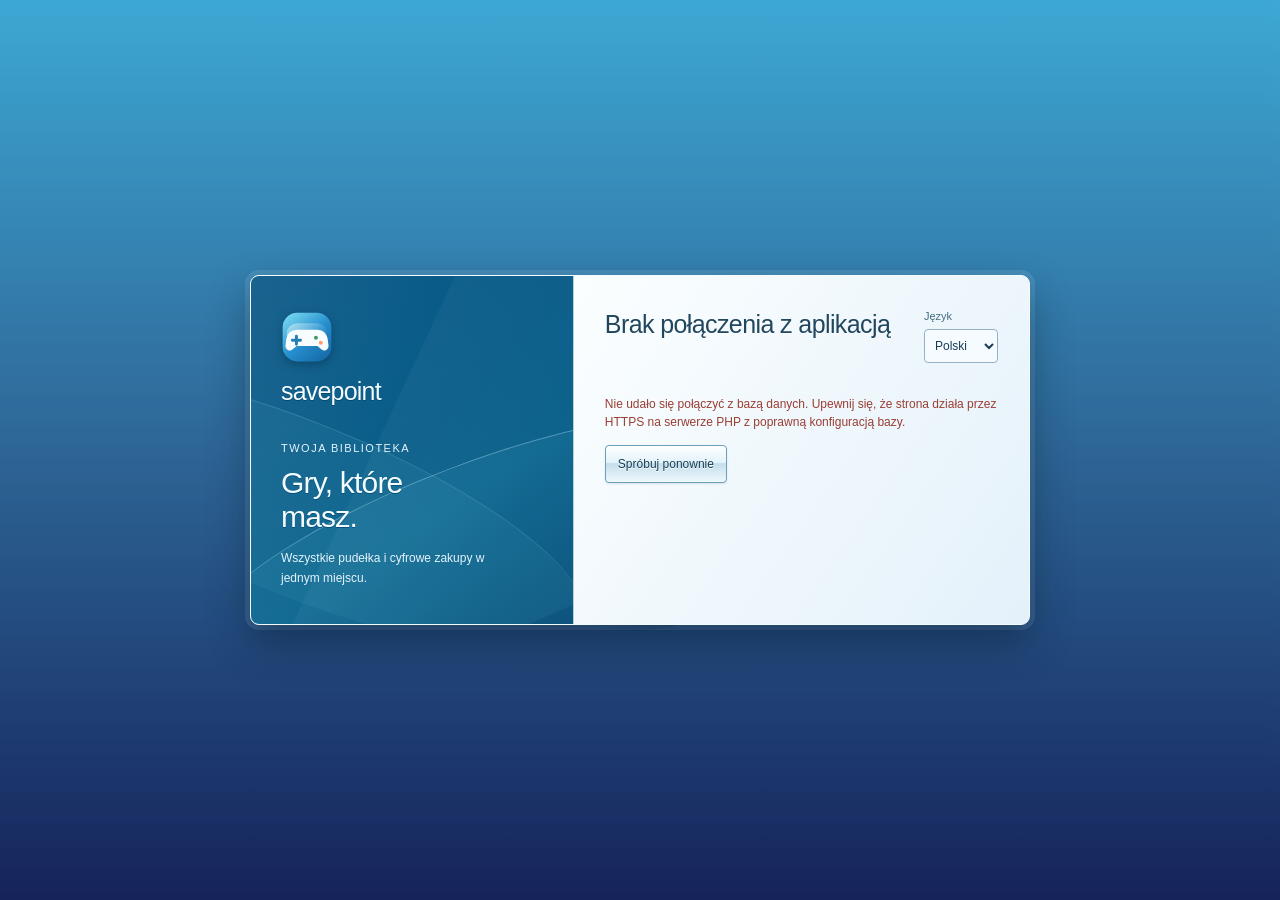
==== index.html @ fffef348 "Initial Savepoint publication" ====
<!doctype html>
<html lang="pl">
  <head>
    <meta charset="utf-8">
    <meta name="viewport" content="width=device-width,initial-scale=1">
    <meta name="theme-color" content="#0874bc">
    <link rel="shortcut icon" type="image/x-icon" href="/favicon.ico?v=20261030-2">
    <link rel="icon" type="image/png" href="/favicon.png?v=20261030-2" sizes="64x64">
    <link rel="icon" type="image/svg+xml" href="/favicon.svg?v=20261030-2" sizes="any">
    <!-- Put data-en on text-only elements. Keep icons and controls outside the translated text. -->
    <title data-en="Savepoint — game collection">Savepoint — kolekcja gier</title>
    <!-- Start the connection early. The script loads Turnstile only when
         the API supplies a challenge. -->
    <link rel="preconnect" href="https://challenges.cloudflare.com">
    <style>
      /* Shared Aero palette and geometry. Common panel, border and text tokens
         keep cards and dialogs consistent. */
      :root {
        color-scheme: light;
        --bg: #032436;
        --panel: #edf6fb;
        --panel2: #e0eff8;
        --line: #a8c4d6;
        --text: #173d54;
        --muted: #496b80;
        --lime: #177cb6;
        --orange: #a9662d;
        --radius: 7px;
      }

      * {
        box-sizing: border-box;
      }

      /* The script uses the native hidden attribute on components that also declare
         flex or grid display. Keep it authoritative for both visibility and layout. */
      [hidden] {
        display: none !important;
      }

      /* Session revalidation can leave private content mounted. Conceal the collection,
         its dialogs and its announcements until the server confirms the session. */
      html.privacy-suspended #appShell,
      html.privacy-suspended #modalBackdrop,
      html.privacy-suspended #deleteModalBackdrop,
      html.privacy-suspended #toast,
      html.privacy-suspended #sessionWarning {
        visibility: hidden !important;
        pointer-events: none !important;
      }

      body {
        margin: 0;
        min-height: 100vh;
        position: relative;
        isolation: isolate;
        background: var(--bg);
        color: var(--text);
        font: 14px/1.45 "Segoe UI",Tahoma,Arial,sans-serif;
      }

      button, input, select {
        font: inherit;
        color: inherit;
      }

      button {
        cursor: pointer;
      }

      button, input, select {
        touch-action: manipulation;
      }

      button:focus-visible, input:focus-visible, select:focus-visible, a:focus-visible {
        outline: 2px solid #197caf;
        outline-offset: 3px;
      }

      button:disabled {
        cursor: not-allowed;
      }

      /* The SVG symbol library stays out of layout. Icon instances inherit text color
         and leave pointer interaction to their surrounding controls. */
      .icon-defs {
        position: absolute;
        width: 0;
        height: 0;
        overflow: hidden;
        pointer-events: none;
      }

      .ui-icon {
        width: 16px;
        height: 16px;
        display: inline-block;
        flex: 0 0 auto;
        fill: none;
        stroke: currentColor;
        stroke-width: 2;
        stroke-linecap: round;
        stroke-linejoin: round;
        vertical-align: middle;
        pointer-events: none;
      }

      /* The background stage shows a static gradient before the canvas starts or when
         drawing fails. It stays behind the authentication and collection views. */
      #xmbBackground {
        position: fixed;
        inset: 0;
        width: 100%;
        height: 100%;
        z-index: -1;
        overflow: hidden;
        contain: paint;
        pointer-events: none;
        background: linear-gradient(155deg,#031c52,#0759a4 48%,#062352);
      }

      /* The collection shell sets a common width so its header, filters, summary
         tiles and cards line up. */
      .app {
        width: calc(100% - 48px);
        max-width: 1320px;
        margin: 28px auto 36px;
        padding: 0 22px 18px;
        position: relative;
        border: 1px solid #f5fcff;
        border-radius: 11px;
        background: linear-gradient(135deg,#e9f4fb,#d7eaf5);
        box-shadow: 0 16px 40px #00142655,0 0 0 5px #c1e8ff21,inset 0 1px #fff;
      }

      .topbar {
        display: flex;
        align-items: center;
        justify-content: space-between;
        gap: 16px;
        min-height: 72px;
        padding: 12px 0;
        border-bottom: 1px solid #a6c4d6;
        box-shadow: 0 1px #ffffffb3;
      }

      .brand {
        display: flex;
        align-items: center;
        gap: 10px;
        white-space: nowrap;
        font-size: 17px;
        font-weight: 500;
        letter-spacing: -.45px;
      }

      .brand-mark {
        display: block;
        width: 34px;
        height: 34px;
        flex: 0 0 auto;
        filter: drop-shadow(0 2px 3px #23617b40);
      }

      .brand em {
        font-size: 12px;
        font-style: normal;
        font-weight: 400;
        color: #56778c;
        letter-spacing: 0;
      }

      .top-right {
        display: flex;
        align-items: center;
        gap: 10px;
      }

      /* Position the disclosure relative to its toggle. The script keeps the hidden
         state and aria-expanded in sync and handles focus on close. */
      .app-menu-container {
        position: relative;
        flex: 0 0 auto;
      }

      .app-menu-toggle {
        display: inline-flex;
        align-items: center;
        justify-content: center;
        gap: 7px;
        min-height: 33px;
        padding: 6px 10px;
        border: 1px solid #729fba;
        border-radius: 4px;
        background: linear-gradient(#fff,#e5f5fc 45%,#c6e0ef 49%,#edf8fd);
        box-shadow: inset 0 1px #fff,0 1px 2px #34556c25;
        color: #2c607e;
        font-size: 12px;
        white-space: nowrap;
        text-shadow: 0 1px #fff;
      }

      .app-menu-toggle .ui-icon {
        width: 15px;
        height: 15px;
      }

      .app-menu-toggle .menu-chevron {
        width: 12px;
        height: 12px;
      }

      .app-menu-toggle[aria-expanded="true"] {
        border-color: #3883ad;
        background: linear-gradient(#d3eaf7,#e2f3fb);
        box-shadow: inset 0 1px 3px #426d8830,0 0 5px #6fc7ec35;
      }

      .app-menu-toggle:hover {
        border-color: #2b86b4;
      }

      .app-menu {
        position: absolute;
        top: calc(100% + 9px);
        right: 0;
        width: 258px;
        max-width: calc(100vw - 48px);
        z-index: 15;
        border: 1px solid #7fabc7;
        border-radius: 6px;
        background: #f3f9fd;
        box-shadow: 0 8px 22px #143c5c38,0 0 0 3px #e7f7ff70;
        overflow: hidden;
        color: #254c66;
      }

      .app-menu-title {
        padding: 8px 12px;
        border-bottom: 1px solid #aac9dc;
        box-shadow: inset 0 1px #fff;
        background: linear-gradient(#eaf7ff,#d4ebf9 46%,#bfdced 49%,#e1f1fb);
        font-size: 11px;
        color: #436f8b;
        text-shadow: 0 1px #fff;
      }

      .app-menu-items {
        padding: 5px;
      }

      .app-menu-item {
        width: 100%;
        display: flex;
        align-items: center;
        gap: 11px;
        min-height: 59px;
        padding: 10px;
        border: 1px solid transparent;
        border-radius: 3px;
        background: transparent;
        color: #2b5c7a;
        text-align: left;
        font-size: 13px;
        line-height: 1.35;
      }

      .app-menu-item:hover, .app-menu-item:focus-visible {
        border-color: #8abbd7;
        background: linear-gradient(#f3fbff,#d8edf9);
        box-shadow: inset 0 1px #fff;
      }

      .app-menu-icon {
        display: grid;
        place-items: center;
        flex: 0 0 auto;
        width: 29px;
        height: 30px;
        border-right: 1px solid #c3d9e6;
        padding-right: 10px;
        color: #5a92b3;
      }

      .app-menu-icon .ui-icon {
        width: 17px;
        height: 17px;
      }

      .app-menu-copy {
        display: grid;
        gap: 3px;
        min-width: 0;
      }

      .app-menu-copy>span {
        font-weight: 500;
      }

      .app-menu-copy small {
        font-size: 11px;
        color: #648297;
      }

      .app-menu-separator {
        height: 1px;
        margin: 5px 10px;
        background: #c1d7e5;
        box-shadow: 0 1px #fff;
      }

      .app-menu-logout {
        color: #795745;
      }

      .app-menu-logout .app-menu-icon {
        color: #9a7d65;
      }

      .app-menu-logout small {
        color: #856f62;
      }

      /* The color control changes the background preference. The script updates
         the adjacent badge with the current connection or storage state. */
      .theme-picker, .local-badge {
        display: flex;
        align-items: center;
        gap: 7px;
        font-size: 11px;
        border: 1px solid #b1c9d8;
        border-radius: 4px;
        min-height: 29px;
        padding: 5px 8px;
        background: linear-gradient(#fbfeff,#dbeaf4);
        box-shadow: inset 0 1px #fff;
        color: #496b80;
      }

      .theme-picker {
        cursor: pointer;
      }

      .theme-picker input {
        width: 20px;
        height: 20px;
        flex: 0 0 auto;
        border: 1px solid #fff;
        border-radius: 50%;
        padding: 0;
        background: transparent;
        cursor: pointer;
        overflow: hidden;
      }

      .theme-picker input::-webkit-color-swatch-wrapper {
        padding: 0;
      }

      .theme-picker input::-webkit-color-swatch {
        border: 1px solid #4b7993;
        border-radius: 50%;
      }

      .theme-picker input::-moz-color-swatch {
        border: 1px solid #4b7993;
        border-radius: 50%;
      }

      .dot {
        height: 6px;
        width: 6px;
        flex: 0 0 auto;
        border-radius: 50%;
        background: #4da277;
        box-shadow: 0 0 4px #70bf7666;
      }

      .hero {
        display: flex;
        justify-content: space-between;
        align-items: flex-end;
        gap: 20px;
        padding: 35px 0 26px;
      }

      .eyebrow {
        margin: 0 0 5px;
        font-size: 11px;
        letter-spacing: 1.6px;
        color: #476f87;
        text-transform: uppercase;
      }

      .hero h1 {
        margin: 0;
        font-size: 38px;
        line-height: 1.12;
        letter-spacing: -1.3px;
        font-weight: 400;
        text-shadow: 0 1px #fff;
      }

      .hero h1 .hero-heading-accent {
        color: #5085a4;
      }

      .hero p:not(.eyebrow) {
        font-size: 12px;
        margin: 10px 0 0;
        color: var(--muted);
      }

      .primary, .secondary, .danger {
        border: 1px solid #6c9fba;
        border-radius: 4px;
        min-height: 34px;
        padding: 7px 12px;
        background: linear-gradient(#fff 0%,#e3f3fb 46%,#c4deec 49%,#eff9fd 100%);
        box-shadow: inset 0 1px #fff,0 1px 2px #34556c25;
        display: inline-flex;
        align-items: center;
        justify-content: center;
        gap: 7px;
        white-space: nowrap;
        font-size: 12px;
        text-shadow: 0 1px #fff;
      }

      .primary {
        border-color: #3985ad;
        background: linear-gradient(#f7feff,#d1eefb 44%,#89c7e5 48%,#cfeefe);
        box-shadow: inset 0 1px #fff,0 1px 3px #28608338;
        font-weight: 500;
      }

      .primary:hover:not(:disabled), .secondary:hover:not(:disabled) {
        border-color: #2683b6;
        background: linear-gradient(#fff,#e0f7ff 44%,#9bd9f3 48%,#e1f7ff);
        box-shadow: 0 0 7px #48bbec42,inset 0 1px #fff;
      }

      .danger {
        border-color: #b36562;
        background: linear-gradient(#fff8f5,#f7d8d3 47%,#e8aaa3 50%,#f8e0db);
        color: #742b29;
      }

      .danger:hover {
        border-color: #943e37;
        background: linear-gradient(#fff9f7,#fbd9d1 47%,#e59b90 50%,#f7d2c8);
      }

      .primary:disabled, .secondary:disabled, .danger:disabled {
        opacity: .72;
      }

      /* These totals describe the entire collection. The live result count below
         reports how many entries match the current filters. */
      .stats {
        display: grid;
        grid-template-columns: repeat(3,minmax(0,1fr));
        gap: 12px;
        margin: 0 0 22px;
      }

      .stat {
        position: relative;
        padding: 14px 16px;
        border: 1px solid #aec8d9;
        border-radius: var(--radius);
        background: linear-gradient(145deg,#fcfeff,#e0eff7);
        box-shadow: inset 0 1px #fff,0 2px 4px #50718a12;
        overflow: hidden;
        min-width: 0;
      }

      .stat:after {
        content: "";
        position: absolute;
        pointer-events: none;
        right: -10px;
        top: -30px;
        transform: rotate(-20deg);
        width: 90px;
        height: 120px;
        background: linear-gradient(90deg,transparent,#fff8,transparent);
      }

      .stat-label {
        display: flex;
        align-items: center;
        gap: 6px;
        text-transform: uppercase;
        letter-spacing: .8px;
        font-size: 11px;
        color: #52758c;
      }

      .stat-label .ui-icon {
        width: 13px;
        height: 13px;
        color: #548eb1;
      }

      .stat-value {
        font-size: 27px;
        line-height: 1.2;
        font-weight: 400;
        margin-top: 6px;
        color: #204d69;
      }

      .stat-value small {
        font-size: 11px;
        color: #638096;
        margin-left: 4px;
        font-weight: 400;
      }

      /* Give search more room than individual filters on desktop. Shared input
         styles keep the toolbar, editor and sign-in controls consistent. */
      .toolbar {
        display: grid;
        grid-template-columns: minmax(150px,1.7fr) repeat(4,minmax(0,1fr)) minmax(90px,.7fr);
        align-items: end;
        gap: 8px;
        padding: 12px;
        border: 1px solid #aac7d9;
        border-radius: var(--radius);
        background: linear-gradient(#eaf6fd,#cfe3f0);
        box-shadow: inset 0 1px #fff;
        margin: 0 0 9px;
      }

      .filter-field {
        display: flex;
        flex-direction: column;
        gap: 4px;
        min-width: 0;
      }

      .filter-label {
        font-size: 11px;
        color: #446c84;
      }

      .search {
        position: relative;
        display: block;
        min-width: 0;
      }

      .search .ui-icon {
        position: absolute;
        left: 9px;
        top: 10px;
        width: 14px;
        height: 14px;
        color: #5588a6;
      }

      .toolbar input, .toolbar select, .field input, .field select, .auth-field input {
        border: 1px solid #94b2c7;
        border-top-color: #7199b3;
        border-radius: 4px;
        background: linear-gradient(#f1f7fa,#fff 12px);
        box-shadow: inset 0 1px 3px #35597115;
        padding: 8px 9px;
        width: 100%;
        min-width: 0;
        min-height: 34px;
        font-size: 12px;
      }

      .toolbar .search input {
        padding-left: 30px;
      }

      .toolbar select {
        padding-right: 3px;
      }

      .toolbar select option, .field select option {
        background: #f6fbff;
        color: var(--text);
      }

      .toolbar input:focus,
      .toolbar select:focus,
      .field input:focus,
      .field select:focus,
      .auth-field input:focus {
        border-color: #398fc0;
        box-shadow: 0 0 5px #56afe04d,inset 0 1px 3px #3a5c7018;
      }

      .count {
        font-size: 11px;
        color: #54778e;
        text-align: right;
        margin: 4px 1px 10px;
        min-height: 16px;
        text-transform: lowercase;
      }

      /* Keep covers fully visible, with a text fallback in the same media area.
         Flexible card bodies push the status and action buttons to the bottom. */
      .game-grid {
        display: grid;
        grid-template-columns: repeat(4,minmax(0,1fr));
        gap: 11px;
      }

      .game-card {
        display: flex;
        flex-direction: column;
        border: 1px solid #9cb9cd;
        background: linear-gradient(145deg,#f9fdff,#e0eff8);
        border-radius: var(--radius);
        box-shadow: 0 3px 6px #2b5d7b20,inset 0 1px #fff;
        min-width: 0;
        overflow: hidden;
        transition: border-color .16s,box-shadow .16s;
      }

      .game-card:hover, .game-card:focus-within {
        border-color: #238bbf;
        box-shadow: 0 0 0 1px #effcff,0 0 11px #31b8ed55,0 4px 8px #2b5d7b20;
      }

      .cover {
        position: relative;
        flex: 0 0 auto;
        height: 185px;
        padding: 8px;
        background: linear-gradient(140deg,#e6f1f8,#f9fcff);
        border-bottom: 1px solid #bdd3e1;
        display: flex;
        align-items: center;
        justify-content: center;
        overflow: hidden;
      }

      .cover-image {
        width: 100%;
        height: 100%;
        display: block;
        object-fit: contain;
        filter: drop-shadow(0 3px 4px #183f5745);
      }

      .cover:after {
        content: "";
        pointer-events: none;
        position: absolute;
        inset: 0;
        box-shadow: inset 0 1px #ffffffa6;
      }

      .cover-title {
        position: relative;
        color: #315773;
        font-size: 23px;
        font-weight: 500;
        text-transform: uppercase;
        text-align: center;
        letter-spacing: -.5px;
        line-height: 1.1;
        overflow-wrap: anywhere;
        max-width: 90%;
        text-shadow: 0 1px #fff;
      }

      .card-body {
        padding: 9px 10px 10px;
        display: flex;
        flex-direction: column;
        gap: 6px;
        flex: 1;
        min-height: 112px;
        min-width: 0;
      }

      .game-title {
        display: flex;
        align-items: center;
        min-height: 43px;
        min-width: 0;
        padding: 10px;
        border-bottom: 1px solid #a8c4d6;
        background: linear-gradient(#f4fcff,#e0f1fb 46%,#cbe3f1 49%,#e7f4fc);
        font-size: 14px;
        line-height: 1.3;
        font-weight: 500;
        color: #1d435b;
        overflow-wrap: anywhere;
        text-shadow: 0 1px #fff;
        margin: 0;
      }

      .edition-meta {
        display: flex;
        align-items: center;
        gap: 4px;
        font-size: 11px;
        color: #50758f;
        min-height: 16px;
        min-width: 0;
        overflow-wrap: anywhere;
      }

      .edition-meta .ui-icon {
        width: 12px;
        height: 12px;
      }

      .edition-meta .edition-icons {
        display: inline-flex;
        align-items: center;
        gap: 3px;
        flex: none;
      }

      .game-meta {
        display: flex;
        flex-wrap: wrap;
        gap: 4px;
        align-content: flex-start;
        min-height: 0;
      }

      .platform-chip {
        font-size: 11px;
        line-height: 1.4;
        color: #587b92;
        background: #e7f1f8;
        border: 1px solid #c5dce9;
        border-radius: 3px;
        padding: 2px 5px;
        overflow-wrap: anywhere;
        max-width: 100%;
      }

      .card-bottom {
        margin-top: auto;
        padding-top: 6px;
        display: flex;
        align-items: center;
        justify-content: space-between;
        gap: 6px;
        flex-wrap: wrap;
      }

      .status {
        display: inline-flex;
        align-items: center;
        gap: 4px;
        font-size: 11px;
        color: #526d80;
        background: #e6eef4;
        border: 1px solid #c1d4df;
        border-radius: 3px;
        padding: 3px 5px;
        line-height: 1.4;
        overflow-wrap: anywhere;
        max-width: 100%;
      }

      .status .ui-icon {
        width: 12px;
        height: 12px;
      }

      .status.ograna {
        color: #316e4e;
        background: #e2f1e8;
        border-color: #c0ddca;
      }

      .status.w-trakcie {
        color: #8d5a27;
        background: #fff0db;
        border-color: #e4d0ac;
      }

      .card-menu {
        display: flex;
        gap: 4px;
        margin-left: auto;
        position: relative;
        z-index: 1;
        opacity: 1;
      }

      .icon-btn {
        width: 28px;
        min-height: 28px;
        border: 1px solid #a1bdcf;
        border-radius: 4px;
        background: linear-gradient(#fff,#d8eaf5);
        display: grid;
        place-items: center;
        padding: 4px;
        box-shadow: inset 0 1px #fff;
      }

      .icon-btn .ui-icon {
        width: 14px;
        height: 14px;
        color: #3a6c89;
      }

      .icon-btn:hover, .card-menu:focus-within .icon-btn:focus-visible {
        border-color: #2c86b5;
        background: #e8f7ff;
      }

      .empty {
        grid-column: 1/-1;
        border: 1px dashed #a2bfd2;
        border-radius: var(--radius);
        padding: 45px 22px;
        background: linear-gradient(#f6fbff,#e2f0f8);
        text-align: center;
        min-height: 230px;
        display: flex;
        flex-direction: column;
        align-items: center;
        justify-content: center;
        gap: 12px;
      }

      .empty-icon {
        color: #6a9cba;
        display: flex;
        align-items: center;
        justify-content: center;
      }

      .empty-icon .ui-icon {
        width: 30px;
        height: 30px;
      }

      .empty h2 {
        font-size: 18px;
        font-weight: 400;
        margin: 0;
      }

      .empty p {
        font-size: 12px;
        color: var(--muted);
        max-width: 360px;
        margin: 0;
      }

      .footer {
        display: flex;
        flex-wrap: wrap;
        justify-content: space-between;
        align-items: center;
        gap: 12px;
        border-top: 1px solid #aac4d5;
        box-shadow: 0 -1px #fff8;
        margin-top: 26px;
        padding-top: 13px;
        color: #54778d;
      }

      .footer-title {
        font-size: 11px;
        letter-spacing: .5px;
      }

      .footer-actions {
        display: flex;
        flex-wrap: wrap;
        gap: 12px;
      }

      .text-btn, .cover-search {
        background: none;
        border: 0;
        padding: 0;
        display: inline-flex;
        align-items: center;
        gap: 5px;
        font-size: 11px;
        color: #356f91;
        text-decoration: none;
        min-height: 26px;
      }

      .text-btn .ui-icon, .cover-search .ui-icon {
        height: 13px;
        width: 13px;
      }

      .text-btn:hover, .cover-search:hover {
        text-decoration: underline;
        color: #154a6b;
      }

      /* Both dialogs use the same fixed backdrop and open-state class. The editor
         scrolls its form body so its header and action row stay reachable. */
      .modal-backdrop {
        position: fixed;
        z-index: 20;
        inset: 0;
        background: #173b5c70;
        backdrop-filter: blur(5px);
        display: none;
        align-items: center;
        justify-content: center;
        padding: 20px;
      }

      .modal-backdrop.open {
        display: flex;
      }

      .modal {
        width: min(100%,580px);
        max-height: calc(100dvh - 40px);
        display: flex;
        flex-direction: column;
        min-height: 0;
        background: linear-gradient(135deg,#f5fbff,#dfedf6);
        border: 1px solid #f5fdff;
        border-radius: 9px;
        box-shadow: 0 18px 45px #001d3b77,0 0 0 5px #a7cee655;
        overflow: hidden;
      }

      .modal-head {
        display: flex;
        align-items: flex-start;
        justify-content: space-between;
        gap: 14px;
        flex: 0 0 auto;
        padding: 13px 17px;
        border-bottom: 1px solid #9cb9cd;
        background: linear-gradient(#d8effc,#eaf7ff 46%,#bbd9ed 49%,#d9edfa);
        box-shadow: inset 0 1px #fff;
      }

      .modal-heading {
        display: flex;
        gap: 9px;
        align-items: flex-start;
        min-width: 0;
      }

      .modal-heading>.ui-icon {
        width: 20px;
        height: 20px;
        color: #368ab9;
        margin-top: 2px;
      }

      .modal h2 {
        font-size: 18px;
        line-height: 1.3;
        font-weight: 400;
        text-shadow: 0 1px #fff;
        margin: 0;
      }

      .modal-sub {
        font-size: 12px;
        color: #58788d;
        margin: 4px 0 0;
      }

      .close {
        align-self: flex-start;
        flex: 0 0 auto;
        border: 1px solid #a86c66;
        border-radius: 0 0 4px 4px;
        background: linear-gradient(#f6e2dc,#ca7c71 50%,#b46357);
        color: #fff;
        text-shadow: 0 1px #754139;
        padding: 2px 11px;
        min-height: 26px;
        box-shadow: inset 0 1px #fffb;
        display: grid;
        place-items: center;
      }

      .close .ui-icon {
        width: 14px;
        height: 14px;
      }

      .close:hover {
        background: linear-gradient(#fbe8e1,#d48b7d 50%,#bc5949);
      }

      #gameForm {
        display: flex;
        flex-direction: column;
        min-height: 0;
      }

      .form-grid {
        display: grid;
        grid-template-columns: 1fr 1fr;
        gap: 15px;
        padding: 18px;
        overflow-y: auto;
        overscroll-behavior: contain;
        min-height: 0;
      }

      .field {
        display: flex;
        flex-direction: column;
        gap: 6px;
        min-width: 0;
      }

      .field.full {
        grid-column: 1/-1;
      }

      .field>label, .platform-picker>legend {
        font-size: 12px;
        color: #3b6480;
        font-weight: 500;
      }

      .field-help, .platform-help {
        font-size: 11px;
        color: #5a7a8d;
        line-height: 1.45;
      }

      /* Manufacturer fieldsets and native checkboxes supply the initial layout.
         Keep label hit areas and checkbox styles intact when tabs are added. */
      .platform-picker {
        display: block;
        min-width: 0;
        margin: 0;
        padding: 0;
        border: 0;
      }

      .platform-picker>legend {
        padding: 0;
        margin-bottom: 8px;
      }

      .platform-options {
        display: flex;
        flex-direction: column;
        gap: 9px;
      }

      .platform-group {
        min-width: 0;
        border: 1px solid #bacfdd;
        border-radius: 4px;
        padding: 7px 9px 9px;
        margin: 0;
        background: #edf5fb;
      }

      .platform-group>legend {
        padding: 0 5px;
        color: #4e7893;
        font-size: 11px;
        font-weight: 500;
      }

      .platform-choice-grid {
        display: grid;
        grid-template-columns: repeat(3,minmax(0,1fr));
        gap: 5px;
      }

      .platform-option {
        display: flex;
        align-items: center;
        gap: 7px;
        font-size: 11px;
        line-height: 1.35;
        padding: 6px 5px;
        min-height: 30px;
        border-radius: 3px;
        min-width: 0;
        cursor: pointer;
      }

      .platform-option:has(input:checked) {
        background: linear-gradient(#f7fcff,#d1e9f9);
        box-shadow: inset 0 0 0 1px #8fb8d3;
      }

      .platform-option input {
        appearance: auto;
        accent-color: #227eae;
        flex: 0 0 auto;
        margin: 0;
        width: 16px;
        height: 16px;
        min-height: 0;
        padding: 0;
        border: initial;
        border-radius: initial;
        background: initial;
        box-shadow: none;
      }

      .platform-option span {
        min-width: 0;
        overflow-wrap: anywhere;
      }

      .platform-help {
        display: block;
        margin-top: 8px;
      }

      .form-actions {
        display: flex;
        justify-content: flex-end;
        gap: 9px;
        flex: 0 0 auto;
        padding: 13px 18px;
        background: linear-gradient(#ecf5fb,#d6e7f2);
        border-top: 1px solid #b3cbdc;
      }

      /* Aero game editor with a cover preview. */
      /* The preview reserves a stable media slot so a loaded image and its
         placeholder can share the layout without shifting the form fields. */
      .modal.game-modal {
        width: min(100%,680px);
      }

      .game-modal h2 {
        font-size: 19px;
        letter-spacing: -.35px;
      }

      .game-modal #gameForm {
        flex: 1;
      }

      .game-modal .form-grid {
        display: block;
        background: linear-gradient(130deg,#f8fcff,#e8f3fb);
      }

      .game-details {
        display: grid;
        grid-template-columns: 132px minmax(0,1fr);
        gap: 20px;
        align-items: start;
      }

      .game-fields {
        display: grid;
        grid-template-columns: repeat(2,minmax(0,1fr));
        gap: 14px;
        min-width: 0;
      }

      .game-modal .field input:not([type="checkbox"]), .game-modal .field select {
        min-height: 37px;
        font-size: 13px;
      }

      .game-modal .field input::placeholder {
        color: #7890a1;
        opacity: 1;
      }

      .field-optional {
        font-size: 11px;
        font-weight: 400;
        color: #698397;
        margin-left: 4px;
      }

      .cover-preview-frame {
        padding: 8px;
        border: 1px solid #b5cddb;
        border-radius: 7px;
        background: linear-gradient(145deg,#d2e3ee,#f6fbff 65%,#d6e7f3);
        box-shadow: inset 0 1px #fff;
        min-width: 0;
        text-align: center;
      }

      .cover-preview-media {
        height: 158px;
        display: flex;
        align-items: center;
        justify-content: center;
        min-width: 0;
      }

      #coverPreview {
        display: block;
        width: 100%;
        height: 100%;
        object-fit: contain;
        filter: drop-shadow(0 2px 3px #274a6130);
      }

      .cover-preview-placeholder {
        height: 100%;
        display: flex;
        align-items: center;
        justify-content: center;
        color: #7295ad;
      }

      .cover-preview-placeholder .ui-icon {
        width: 38px;
        height: 38px;
        stroke-width: 1.3;
      }

      .cover-preview-title {
        font-size: 12px;
        font-weight: 500;
        color: #365e79;
        margin: 8px 0 0;
        overflow-wrap: anywhere;
      }

      .cover-preview-status {
        font-size: 11px;
        color: #5b7d94;
        margin: 7px 0 0;
        line-height: 1.4;
        overflow-wrap: anywhere;
      }

      .game-modal .cover-search {
        font-size: 11px;
        line-height: 1.4;
        min-height: 20px;
        align-self: flex-start;
      }

      .cover-search-links {
        display: flex;
        flex-wrap: wrap;
        gap: 6px 16px;
      }

      /* The enhanced picker displays one manufacturer at a time. Counts and chips
         reflect selections across groups, including ones that are currently hidden. */
      .game-modal .platform-picker {
        margin-top: 23px;
      }

      .game-modal .platform-picker>legend {
        display: flex;
        align-items: center;
        justify-content: space-between;
        gap: 10px;
        width: 100%;
        margin-bottom: 10px;
        font-size: 13px;
        color: #365f7b;
      }

      .platform-picker-label {
        display: inline-flex;
        align-items: center;
        gap: 7px;
      }

      .platform-picker-label .ui-icon {
        width: 15px;
        height: 15px;
        color: #5e90ae;
      }

      .platform-selection-count {
        font-size: 11px;
        font-weight: 400;
        color: #617f93;
        white-space: nowrap;
      }

      .platform-console-box {
        border: 1px solid #aac7d9;
        border-radius: 7px;
        background: #f6fbff;
        box-shadow: inset 0 1px #fff;
        overflow: hidden;
      }

      .platform-tabs {
        display: flex;
        flex-wrap: wrap;
        gap: 3px;
        padding: 7px 8px 0;
        border-bottom: 1px solid #b6cede;
        background: #e6f0f8;
      }

      .platform-tab {
        display: inline-flex;
        align-items: center;
        justify-content: center;
        gap: 4px;
        min-height: 31px;
        margin-bottom: -1px;
        padding: 7px 10px;
        border: 1px solid transparent;
        border-radius: 5px 5px 0 0;
        background: transparent;
        color: #52758e;
        font-size: 12px;
        line-height: 1.35;
        max-width: 100%;
        overflow-wrap: anywhere;
      }

      .platform-tab[aria-selected="true"] {
        position: relative;
        border-color: #aac5d8;
        border-bottom-color: #f6fbff;
        background: linear-gradient(#fff,#f6fbff);
        color: #1f5477;
      }

      .platform-tab-count {
        font-size: 11px;
        opacity: .75;
      }

      .game-modal .platform-options {
        padding: 12px;
      }

      .game-modal .platform-options.platform-tabs-ready {
        display: block;
      }

      .game-modal .platform-tabs-ready>.platform-group {
        padding: 0;
        border: 0;
        border-radius: 0;
        background: transparent;
      }

      .game-modal .platform-tabs-ready>.platform-group>legend {
        position: absolute;
        width: 1px;
        height: 1px;
        padding: 0;
        margin: -1px;
        overflow: hidden;
        clip-path: inset(50%);
        white-space: nowrap;
        border: 0;
      }

      .game-modal .platform-option {
        min-height: 33px;
        padding: 6px;
        border: 1px solid transparent;
        border-radius: 4px;
        font-size: 12px;
        line-height: 1.35;
        user-select: none;
      }

      .game-modal .platform-option:has(input:checked) {
        border-color: #a5c9df;
        background: linear-gradient(#eff9ff,#d8ebf8);
        box-shadow: inset 0 1px #fff;
      }

      .game-modal .platform-option:hover {
        background: #e6f2fb;
      }

      .game-modal .platform-option input {
        width: 15px;
        height: 15px;
      }

      .game-modal .platform-help {
        margin: 0;
        padding: 10px 12px;
        background: #eef5fa;
        border-top: 1px solid #d0e0eb;
        font-size: 11px;
        color: #6c889b;
        line-height: 1.5;
      }

      .selected-platforms {
        display: flex;
        flex-wrap: wrap;
        align-items: center;
        gap: 6px;
        min-height: 31px;
        padding-top: 10px;
      }

      .selected-platforms-label {
        font-size: 11px;
        color: #658398;
        margin-right: 2px;
      }

      .selected-platform-chip {
        display: inline-flex;
        align-items: center;
        gap: 5px;
        padding: 4px 7px;
        border: 1px solid #b5cddd;
        border-radius: 4px;
        background: #edf5fb;
        color: #466d86;
        font-size: 11px;
        line-height: 1.3;
        max-width: 100%;
        overflow-wrap: anywhere;
      }

      .selected-platform-chip .ui-icon {
        width: 11px;
        height: 11px;
        color: #2a88a8;
      }

      .selected-platforms-empty {
        font-size: 11px;
        color: #70899b;
        padding: 4px 0;
      }

      .game-modal .form-actions {
        align-items: center;
        flex-wrap: wrap;
        gap: 8px;
      }

      .form-required-note {
        margin-right: auto;
        font-size: 11px;
        color: #688297;
        line-height: 1.4;
      }

      .game-modal .form-action-buttons {
        display: flex;
        align-items: center;
        justify-content: flex-end;
        gap: 8px;
        flex: none;
        margin-left: auto;
      }

      /* Narrow layouts reduce the preview first, then move it above the fields
         at the smallest width. The platform choices reduce to two columns. */
      @media (max-width: 700px) {
        .game-modal .form-grid {
          padding: 15px;
        }

        .game-modal .game-details {
          gap: 16px;
        }

        .game-modal .platform-choice-grid {
          grid-template-columns: repeat(3,minmax(0,1fr));
        }
      }

      @media (max-width: 560px) {
        .game-modal .game-details {
          grid-template-columns: 88px minmax(0,1fr);
          gap: 12px;
        }

        .game-modal .game-fields {
          grid-template-columns: minmax(0,1fr);
          gap: 12px;
        }

        .game-modal .field.full {
          grid-column: auto;
        }

        .game-modal .cover-preview-frame {
          padding: 6px;
        }

        .game-modal .cover-preview-media {
          height: 115px;
        }

        .game-modal .cover-preview-title {
          font-size: 11px;
        }

        .game-modal .platform-picker {
          margin-top: 21px;
        }

        .game-modal .platform-choice-grid {
          grid-template-columns: repeat(2,minmax(0,1fr));
        }

        .game-modal .platform-tabs {
          padding-left: 6px;
          padding-right: 6px;
        }

        .game-modal .platform-tab {
          padding: 8px 7px;
          font-size: 11px;
        }

        .game-modal .platform-help {
          padding: 10px;
        }

        .game-modal .form-actions {
          padding: 12px 14px;
        }
      }

      @media (max-width: 380px) {
        .game-modal .game-details {
          grid-template-columns: minmax(0,1fr);
        }

        .game-modal .cover-preview-frame {
          display: grid;
          grid-template-columns: 60px minmax(0,1fr);
          align-items: center;
          gap: 10px;
          text-align: left;
        }

        .game-modal .cover-preview-media {
          height: 80px;
        }

        .game-modal .cover-preview-title {
          margin-top: 0;
        }

        .game-modal .platform-picker>legend {
          font-size: 12px;
        }

        .game-modal .form-required-note {
          width: 100%;
          margin: 0 0 1px;
        }
      }

      @media (pointer: coarse) {
        .game-modal .cover-search {
          min-height: 44px;
        }

        .game-modal .platform-option, .game-modal .platform-tab {
          min-height: 44px;
        }

        .game-modal .field input:not([type="checkbox"]), .game-modal .field select {
          min-height: 44px;
          font-size: 16px;
        }
      }

      /* Authentication has its own full-screen layer and scrollable card. The
         brand panel and credential form sit side by side until space is limited. */
      .auth-screen {
        position: fixed;
        inset: 0;
        z-index: 30;
        display: grid;
        place-items: center;
        padding: 18px;
        background: #09253d33;
      }

      .auth-card {
        width: min(100%,780px);
        max-height: calc(100dvh - 36px);
        display: grid;
        grid-template-columns: minmax(220px,.83fr) minmax(0,1.17fr);
        overflow-y: auto;
        border: 1px solid #f3fcff;
        border-radius: 9px;
        background: #edf6fc;
        box-shadow: 0 18px 40px #00172466,0 0 0 5px #c0e7ff21,inset 0 1px #fff;
      }

      .auth-brand {
        position: relative;
        isolation: isolate;
        overflow: hidden;
        display: flex;
        flex-direction: column;
        justify-content: center;
        min-width: 0;
        padding: 35px 30px;
        border-right: 1px solid #b1cfe1;
        background: linear-gradient(145deg,#075585,#0d638c 65%,#064b76);
        color: #f1fbff;
      }

      .auth-brand:after {
        content: "";
        position: absolute;
        z-index: -1;
        inset: 0;
        background: linear-gradient(115deg,#ffffff14,transparent 42%,#e1f7ff0a 42.3%,transparent 79%);
        pointer-events: none;
      }

      .auth-brand-logo {
        display: block;
        width: 52px;
        height: 52px;
        flex: 0 0 auto;
        margin: 0 0 13px;
        filter: drop-shadow(0 3px 5px #002b4770);
      }

      .auth-brand-title {
        font-size: 25px;
        line-height: 1.2;
        font-weight: 500;
        letter-spacing: -.8px;
        color: #f4fcff;
        text-shadow: 0 1px #024b72;
      }

      .auth-brand-eyebrow {
        font-size: 11px;
        letter-spacing: 1.5px;
        line-height: 1.5;
        color: #e5f3fc;
        margin: 34px 0 9px;
      }

      .auth-brand h2 {
        font-size: 30px;
        font-weight: 400;
        line-height: 1.13;
        letter-spacing: -.8px;
        max-width: 220px;
        margin: 0;
        color: #f5fcff;
        text-shadow: 0 1px #07527d;
      }

      .auth-brand-description {
        font-size: 12px;
        line-height: 1.7;
        color: #e5f3fc;
        max-width: 235px;
        margin: 14px 0 0;
      }

      .auth-brand-wave {
        position: absolute;
        z-index: -1;
        pointer-events: none;
        width: 190%;
        height: 50%;
        left: -25%;
        bottom: -4%;
        border-top: 1px solid #c2ecff55;
        border-radius: 50%;
        transform: rotate(-21deg);
        background: #53b5d319;
      }

      .auth-brand-wave:nth-child(2) {
        bottom: 8%;
        left: -80%;
        transform: rotate(22deg);
        background: #75cbdf12;
        border-top-color: #d2f6ff24;
      }

      .auth-body {
        min-width: 0;
        padding: 33px 31px 30px;
        background: linear-gradient(125deg,#fbfeff,#e4f1fa);
      }

      .auth-heading {
        display: flex;
        align-items: flex-start;
        justify-content: space-between;
        gap: 12px;
      }

      .auth-language {
        flex: 0 0 auto;
        margin-bottom: 9px;
      }

      .auth-language select {
        border: 1px solid #94b2c7;
        border-radius: 4px;
        background: #f6fbff;
        min-height: 34px;
        padding: 4px 6px;
        font-size: 12px;
      }

      .auth-card h1 {
        font-size: 25px;
        line-height: 1.2;
        font-weight: 400;
        letter-spacing: -.6px;
        margin: 0 0 9px;
        color: #21475f;
        text-shadow: 0 1px #fff;
        overflow-wrap: anywhere;
      }

      .auth-intro, .auth-help {
        font-size: 13px;
        color: #4f7088;
        line-height: 1.6;
        margin: 0 0 23px;
      }

      .auth-field {
        display: flex;
        flex-direction: column;
        gap: 7px;
        margin: 15px 0;
        min-width: 0;
      }

      .auth-field label {
        font-size: 12px;
        color: #456c86;
        font-weight: 500;
      }

      .auth-field input {
        min-height: 43px;
        padding: 10px 11px;
        font-size: 14px;
        line-height: 1.4;
      }

      .auth-field input::placeholder {
        color: #597286;
        opacity: 1;
      }

      .auth-field input:focus {
        border-color: #2b8cbe;
        box-shadow: 0 0 6px #37a8d947,inset 0 1px 2px #36607912;
      }

      .auth-password {
        position: relative;
        min-width: 0;
      }

      .auth-password input {
        padding-right: 46px;
      }

      .auth-password-toggle {
        position: absolute;
        top: 3px;
        right: 3px;
        width: 36px;
        height: 37px;
        display: grid;
        place-items: center;
        padding: 0;
        border: 0;
        border-radius: 3px;
        background: transparent;
        color: #668ba3;
        font-size: 11px;
      }

      .auth-password-toggle:hover {
        background: #e6f3fb;
        color: #266f98;
      }

      .auth-password-toggle .ui-icon {
        width: 16px;
        height: 16px;
      }

      .auth-card .primary {
        width: 100%;
        min-height: 43px;
        margin-top: 20px;
        padding: 10px 16px;
        border-color: #478aaf;
        background: linear-gradient(#f9feff,#d3eefb 43%,#91cce8 48%,#d3effb);
        box-shadow: inset 0 1px #fff,0 2px 4px #35678324;
        color: #1d5272;
        font-size: 13px;
        line-height: 1.35;
      }

      /* The widget container takes space once a challenge is rendered. Empty
         messages collapse so transient connection or validation states leave no gaps. */
      .captcha-widget {
        display: flex;
        justify-content: center;
        margin: 23px 0 0;
        max-width: 100%;
        overflow: visible;
      }

      .captcha-widget:empty {
        display: none;
      }

      .captcha-status {
        font-size: 11px;
        color: #3f7055;
        text-align: center;
        margin: 10px 0 0;
        line-height: 1.5;
        overflow-wrap: anywhere;
      }

      .auth-message {
        margin: 13px 0 0;
        color: #993e33;
        font-size: 12px;
        line-height: 1.5;
        overflow-wrap: anywhere;
      }

      .auth-message:empty, .captcha-status:empty {
        display: none;
      }

      #retryConnection {
        max-width: 100%;
        min-height: 38px;
        margin-top: 14px;
        white-space: normal;
      }

      /* Keep the honeypot outside the visible layout. Its markup also keeps it
         out of keyboard navigation and the accessibility tree. */
      .captcha-trap {
        position: absolute !important;
        left: -10000px !important;
        top: auto !important;
        width: 1px !important;
        height: 1px !important;
        overflow: hidden !important;
      }

      .captcha-trap input {
        position: absolute;
        left: -10000px;
      }

      /* The narrow sign-in card uses a compact brand header and gives the form
         more width for credentials and the embedded verification widget. */
      @media (max-width: 700px) {
        .auth-card {
          width: min(100%,440px);
          grid-template-columns: minmax(0,1fr);
        }

        .auth-brand {
          display: grid;
          grid-template-columns: 44px minmax(0,1fr);
          align-items: center;
          column-gap: 12px;
          padding: 22px 26px;
          border-right: 0;
          border-bottom: 1px solid #b1cfe1;
        }

        .auth-brand-logo {
          width: 44px;
          height: 44px;
          grid-row: 1/3;
          margin: 0;
        }

        .auth-brand-title {
          font-size: 22px;
        }

        .auth-brand-eyebrow {
          margin: 2px 0 0;
          font-size: 11px;
          letter-spacing: .7px;
        }

        .auth-brand h2, .auth-brand-description {
          display: none;
        }

        .auth-body {
          padding: 24px 26px;
        }
      }

      @media (max-width: 430px) {
        .top-right .theme-picker span {
          display: none;
        }

        .auth-screen {
          padding: 13px;
        }

        .auth-card {
          max-height: calc(100dvh - 26px);
        }

        .auth-body {
          padding: 22px 16px;
        }

        .auth-brand {
          padding: 20px 16px;
        }
      }

      @media (max-width: 375px) {
        .auth-screen {
          padding: 4px;
        }

        .auth-card {
          max-height: calc(100dvh - 8px);
        }

        .auth-body {
          padding: 22px 4px;
        }

        .auth-brand {
          padding: 20px 13px;
        }
      }

      @media (max-width: 340px) {
        .auth-screen {
          padding: 0;
        }

        .auth-card {
          max-height: 100dvh;
        }

        .auth-body {
          padding: 20px 1px;
        }

        .auth-brand {
          padding: 20px 10px;
        }
      }

      @media (pointer: coarse) {
        .app-menu-toggle {
          min-height: 44px;
        }

        .auth-field input {
          min-height: 46px;
        }

        .auth-card .primary {
          min-height: 46px;
          font-size: 14px;
        }

        .auth-password-toggle {
          top: 2px;
          right: 2px;
          width: 42px;
          height: 42px;
        }
      }

      /* The separate destructive confirmation uses a compact layout that still
         wraps long game titles and platform lists. */
      .delete-modal {
        width: min(100%,460px);
      }

      .delete-body {
        padding: 22px 18px;
        display: flex;
        gap: 14px;
        overflow-y: auto;
      }

      .delete-body>div {
        min-width: 0;
      }

      .delete-body>.ui-icon {
        width: 32px;
        height: 32px;
        color: #b58237;
        flex-shrink: 0;
      }

      .delete-body p {
        margin: 0;
        font-size: 13px;
        overflow-wrap: anywhere;
      }

      .delete-body strong {
        font-weight: 500;
      }

      .delete-platforms {
        display: block;
        font-size: 11px;
        color: #57778b;
        margin-top: 8px;
        overflow-wrap: anywhere;
      }

      .delete-note {
        font-size: 11px;
        color: #6b7d88;
        margin-top: 12px !important;
      }

      /* Status announcements occupy separate screen edges. The session warning
         stays above dialogs while the non-interactive toast reports actions. */
      .toast {
        position: fixed;
        z-index: 40;
        bottom: 22px;
        left: 50%;
        transform: translate(-50%,20px);
        opacity: 0;
        pointer-events: none;
        background: linear-gradient(#f5fdff,#c6e6f5);
        border: 1px solid #4d99bd;
        color: #173b52;
        box-shadow: 0 3px 12px #21465c55;
        padding: 11px 16px;
        border-radius: 6px;
        font-size: 12px;
        font-weight: 500;
        max-width: calc(100% - 32px);
        overflow-wrap: anywhere;
        transition: opacity .2s,transform .2s;
      }

      .toast.show {
        opacity: 1;
        transform: translate(-50%,0);
      }

      .session-warning {
        position: fixed;
        z-index: 45;
        top: 18px;
        left: 50%;
        transform: translateX(-50%);
        display: flex;
        align-items: flex-start;
        gap: 9px;
        width: max-content;
        max-width: min(560px,calc(100% - 28px));
        padding: 11px 14px;
        border: 1px solid #c3a464;
        border-radius: 6px;
        background: linear-gradient(#fffdf3,#f6e7bc);
        box-shadow: inset 0 1px #fff,0 4px 14px #31455038;
        color: #665023;
        font-size: 12px;
        line-height: 1.45;
        pointer-events: none;
      }

      .session-warning .ui-icon {
        width: 17px;
        height: 17px;
        margin-top: 1px;
      }

      /* Collection breakpoints reduce the grid from four columns to two, then one.
         Move search above the selects as the filter controls run out of room. */
      @media (max-width: 900px) {
        .game-grid {
          grid-template-columns: repeat(2,minmax(0,1fr));
        }
      }

      @media (max-width: 940px) {
        .app {
          width: calc(100% - 36px);
          padding-left: 16px;
          padding-right: 16px;
        }

        .toolbar {
          grid-template-columns: repeat(4,minmax(0,1fr)) minmax(90px,.7fr);
        }

        .filter-search {
          grid-column: 1/-1;
        }

        .local-badge {
          display: none;
        }
      }

      @media (max-width: 700px) {
        .app {
          width: calc(100% - 24px);
          margin: 16px auto 24px;
          padding: 0 13px 15px;
        }

        .topbar {
          gap: 10px;
          min-height: 63px;
          padding: 10px 0;
        }

        .brand {
          font-size: 15px;
          gap: 7px;
        }

        .brand em {
          display: none;
        }

        .brand-mark {
          width: 30px;
          height: 30px;
        }

        .theme-picker {
          font-size: 11px;
          gap: 5px;
          padding: 4px 6px;
        }

        .hero {
          display: block;
          padding: 25px 0 20px;
        }

        .hero h1 {
          font-size: 29px;
          letter-spacing: -.8px;
        }

        .hero>.primary {
          margin-top: 15px;
        }

        .stats {
          gap: 7px;
        }

        .stat {
          padding: 12px 9px;
        }

        .stat-label {
          font-size: 11px;
          letter-spacing: .2px;
          gap: 4px;
        }

        .stat-label .ui-icon {
          display: none;
        }

        .stat-value {
          font-size: 24px;
        }

        .stat-value small {
          font-size: 11px;
          margin-left: 2px;
        }

        .toolbar {
          grid-template-columns: repeat(2,minmax(0,1fr));
          padding: 10px;
          gap: 9px;
        }

        .filter-search {
          grid-column: 1/-1;
        }

        .filter-language {
          grid-column: 2;
          justify-self: end;
          width: min(100%, 120px);
        }

        .cover-title {
          font-size: 18px;
        }

        .footer {
          display: block;
          margin-top: 20px;
        }

        .footer-actions {
          margin-top: 12px;
          gap: 16px;
        }

        .modal-backdrop {
          padding: 12px;
        }

        .modal {
          max-height: calc(100dvh - 24px);
        }

        .modal-head {
          padding: 12px;
        }

        .modal-sub {
          font-size: 11px;
        }

        .form-grid {
          gap: 12px;
          padding: 14px;
        }

        .platform-choice-grid {
          grid-template-columns: repeat(2,minmax(0,1fr));
        }

        .platform-option {
          font-size: 12px;
          padding: 7px 4px;
        }
      }

      @media (max-width: 430px) {
        .game-grid {
          grid-template-columns: minmax(0,1fr);
        }

        .form-grid {
          grid-template-columns: minmax(0,1fr);
        }

        .field.full {
          grid-column: auto;
        }

        .stat {
          padding: 10px 7px;
        }

        .stat-label {
          font-size: 10px;
          letter-spacing: 0;
        }

        .stat-value small {
          font-size: 10px;
        }

        .form-actions {
          padding: 12px 14px;
        }
      }

      @media (max-width: 360px) {
        .app {
          width: calc(100% - 16px);
          padding-left: 10px;
          padding-right: 10px;
        }

        .theme-picker span {
          display: none;
        }

        .stat-value small {
          display: none;
        }

        .stat-label {
          font-size: 10px;
        }
      }

      /* Larger controls help touch users. Keep the checkbox itself small because
         its surrounding label supplies the larger hit area. */
      @media (pointer: coarse) {
        .primary, .secondary, .danger, .text-btn, .icon-btn, .platform-option, .close {
          min-height: 44px;
        }

        .icon-btn {
          width: 34px;
        }

        .toolbar input,
        .toolbar select,
        .field input:not([type="checkbox"]),
        .field select,
        .auth-field input,
        .auth-language select {
          min-height: 44px;
          font-size: 16px;
        }

        .platform-option input {
          min-height: 0;
        }
      }

      /* Match the canvas controller's reduced-motion handling by removing the
         remaining CSS transitions from cards and status messages. */
      @media (prefers-reduced-motion: reduce) {
        .game-card, .toast {
          transition: none;
        }

        #xmbBackground {
          opacity: .9;
        }
      }
    </style>
  </head>
  <body>
    <!-- Canvas rendering mounts here when available. This decorative layer
         stays outside both the authentication and collection views. -->
    <div id="xmbBackground" aria-hidden="true"></div>
    <!-- Lucide 0.468.0, https://lucide.dev/license
ISC License

Copyright (c) for portions of Lucide are held by Cole Bemis 2013-2022 as part of Feather (MIT). All other copyright (c) for Lucide are held by Lucide Contributors 2022.

Permission to use, copy, modify, and/or distribute this software for any
purpose with or without fee is hereby granted, provided that the above
copyright notice and this permission notice appear in all copies.

THE SOFTWARE IS PROVIDED "AS IS" AND THE AUTHOR DISCLAIMS ALL WARRANTIES
WITH REGARD TO THIS SOFTWARE INCLUDING ALL IMPLIED WARRANTIES OF
MERCHANTABILITY AND FITNESS. IN NO EVENT SHALL THE AUTHOR BE LIABLE FOR
ANY SPECIAL, DIRECT, INDIRECT, OR CONSEQUENTIAL DAMAGES OR ANY DAMAGES
WHATSOEVER RESULTING FROM LOSS OF USE, DATA OR PROFITS, WHETHER IN AN
ACTION OF CONTRACT, NEGLIGENCE OR OTHER TORTIOUS ACTION, ARISING OUT OF
OR IN CONNECTION WITH THE USE OR PERFORMANCE OF THIS SOFTWARE.

Feather icons (MIT License)
Copyright (c) 2013-present Cole Bemis

Permission is hereby granted, free of charge, to any person obtaining a copy
of this software and associated documentation files (the "Software"), to deal
in the Software without restriction, including without limitation the rights
to use, copy, modify, merge, publish, distribute, sublicense, and/or sell
copies of the Software, and to permit persons to whom the Software is
furnished to do so, subject to the following conditions:

The above copyright notice and this permission notice shall be included in all
copies or substantial portions of the Software.

THE SOFTWARE IS PROVIDED "AS IS", WITHOUT WARRANTY OF ANY KIND, EXPRESS OR
IMPLIED, INCLUDING BUT NOT LIMITED TO THE WARRANTIES OF MERCHANTABILITY,
FITNESS FOR A PARTICULAR PURPOSE AND NONINFRINGEMENT. IN NO EVENT SHALL THE
AUTHORS OR COPYRIGHT HOLDERS BE LIABLE FOR ANY CLAIM, DAMAGES OR OTHER
LIABILITY, WHETHER IN AN ACTION OF CONTRACT, TORT OR OTHERWISE, ARISING FROM,
OUT OF OR IN CONNECTION WITH THE SOFTWARE OR THE USE OR OTHER DEALINGS IN THE
SOFTWARE.
-->
    <!-- Static controls and the script's card renderer share these local symbol
         IDs. Keep them in sync with their use references and icon allowlist. -->
    <svg class="icon-defs" aria-hidden="true" focusable="false" width="0" height="0">
      <defs>
        <symbol id="ui-icon-library-big" viewBox="0 0 24 24">
          <rect width="8" height="18" x="3" y="3" rx="1" />
          <path d="M7 3v18" />
          <path d="M20.4 18.9c.2.5-.1 1.1-.6 1.3l-1.9.7c-.5.2-1.1-.1-1.3-.6L11.1 5.1c-.2-.5.1-1.1.6-1.3l1.9-.7c.5-.2 1.1.1 1.3.6Z" />
        </symbol>
        <symbol id="ui-icon-menu" viewBox="0 0 24 24">
          <path d="M4 6h16M4 12h16M4 18h16" />
        </symbol>
        <symbol id="ui-icon-chevron-down" viewBox="0 0 24 24">
          <path d="m6 9 6 6 6-6" />
        </symbol>
        <symbol id="ui-icon-gamepad-2" viewBox="0 0 24 24">
          <line x1="6" x2="10" y1="11" y2="11" />
          <line x1="8" x2="8" y1="9" y2="13" />
          <line x1="15" x2="15.01" y1="12" y2="12" />
          <line x1="18" x2="18.01" y1="10" y2="10" />
          <path d="M17.32 5H6.68a4 4 0 0 0-3.978 3.59c-.006.052-.01.101-.017.152C2.604 9.416 2 14.456 2 16a3 3 0 0 0 3 3c1 0 1.5-.5 2-1l1.414-1.414A2 2 0 0 1 9.828 16h4.344a2 2 0 0 1 1.414.586L17 18c.5.5 1 1 2 1a3 3 0 0 0 3-3c0-1.545-.604-6.584-.685-7.258-.007-.05-.011-.1-.017-.151A4 4 0 0 0 17.32 5z" />
        </symbol>
        <symbol id="ui-icon-circle-check" viewBox="0 0 24 24">
          <circle cx="12" cy="12" r="10" />
          <path d="m9 12 2 2 4-4" />
        </symbol>
        <symbol id="ui-icon-plus" viewBox="0 0 24 24">
          <path d="M5 12h14" />
          <path d="M12 5v14" />
        </symbol>
        <symbol id="ui-icon-search" viewBox="0 0 24 24">
          <circle cx="11" cy="11" r="8" />
          <path d="m21 21-4.3-4.3" />
        </symbol>
        <symbol id="ui-icon-pencil" viewBox="0 0 24 24">
          <path d="M21.174 6.812a1 1 0 0 0-3.986-3.987L3.842 16.174a2 2 0 0 0-.5.83l-1.321 4.352a.5.5 0 0 0 .623.622l4.353-1.32a2 2 0 0 0 .83-.497z" />
          <path d="m15 5 4 4" />
        </symbol>
        <symbol id="ui-icon-trash-2" viewBox="0 0 24 24">
          <path d="M3 6h18" />
          <path d="M19 6v14c0 1-1 2-2 2H7c-1 0-2-1-2-2V6" />
          <path d="M8 6V4c0-1 1-2 2-2h4c1 0 2 1 2 2v2" />
          <line x1="10" x2="10" y1="11" y2="17" />
          <line x1="14" x2="14" y1="11" y2="17" />
        </symbol>
        <symbol id="ui-icon-disc-3" viewBox="0 0 24 24">
          <circle cx="12" cy="12" r="10" />
          <path d="M6 12c0-1.7.7-3.2 1.8-4.2" />
          <circle cx="12" cy="12" r="2" />
          <path d="M18 12c0 1.7-.7 3.2-1.8 4.2" />
        </symbol>
        <symbol id="ui-icon-download" viewBox="0 0 24 24">
          <path d="M21 15v4a2 2 0 0 1-2 2H5a2 2 0 0 1-2-2v-4" />
          <polyline points="7 10 12 15 17 10" />
          <line x1="12" x2="12" y1="15" y2="3" />
        </symbol>
        <symbol id="ui-icon-upload" viewBox="0 0 24 24">
          <path d="M21 15v4a2 2 0 0 1-2 2H5a2 2 0 0 1-2-2v-4" />
          <polyline points="17 8 12 3 7 8" />
          <line x1="12" x2="12" y1="3" y2="15" />
        </symbol>
        <symbol id="ui-icon-log-out" viewBox="0 0 24 24">
          <path d="M9 21H5a2 2 0 0 1-2-2V5a2 2 0 0 1 2-2h4" />
          <polyline points="16 17 21 12 16 7" />
          <line x1="21" x2="9" y1="12" y2="12" />
        </symbol>
        <symbol id="ui-icon-external-link" viewBox="0 0 24 24">
          <path d="M15 3h6v6" />
          <path d="M10 14 21 3" />
          <path d="M18 13v6a2 2 0 0 1-2 2H5a2 2 0 0 1-2-2V8a2 2 0 0 1 2-2h6" />
        </symbol>
        <symbol id="ui-icon-x" viewBox="0 0 24 24">
          <path d="M18 6 6 18" />
          <path d="m6 6 12 12" />
        </symbol>
        <symbol id="ui-icon-check" viewBox="0 0 24 24">
          <path d="M20 6 9 17l-5-5" />
        </symbol>
        <symbol id="ui-icon-shield-check" viewBox="0 0 24 24">
          <path d="M20 13c0 5-3.5 7.5-7.66 8.95a1 1 0 0 1-.67-.01C7.5 20.5 4 18 4 13V6a1 1 0 0 1 1-1c2 0 4.5-1.2 6.24-2.72a1.17 1.17 0 0 1 1.52 0C14.51 3.81 17 5 19 5a1 1 0 0 1 1 1z" />
          <path d="m9 12 2 2 4-4" />
        </symbol>
        <symbol id="ui-icon-triangle-alert" viewBox="0 0 24 24">
          <path d="m21.73 18-8-14a2 2 0 0 0-3.48 0l-8 14A2 2 0 0 0 4 21h16a2 2 0 0 0 1.73-3" />
          <path d="M12 9v4" />
          <path d="M12 17h.01" />
        </symbol>
        <symbol id="ui-icon-search-x" viewBox="0 0 24 24">
          <path d="m13.5 8.5-5 5" />
          <path d="m8.5 8.5 5 5" />
          <circle cx="11" cy="11" r="8" />
          <path d="m21 21-4.3-4.3" />
        </symbol>
        <symbol id="ui-icon-circle" viewBox="0 0 24 24">
          <circle cx="12" cy="12" r="10" />
        </symbol>
        <symbol id="ui-icon-play" viewBox="0 0 24 24">
          <polygon points="6 3 20 12 6 21 6 3" />
        </symbol>
        <symbol id="ui-icon-eye" viewBox="0 0 24 24">
          <path d="M2.062 12.348a1 1 0 0 1 0-.696 10.75 10.75 0 0 1 19.876 0 1 1 0 0 1 0 .696 10.75 10.75 0 0 1-19.876 0" />
          <circle cx="12" cy="12" r="3" />
        </symbol>
        <symbol id="ui-icon-eye-off" viewBox="0 0 24 24">
          <path d="M10.733 5.076a10.744 10.744 0 0 1 11.205 6.575 1 1 0 0 1 0 .696 10.747 10.747 0 0 1-1.444 2.49" />
          <path d="M14.084 14.158a3 3 0 0 1-4.242-4.242" />
          <path d="M17.479 17.499a10.75 10.75 0 0 1-15.417-5.151 1 1 0 0 1 0-.696 10.75 10.75 0 0 1 4.446-5.143" />
          <path d="m2 2 20 20" />
        </symbol>
      </defs>
    </svg>
    <!-- The authentication view is visible before session state is known.
         The same view also presents session checks and connection retries. -->
    <div class="auth-screen" id="authScreen">
      <section class="auth-card" aria-labelledby="authTitle">
        <div class="auth-brand">
          <span class="auth-brand-wave" aria-hidden="true"></span>
          <span class="auth-brand-wave" aria-hidden="true"></span>
          <img class="auth-brand-logo" src="/favicon.svg?v=20261030-2" width="52" height="52" alt="">
          <div class="auth-brand-title">savepoint</div>
          <p class="auth-brand-eyebrow" data-en="YOUR LIBRARY">TWOJA BIBLIOTEKA</p>
          <h2><span data-en="Games you">Gry, które</span><br><span data-en="own.">masz.</span></h2>
          <p class="auth-brand-description" data-en="All your boxed games and digital purchases in one place.">Wszystkie pudełka i cyfrowe zakupy w jednym miejscu.</p>
        </div>
        <div class="auth-body">
          <div class="auth-heading">
            <h1 id="authTitle" data-en="Sign in">Zaloguj się</h1>
            <label class="filter-field auth-language">
              <span class="filter-label" data-en="Language">Język</span>
              <select data-ui-language aria-label="Język interfejsu" data-en-aria-label="Interface language">
                <option value="pl" lang="pl">Polski</option>
                <option value="en" lang="en">English</option>
              </select>
            </label>
          </div>
          <p class="auth-intro" id="authIntro" data-en="Enter your account details. The automatic bot check runs in the background.">Wpisz dane konta. Automatyczna kontrola antybotowa działa w tle.</p>
          <!-- The script submits credentials to the API. The submit button stays
               disabled until the current Turnstile challenge returns a token. -->
          <form id="loginForm">
            <div class="auth-field">
              <label for="loginUsername" data-en="Username">Nazwa użytkownika</label>
              <input
                id="loginUsername"
                type="text"
                autocomplete="username"
                placeholder="Wpisz nazwę użytkownika" data-en-placeholder="Enter your username"
                required>
            </div>
            <div class="auth-field">
              <label for="loginPassword" data-en="Password">Hasło</label>
              <div class="auth-password">
                <input
                  id="loginPassword"
                  type="password"
                  autocomplete="current-password"
                  placeholder="Wpisz hasło" data-en-placeholder="Enter your password"
                  required>
                <button
                  class="auth-password-toggle"
                  id="toggleLoginPassword"
                  type="button"
                  aria-label="Pokaż hasło"
                  data-en-aria-label="Show password"
                  aria-pressed="false">
                  <svg class="ui-icon" aria-hidden="true" focusable="false"><use href="#ui-icon-eye"></use></svg>
                </button>
              </div>
            </div>
            <div id="captchaWidget" class="captcha-widget" aria-label="Weryfikacja CAPTCHA" data-en-aria-label="CAPTCHA verification"></div>
            <p id="captchaStatus" class="captcha-status" role="status" aria-live="polite" data-en="Preparing automatic verification…">Przygotowuję automatyczną weryfikację…</p>
            <button class="primary" id="loginButton" type="submit" disabled data-en="Checking security…">Sprawdzam zabezpieczenie…</button>
          </form>
          <label class="captcha-trap" aria-hidden="true"><span data-en="Leave this field blank">Pozostaw to pole puste</span><input id="websiteField" name="website" tabindex="-1" autocomplete="off"></label>
          <p class="auth-message" id="authMessage" role="status" aria-live="polite"></p>
          <button class="secondary" id="retryConnection" type="button" hidden data-en="Try again">Spróbuj ponownie</button>
        </div>
      </section>
    </div>
    <!-- Keep the private collection shell hidden until authentication succeeds.
         Stable IDs let the script update controls and rendered content in place. -->
    <div class="app" id="appShell" hidden>
      <header class="topbar">
        <div class="brand"><img class="brand-mark" src="/favicon.svg?v=20261030-2" width="34" height="34" alt="">savepoint <em data-en="/ your collection">/ twoja kolekcja</em></div>
        <div class="top-right">
          <label class="theme-picker" for="backgroundColor">
            <span data-en="Background color">Kolor tła</span>
            <input id="backgroundColor" type="color" value="#0874bc" aria-label="Wybierz kolor tła" data-en-aria-label="Choose a background color">
          </label>
          <span class="local-badge" id="connectionStatus"><i class="dot"></i> zapis w bazie danych</span>
          <!-- The menu is a disclosure with native buttons. The script updates the
               toggle's expanded state and handles keyboard navigation. -->
          <div class="app-menu-container" id="appMenuContainer">
            <button
              type="button"
              class="app-menu-toggle"
              id="appMenuToggle"
              aria-expanded="false"
              aria-controls="appMenu">
              <svg class="ui-icon" aria-hidden="true" focusable="false"><use href="#ui-icon-menu"></use></svg>
              <span>Menu</span>
              <svg class="ui-icon menu-chevron" aria-hidden="true" focusable="false"><use href="#ui-icon-chevron-down"></use></svg>
            </button>
            <section class="app-menu" id="appMenu" aria-label="Menu aplikacji" data-en-aria-label="Application menu" hidden>
              <div class="app-menu-title" data-en="Application menu">Menu aplikacji</div>
              <div class="app-menu-items">
                <button type="button" class="app-menu-item" id="importBtn">
                  <span class="app-menu-icon">
                    <svg class="ui-icon" aria-hidden="true" focusable="false"><use href="#ui-icon-upload"></use></svg>
                  </span>
                  <span class="app-menu-copy">
                    <span data-en="Import data">Importuj dane</span>
                    <small data-en="Load a JSON file">Wczytaj plik JSON</small>
                  </span>
                </button>
                <button type="button" class="app-menu-item" id="exportBtn">
                  <span class="app-menu-icon">
                    <svg class="ui-icon" aria-hidden="true" focusable="false"><use href="#ui-icon-download"></use></svg>
                  </span>
                  <span class="app-menu-copy">
                    <span data-en="Export data">Eksportuj dane</span>
                    <small data-en="Download a JSON file">Pobierz plik JSON</small>
                  </span>
                </button>
                <div class="app-menu-separator"></div>
                <button type="button" class="app-menu-item app-menu-logout" id="logoutBtn">
                  <span class="app-menu-icon">
                    <svg class="ui-icon" aria-hidden="true" focusable="false"><use href="#ui-icon-log-out"></use></svg>
                  </span>
                  <span class="app-menu-copy">
                    <span data-en="Log out">Wyloguj</span>
                    <small data-en="End the session">Zakończ sesję</small>
                  </span>
                </button>
              </div>
            </section>
          </div>
        </div>
      </header>
      <main>
        <section class="hero">
          <div>
            <p class="eyebrow" data-en="Your library">Twoja biblioteka</p>
            <h1><span data-en="Games you">Gry, które</span> <span class="hero-heading-accent" data-en="own.">masz.</span></h1>
            <p data-en="All your boxed games and digital purchases in one place.">Wszystkie pudełka i cyfrowe zakupy w jednym miejscu.</p>
          </div>
          <button class="primary" id="addBtn"><svg class="ui-icon" aria-hidden="true" focusable="false"><use href="#ui-icon-plus"></use></svg><span data-en="Add a game">Dodaj grę</span></button>
        </section>
        <section class="stats" aria-label="Statystyki kolekcji" data-en-aria-label="Collection statistics">
          <div class="stat">
            <div class="stat-label"><svg class="ui-icon" aria-hidden="true" focusable="false"><use href="#ui-icon-library-big"></use></svg><span data-en="In collection">W kolekcji</span></div>
            <div class="stat-value" id="statTotal">0 <small>gier</small></div>
          </div>
          <div class="stat">
            <div class="stat-label"><svg class="ui-icon" aria-hidden="true" focusable="false"><use href="#ui-icon-gamepad-2"></use></svg><span data-en="Consoles">Konsole</span></div>
            <div class="stat-value" id="statPlatforms">0</div>
          </div>
          <div class="stat">
            <div class="stat-label"><svg class="ui-icon" aria-hidden="true" focusable="false"><use href="#ui-icon-circle-check"></use></svg><span data-en="Completed">Ukończone</span></div>
            <div class="stat-value" id="statDone">0 <small>gier</small></div>
          </div>
        </section>
        <!-- Filters feed the client-side renderer. The script fills the grid
             and updates the live count with the matching results. -->
        <section aria-label="Kolekcja gier" data-en-aria-label="Game collection">
          <div class="toolbar">
            <label class="filter-field filter-search" for="search">
              <span class="filter-label" data-en="Search your collection">Szukaj w kolekcji</span>
              <span class="search">
                <svg class="ui-icon" aria-hidden="true" focusable="false"><use href="#ui-icon-search"></use></svg>
                <input
                  id="search"
                  type="search"
                  placeholder="Szukaj tytułu, konsoli…" data-en-placeholder="Search by title or console…"
                  aria-label="Szukaj gier" data-en-aria-label="Search games">
              </span>
            </label>
            <label class="filter-field" for="platformFilter">
              <span class="filter-label" data-en="Console">Konsola</span>
              <select id="platformFilter" aria-label="Filtruj po konsoli" data-en-aria-label="Filter by console">
                <option value="" data-en="All consoles">Wszystkie konsole</option>
              </select>
            </label>
            <label class="filter-field" for="editionFilter">
              <span class="filter-label" data-en="Edition">Wydanie</span>
              <select id="editionFilter" aria-label="Filtruj po wydaniu" data-en-aria-label="Filter by edition">
                <option value="" data-en="All editions">Wszystkie wydania</option>
                <option value="Fizyczne" data-en="Physical">Fizyczne</option>
                <option value="Cyfrowe" data-en="Digital">Cyfrowe</option>
              </select>
            </label>
            <label class="filter-field" for="statusFilter">
              <span class="filter-label" data-en="Status">Status</span>
              <select id="statusFilter" aria-label="Filtruj po statusie" data-en-aria-label="Filter by status">
                <option value="" data-en="All statuses">Każdy status</option>
                <option value="Do ogrania" data-en="To play">Do ogrania</option>
                <option value="W trakcie" data-en="In progress">W trakcie</option>
                <option value="Ograna" data-en="Completed">Ograna</option>
              </select>
            </label>
            <label class="filter-field" for="sort">
              <span class="filter-label" data-en="Sort by">Sortowanie</span>
              <select id="sort" aria-label="Sortowanie" data-en-aria-label="Sort by">
                <option value="newest" data-en="Recently added">Ostatnio dodane</option>
                <option value="title" data-en="Title A–Z">Tytuł A–Z</option>
              </select>
            </label>
            <label class="filter-field filter-language">
              <span class="filter-label" data-en="Language">Język</span>
              <select data-ui-language aria-label="Język interfejsu" data-en-aria-label="Interface language">
                <option value="pl" lang="pl">Polski</option>
                <option value="en" lang="en">English</option>
              </select>
            </label>
          </div>
          <div class="count" id="count" aria-live="polite"></div>
          <div class="game-grid" id="grid"></div>
        </section>
      </main>
      <!-- Keep the hidden JSON input mounted so Import can open its native
           file picker directly from the user's menu action. -->
      <footer class="footer">
        <span class="footer-title" data-en="SAVEPOINT · YOUR GAME COLLECTION">SAVEPOINT · TWOJA KOLEKCJA GIER</span>
        <input id="importFile" type="file" accept="application/json" hidden>
      </footer>
    </div>
    <!-- Add and edit reuse this dialog. The hidden game ID distinguishes an
         existing record from a new entry when the script saves the form. -->
    <div class="modal-backdrop" id="modalBackdrop">
      <section class="modal game-modal" role="dialog" aria-modal="true" aria-labelledby="modalTitle">
        <div class="modal-head">
          <div class="modal-heading">
            <svg class="ui-icon" aria-hidden="true" focusable="false"><use href="#ui-icon-gamepad-2"></use></svg>
            <div>
              <h2 id="modalTitle">Dodaj grę do kolekcji</h2>
              <p class="modal-sub">Nowy tytuł, kolejny zapis w Twojej bibliotece.</p>
            </div>
          </div>
          <button class="close" id="closeModal" aria-label="Zamknij" data-en-aria-label="Close" type="button">
            <svg class="ui-icon" aria-hidden="true" focusable="false"><use href="#ui-icon-x"></use></svg>
          </button>
        </div>
        <form id="gameForm">
          <input type="hidden" id="gameId">
          <div class="form-grid">
            <div class="game-details">
              <!-- The image starts without a source. The script validates the URL,
                   updates the placeholder and announces preview loading or failure. -->
              <aside class="cover-preview-frame" aria-label="Podgląd okładki" data-en-aria-label="Cover preview">
                <div class="cover-preview-media">
                  <img
                    id="coverPreview"
                    alt="Podgląd okładki gry"
                    decoding="async"
                    referrerpolicy="no-referrer"
                    hidden>
                  <div class="cover-preview-placeholder" id="coverPreviewPlaceholder">
                    <svg class="ui-icon" aria-hidden="true" focusable="false"><use href="#ui-icon-gamepad-2"></use></svg>
                  </div>
                </div>
                <div>
                  <p class="cover-preview-title" id="coverPreviewTitle">Twoja okładka</p>
                  <p class="cover-preview-status" id="coverPreviewStatus" role="status" aria-live="polite">Wklej adres okładki</p>
                </div>
              </aside>
              <div class="game-fields">
                <div class="field full">
                  <label for="title" data-en="Game title *">Tytuł gry *</label>
                  <input
                    id="title"
                    list="gameTitleSuggestions"
                    required
                    maxlength="80"
                    placeholder="np. The Legend of Zelda: TOTK" data-en-placeholder="e.g. The Legend of Zelda: TOTK">
                  <datalist id="gameTitleSuggestions"></datalist>
                </div>
                <div class="field full">
                  <label for="coverUrl"><span data-en="Cover">Okładka</span> <span class="field-optional" data-en="optional">opcjonalnie</span></label>
                  <input id="coverUrl" type="url" placeholder="Wklej bezpośredni adres obrazu okładki" data-en-placeholder="Paste the direct cover image URL">
                  <div class="cover-search-links">
                    <a
                      id="googleCoverSearch"
                      class="cover-search"
                      href="https://www.google.com/search?udm=2&amp;q=video%20game%20cover"
                      target="_blank"
                      rel="noopener noreferrer"
                      aria-label="Szukaj okładki w Grafice Google (otwiera nową kartę)" data-en-aria-label="Find a cover in Google Images (opens in a new tab)"><svg class="ui-icon" aria-hidden="true" focusable="false"><use href="#ui-icon-external-link"></use></svg><span data-en="Search Google Images">Szukaj w Grafice Google</span></a>
                    <a
                      id="coverSearch"
                      class="cover-search"
                      href="https://www.thecoverproject.net/"
                      target="_blank"
                      rel="noopener noreferrer"><svg class="ui-icon" aria-hidden="true" focusable="false"><use href="#ui-icon-external-link"></use></svg><span data-en="Search The Cover Project">Szukaj w The Cover Project</span></a>
                  </div>
                  <small class="field-help" data-en="Copy the image URL for your chosen cover and paste it above.">Po wybraniu okładki skopiuj adres obrazu i wklej go powyżej.</small>
                </div>
                <div class="field">
                  <label for="edition" data-en="Edition">Wydanie</label>
                  <select id="edition">
                    <option value="Fizyczne" data-en="Physical">Fizyczne</option>
                    <option value="Cyfrowe" data-en="Digital">Cyfrowe</option>
                    <option value="Fizyczne i cyfrowe" data-en="Physical and digital">Fizyczne i cyfrowe</option>
                  </select>
                </div>
                <div class="field">
                  <label for="status" data-en="Status">Status</label>
                  <select id="status">
                    <option value="Do ogrania" data-en="To play">Do ogrania</option>
                    <option value="W trakcie" data-en="In progress">W trakcie</option>
                    <option value="Ograna" data-en="Completed">Ograna</option>
                  </select>
                </div>
              </div>
            </div>
            <!-- Manufacturer groups are the source for tabs built by the script.
                 Checkboxes retain their selection when another group is displayed. -->
            <fieldset class="field full platform-picker" id="platform" aria-describedby="platformHelp">
              <legend>
                <span class="platform-picker-label"><svg class="ui-icon" aria-hidden="true" focusable="false"><use href="#ui-icon-gamepad-2"></use></svg><span data-en="Consoles *">Konsole *</span></span>
                <span class="platform-selection-count" id="platformSelectionCount">Wybrano 0</span>
              </legend>
              <div class="platform-console-box">
                <div
                  class="platform-tabs"
                  id="platformTabs"
                  role="tablist"
                  aria-label="Producent konsoli" data-en-aria-label="Console manufacturer"
                  hidden></div>
                <div class="platform-options" id="platformOptions">
                  <fieldset class="platform-group" data-platform-group="Microsoft">
                    <legend>Microsoft</legend>
                    <div class="platform-choice-grid">
                      <label class="platform-option">
                        <input type="checkbox" name="platform" value="Xbox">
                        <span>Xbox</span>
                      </label>
                      <label class="platform-option">
                        <input type="checkbox" name="platform" value="Xbox 360">
                        <span>Xbox 360</span>
                      </label>
                      <label class="platform-option">
                        <input type="checkbox" name="platform" value="Xbox One">
                        <span>Xbox One</span>
                      </label>
                      <label class="platform-option">
                        <input type="checkbox" name="platform" value="Xbox Series">
                        <span>Xbox Series</span>
                      </label>
                    </div>
                  </fieldset>
                  <fieldset class="platform-group" data-platform-group="Sony">
                    <legend>Sony</legend>
                    <div class="platform-choice-grid">
                      <label class="platform-option">
                        <input type="checkbox" name="platform" value="PlayStation">
                        <span>PlayStation</span>
                      </label>
                      <label class="platform-option">
                        <input type="checkbox" name="platform" value="PlayStation 2">
                        <span>PlayStation 2</span>
                      </label>
                      <label class="platform-option">
                        <input type="checkbox" name="platform" value="PlayStation 3">
                        <span>PlayStation 3</span>
                      </label>
                      <label class="platform-option">
                        <input type="checkbox" name="platform" value="PlayStation 4">
                        <span>PlayStation 4</span>
                      </label>
                      <label class="platform-option">
                        <input type="checkbox" name="platform" value="PlayStation 5">
                        <span>PlayStation 5</span>
                      </label>
                      <label class="platform-option">
                        <input type="checkbox" name="platform" value="PSP">
                        <span>PSP</span>
                      </label>
                      <label class="platform-option">
                        <input type="checkbox" name="platform" value="PlayStation Vita">
                        <span>PlayStation Vita</span>
                      </label>
                    </div>
                  </fieldset>
                  <fieldset class="platform-group" data-platform-group="Nintendo">
                    <legend>Nintendo</legend>
                    <div class="platform-choice-grid">
                      <label class="platform-option">
                        <input type="checkbox" name="platform" value="NES">
                        <span>NES</span>
                      </label>
                      <label class="platform-option">
                        <input type="checkbox" name="platform" value="Game Boy">
                        <span>Game Boy</span>
                      </label>
                      <label class="platform-option">
                        <input type="checkbox" name="platform" value="Game Boy Color">
                        <span>Game Boy Color</span>
                      </label>
                      <label class="platform-option">
                        <input type="checkbox" name="platform" value="Game Boy Advance">
                        <span>Game Boy Advance</span>
                      </label>
                      <label class="platform-option">
                        <input type="checkbox" name="platform" value="SNES">
                        <span>SNES</span>
                      </label>
                      <label class="platform-option">
                        <input type="checkbox" name="platform" value="Nintendo 64">
                        <span>Nintendo 64</span>
                      </label>
                      <label class="platform-option">
                        <input type="checkbox" name="platform" value="GameCube">
                        <span>GameCube</span>
                      </label>
                      <label class="platform-option">
                        <input type="checkbox" name="platform" value="Nintendo DS">
                        <span>Nintendo DS</span>
                      </label>
                      <label class="platform-option">
                        <input type="checkbox" name="platform" value="Nintendo 3DS">
                        <span>Nintendo 3DS</span>
                      </label>
                      <label class="platform-option">
                        <input type="checkbox" name="platform" value="Wii">
                        <span>Wii</span>
                      </label>
                      <label class="platform-option">
                        <input type="checkbox" name="platform" value="Wii U">
                        <span>Wii U</span>
                      </label>
                      <label class="platform-option">
                        <input type="checkbox" name="platform" value="Nintendo Switch">
                        <span>Nintendo Switch</span>
                      </label>
                      <label class="platform-option">
                        <input type="checkbox" name="platform" value="Nintendo Switch 2">
                        <span>Nintendo Switch 2</span>
                      </label>
                    </div>
                  </fieldset>
                  <fieldset class="platform-group" data-platform-group="Sega">
                    <legend>Sega</legend>
                    <div class="platform-choice-grid">
                      <label class="platform-option">
                        <input type="checkbox" name="platform" value="SG-1000">
                        <span>SG-1000</span>
                      </label>
                      <label class="platform-option">
                        <input type="checkbox" name="platform" value="Master System">
                        <span>Master System</span>
                      </label>
                      <label class="platform-option">
                        <input type="checkbox" name="platform" value="Mega Drive / Genesis">
                        <span>Mega Drive / Genesis</span>
                      </label>
                      <label class="platform-option">
                        <input type="checkbox" name="platform" value="Game Gear">
                        <span>Game Gear</span>
                      </label>
                      <label class="platform-option">
                        <input type="checkbox" name="platform" value="Sega CD / Mega-CD">
                        <span>Sega CD / Mega-CD</span>
                      </label>
                      <label class="platform-option">
                        <input type="checkbox" name="platform" value="32X">
                        <span>32X</span>
                      </label>
                      <label class="platform-option">
                        <input type="checkbox" name="platform" value="Sega Saturn">
                        <span>Sega Saturn</span>
                      </label>
                      <label class="platform-option">
                        <input type="checkbox" name="platform" value="Dreamcast">
                        <span>Dreamcast</span>
                      </label>
                      <label class="platform-option">
                        <input type="checkbox" name="platform" value="Sega Pico">
                        <span>Sega Pico</span>
                      </label>
                    </div>
                  </fieldset>
                  <fieldset class="platform-group" data-platform-group="Pozostałe">
                    <legend data-en="Other">Pozostałe</legend>
                    <div class="platform-choice-grid">
                      <label class="platform-option">
                        <input type="checkbox" name="platform" value="PC">
                        <span>PC</span>
                      </label>
                      <label class="platform-option">
                        <input type="checkbox" name="platform" value="Inna">
                        <span data-en="Other">Inna</span>
                      </label>
                    </div>
                  </fieldset>
                </div>
                <small id="platformHelp" class="platform-help" data-en="You can select consoles from multiple groups. Select at least one.">Możesz zaznaczyć konsole z kilku grup. Wymagana jest przynajmniej jedna.</small>
              </div>
              <div class="selected-platforms" id="selectedPlatforms" aria-live="polite"></div>
            </fieldset>
          </div>
          <div class="form-actions">
            <span class="form-required-note" data-en="* Required fields: title and console">* Pola wymagane: tytuł i konsola</span>
            <div class="form-action-buttons">
              <button type="button" class="secondary" id="cancelBtn" data-en="Cancel">Anuluj</button>
              <button class="primary" type="submit"><svg class="ui-icon" aria-hidden="true" focusable="false"><use href="#ui-icon-check"></use></svg><span data-en="Save game">Zapisz grę</span></button>
            </div>
          </div>
        </form>
      </section>
    </div>
    <!-- The script fills game details as text and initially focuses Cancel.
         The separate confirmation keeps editor submission and deletion distinct. -->
    <div class="modal-backdrop" id="deleteModalBackdrop">
      <section
        class="modal delete-modal"
        role="alertdialog"
        aria-modal="true"
        aria-labelledby="deleteDialogTitle"
        aria-describedby="deleteDialogDescription">
        <div class="modal-head">
          <div class="modal-heading">
            <svg class="ui-icon" aria-hidden="true" focusable="false"><use href="#ui-icon-trash-2"></use></svg>
            <div>
              <h2 id="deleteDialogTitle" data-en="Delete game">Usuń grę</h2>
              <p class="modal-sub" data-en="Confirm the change to your collection.">Potwierdź zmianę w kolekcji.</p>
            </div>
          </div>
          <button class="close" id="deleteClose" type="button" aria-label="Zamknij" data-en-aria-label="Close">
            <svg class="ui-icon" aria-hidden="true" focusable="false"><use href="#ui-icon-x"></use></svg>
          </button>
        </div>
        <div class="delete-body">
          <svg class="ui-icon" aria-hidden="true" focusable="false"><use href="#ui-icon-triangle-alert"></use></svg>
          <div>
            <p id="deleteDialogDescription"><span data-en="Remove">Czy usunąć</span> <strong id="deleteGameName"></strong> <span data-en="from your collection?">z kolekcji?</span></p>
            <span id="deleteGamePlatforms" class="delete-platforms"></span>
            <p class="delete-note" data-en="This action cannot be undone.">Tej operacji nie można cofnąć.</p>
          </div>
        </div>
        <div class="form-actions">
          <button class="secondary" type="button" id="deleteCancelButton" data-en="Cancel">Anuluj</button>
          <button class="danger" type="button" id="deleteConfirmButton"><svg class="ui-icon" aria-hidden="true" focusable="false"><use href="#ui-icon-trash-2"></use></svg><span data-en="Delete game">Usuń grę</span></button>
        </div>
      </section>
    </div>
    <!-- Screen readers receive action feedback and session warnings through
         live regions. Keep these siblings covered by the private-view guard. -->
    <div class="toast" id="toast" role="status" aria-live="polite"></div>
    <aside class="session-warning" id="sessionWarning" role="status" aria-live="polite" hidden>
      <svg class="ui-icon" aria-hidden="true" focusable="false"><use href="#ui-icon-triangle-alert"></use></svg>
      <span id="sessionWarningText"></span>
    </aside>
    <!-- The deferred script connects the static controls after parsing and
         retrieves session state before populating the collection. -->
    <script src="app.js?v=20261108-language-2" defer></script>
  </body>
</html>
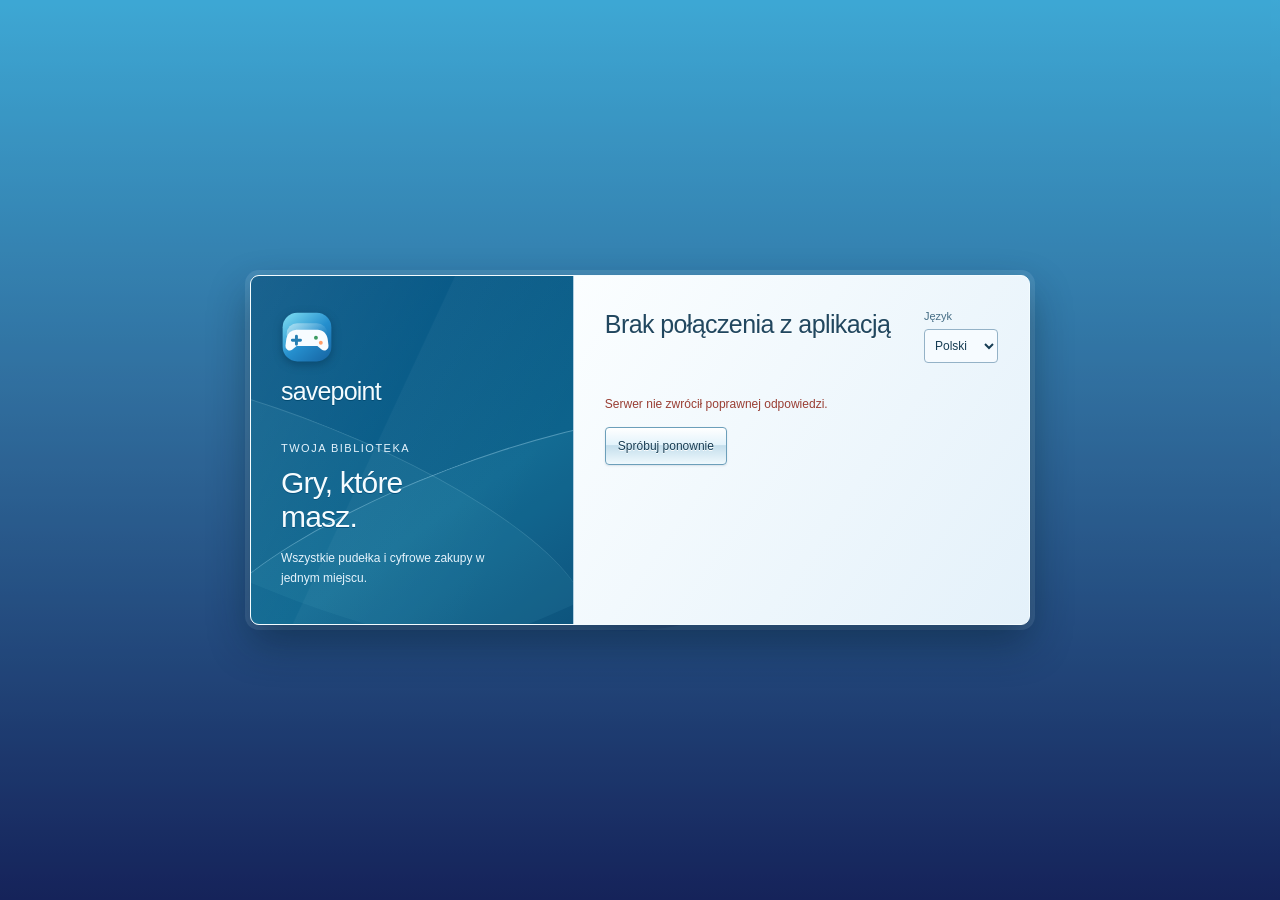
==== commit 5cba98c9: "Release Savepoint v1.2" ====
--- a/index.html
+++ b/index.html
@@ -6,2361 +6,91 @@
     <meta name="theme-color" content="#0874bc">
     <link rel="shortcut icon" type="image/x-icon" href="/favicon.ico?v=20261030-2">
     <link rel="icon" type="image/png" href="/favicon.png?v=20261030-2" sizes="64x64">
-    <link rel="icon" type="image/svg+xml" href="/favicon.svg?v=20261030-2" sizes="any">
+    <link rel="icon" type="image/svg+xml" href="/favicon.svg?v=20261108-readable-1" sizes="any">
     <!-- Put data-en on text-only elements. Keep icons and controls outside the translated text. -->
     <title data-en="Savepoint — game collection">Savepoint — kolekcja gier</title>
     <!-- Start the connection early. The script loads Turnstile only when
          the API supplies a challenge. -->
     <link rel="preconnect" href="https://challenges.cloudflare.com">
     <style>
-      /* Shared Aero palette and geometry. Common panel, border and text tokens
-         keep cards and dialogs consistent. */
-      :root {
-        color-scheme: light;
-        --bg: #032436;
-        --panel: #edf6fb;
-        --panel2: #e0eff8;
-        --line: #a8c4d6;
-        --text: #173d54;
-        --muted: #496b80;
-        --lime: #177cb6;
-        --orange: #a9662d;
-        --radius: 7px;
-      }
-
-      * {
-        box-sizing: border-box;
-      }
-
-      /* The script uses the native hidden attribute on components that also declare
-         flex or grid display. Keep it authoritative for both visibility and layout. */
+      /* Keep visibility and session privacy rules available before style sheets load. */
       [hidden] {
         display: none !important;
       }
 
-      /* Session revalidation can leave private content mounted. Conceal the collection,
-         its dialogs and its announcements until the server confirms the session. */
       html.privacy-suspended #appShell,
       html.privacy-suspended #modalBackdrop,
       html.privacy-suspended #deleteModalBackdrop,
+      html.privacy-suspended #aiImportBackdrop,
+      html.privacy-suspended #duplicatesBackdrop,
       html.privacy-suspended #toast,
       html.privacy-suspended #sessionWarning {
         visibility: hidden !important;
         pointer-events: none !important;
       }
-
-      body {
-        margin: 0;
-        min-height: 100vh;
-        position: relative;
-        isolation: isolate;
-        background: var(--bg);
-        color: var(--text);
-        font: 14px/1.45 "Segoe UI",Tahoma,Arial,sans-serif;
-      }
-
-      button, input, select {
-        font: inherit;
-        color: inherit;
-      }
-
-      button {
-        cursor: pointer;
-      }
-
-      button, input, select {
-        touch-action: manipulation;
-      }
-
-      button:focus-visible, input:focus-visible, select:focus-visible, a:focus-visible {
-        outline: 2px solid #197caf;
-        outline-offset: 3px;
-      }
-
-      button:disabled {
-        cursor: not-allowed;
-      }
-
-      /* The SVG symbol library stays out of layout. Icon instances inherit text color
-         and leave pointer interaction to their surrounding controls. */
-      .icon-defs {
-        position: absolute;
-        width: 0;
-        height: 0;
-        overflow: hidden;
-        pointer-events: none;
-      }
-
-      .ui-icon {
-        width: 16px;
-        height: 16px;
-        display: inline-block;
-        flex: 0 0 auto;
-        fill: none;
-        stroke: currentColor;
-        stroke-width: 2;
-        stroke-linecap: round;
-        stroke-linejoin: round;
-        vertical-align: middle;
-        pointer-events: none;
-      }
-
-      /* The background stage shows a static gradient before the canvas starts or when
-         drawing fails. It stays behind the authentication and collection views. */
-      #xmbBackground {
-        position: fixed;
-        inset: 0;
-        width: 100%;
-        height: 100%;
-        z-index: -1;
-        overflow: hidden;
-        contain: paint;
-        pointer-events: none;
-        background: linear-gradient(155deg,#031c52,#0759a4 48%,#062352);
-      }
-
-      /* The collection shell sets a common width so its header, filters, summary
-         tiles and cards line up. */
-      .app {
-        width: calc(100% - 48px);
-        max-width: 1320px;
-        margin: 28px auto 36px;
-        padding: 0 22px 18px;
-        position: relative;
-        border: 1px solid #f5fcff;
-        border-radius: 11px;
-        background: linear-gradient(135deg,#e9f4fb,#d7eaf5);
-        box-shadow: 0 16px 40px #00142655,0 0 0 5px #c1e8ff21,inset 0 1px #fff;
-      }
-
-      .topbar {
-        display: flex;
-        align-items: center;
-        justify-content: space-between;
-        gap: 16px;
-        min-height: 72px;
-        padding: 12px 0;
-        border-bottom: 1px solid #a6c4d6;
-        box-shadow: 0 1px #ffffffb3;
-      }
-
-      .brand {
-        display: flex;
-        align-items: center;
-        gap: 10px;
-        white-space: nowrap;
-        font-size: 17px;
-        font-weight: 500;
-        letter-spacing: -.45px;
-      }
-
-      .brand-mark {
-        display: block;
-        width: 34px;
-        height: 34px;
-        flex: 0 0 auto;
-        filter: drop-shadow(0 2px 3px #23617b40);
-      }
-
-      .brand em {
-        font-size: 12px;
-        font-style: normal;
-        font-weight: 400;
-        color: #56778c;
-        letter-spacing: 0;
-      }
-
-      .top-right {
-        display: flex;
-        align-items: center;
-        gap: 10px;
-      }
-
-      /* Position the disclosure relative to its toggle. The script keeps the hidden
-         state and aria-expanded in sync and handles focus on close. */
-      .app-menu-container {
-        position: relative;
-        flex: 0 0 auto;
-      }
-
-      .app-menu-toggle {
-        display: inline-flex;
-        align-items: center;
-        justify-content: center;
-        gap: 7px;
-        min-height: 33px;
-        padding: 6px 10px;
-        border: 1px solid #729fba;
-        border-radius: 4px;
-        background: linear-gradient(#fff,#e5f5fc 45%,#c6e0ef 49%,#edf8fd);
-        box-shadow: inset 0 1px #fff,0 1px 2px #34556c25;
-        color: #2c607e;
-        font-size: 12px;
-        white-space: nowrap;
-        text-shadow: 0 1px #fff;
-      }
-
-      .app-menu-toggle .ui-icon {
-        width: 15px;
-        height: 15px;
-      }
-
-      .app-menu-toggle .menu-chevron {
-        width: 12px;
-        height: 12px;
-      }
-
-      .app-menu-toggle[aria-expanded="true"] {
-        border-color: #3883ad;
-        background: linear-gradient(#d3eaf7,#e2f3fb);
-        box-shadow: inset 0 1px 3px #426d8830,0 0 5px #6fc7ec35;
-      }
-
-      .app-menu-toggle:hover {
-        border-color: #2b86b4;
-      }
-
-      .app-menu {
-        position: absolute;
-        top: calc(100% + 9px);
-        right: 0;
-        width: 258px;
-        max-width: calc(100vw - 48px);
-        z-index: 15;
-        border: 1px solid #7fabc7;
-        border-radius: 6px;
-        background: #f3f9fd;
-        box-shadow: 0 8px 22px #143c5c38,0 0 0 3px #e7f7ff70;
-        overflow: hidden;
-        color: #254c66;
-      }
-
-      .app-menu-title {
-        padding: 8px 12px;
-        border-bottom: 1px solid #aac9dc;
-        box-shadow: inset 0 1px #fff;
-        background: linear-gradient(#eaf7ff,#d4ebf9 46%,#bfdced 49%,#e1f1fb);
-        font-size: 11px;
-        color: #436f8b;
-        text-shadow: 0 1px #fff;
-      }
-
-      .app-menu-items {
-        padding: 5px;
-      }
-
-      .app-menu-item {
-        width: 100%;
-        display: flex;
-        align-items: center;
-        gap: 11px;
-        min-height: 59px;
-        padding: 10px;
-        border: 1px solid transparent;
-        border-radius: 3px;
-        background: transparent;
-        color: #2b5c7a;
-        text-align: left;
-        font-size: 13px;
-        line-height: 1.35;
-      }
-
-      .app-menu-item:hover, .app-menu-item:focus-visible {
-        border-color: #8abbd7;
-        background: linear-gradient(#f3fbff,#d8edf9);
-        box-shadow: inset 0 1px #fff;
-      }
-
-      .app-menu-icon {
-        display: grid;
-        place-items: center;
-        flex: 0 0 auto;
-        width: 29px;
-        height: 30px;
-        border-right: 1px solid #c3d9e6;
-        padding-right: 10px;
-        color: #5a92b3;
-      }
-
-      .app-menu-icon .ui-icon {
-        width: 17px;
-        height: 17px;
-      }
-
-      .app-menu-copy {
-        display: grid;
-        gap: 3px;
-        min-width: 0;
-      }
-
-      .app-menu-copy>span {
-        font-weight: 500;
-      }
-
-      .app-menu-copy small {
-        font-size: 11px;
-        color: #648297;
-      }
-
-      .app-menu-separator {
-        height: 1px;
-        margin: 5px 10px;
-        background: #c1d7e5;
-        box-shadow: 0 1px #fff;
-      }
-
-      .app-menu-logout {
-        color: #795745;
-      }
-
-      .app-menu-logout .app-menu-icon {
-        color: #9a7d65;
-      }
-
-      .app-menu-logout small {
-        color: #856f62;
-      }
-
-      /* The color control changes the background preference. The script updates
-         the adjacent badge with the current connection or storage state. */
-      .theme-picker, .local-badge {
-        display: flex;
-        align-items: center;
-        gap: 7px;
-        font-size: 11px;
-        border: 1px solid #b1c9d8;
-        border-radius: 4px;
-        min-height: 29px;
-        padding: 5px 8px;
-        background: linear-gradient(#fbfeff,#dbeaf4);
-        box-shadow: inset 0 1px #fff;
-        color: #496b80;
-      }
-
-      .theme-picker {
-        cursor: pointer;
-      }
-
-      .theme-picker input {
-        width: 20px;
-        height: 20px;
-        flex: 0 0 auto;
-        border: 1px solid #fff;
-        border-radius: 50%;
-        padding: 0;
-        background: transparent;
-        cursor: pointer;
-        overflow: hidden;
-      }
-
-      .theme-picker input::-webkit-color-swatch-wrapper {
-        padding: 0;
-      }
-
-      .theme-picker input::-webkit-color-swatch {
-        border: 1px solid #4b7993;
-        border-radius: 50%;
-      }
-
-      .theme-picker input::-moz-color-swatch {
-        border: 1px solid #4b7993;
-        border-radius: 50%;
-      }
-
-      .dot {
-        height: 6px;
-        width: 6px;
-        flex: 0 0 auto;
-        border-radius: 50%;
-        background: #4da277;
-        box-shadow: 0 0 4px #70bf7666;
-      }
-
-      .hero {
-        display: flex;
-        justify-content: space-between;
-        align-items: flex-end;
-        gap: 20px;
-        padding: 35px 0 26px;
-      }
-
-      .eyebrow {
-        margin: 0 0 5px;
-        font-size: 11px;
-        letter-spacing: 1.6px;
-        color: #476f87;
-        text-transform: uppercase;
-      }
-
-      .hero h1 {
-        margin: 0;
-        font-size: 38px;
-        line-height: 1.12;
-        letter-spacing: -1.3px;
-        font-weight: 400;
-        text-shadow: 0 1px #fff;
-      }
-
-      .hero h1 .hero-heading-accent {
-        color: #5085a4;
-      }
-
-      .hero p:not(.eyebrow) {
-        font-size: 12px;
-        margin: 10px 0 0;
-        color: var(--muted);
-      }
-
-      .primary, .secondary, .danger {
-        border: 1px solid #6c9fba;
-        border-radius: 4px;
-        min-height: 34px;
-        padding: 7px 12px;
-        background: linear-gradient(#fff 0%,#e3f3fb 46%,#c4deec 49%,#eff9fd 100%);
-        box-shadow: inset 0 1px #fff,0 1px 2px #34556c25;
-        display: inline-flex;
-        align-items: center;
-        justify-content: center;
-        gap: 7px;
-        white-space: nowrap;
-        font-size: 12px;
-        text-shadow: 0 1px #fff;
-      }
-
-      .primary {
-        border-color: #3985ad;
-        background: linear-gradient(#f7feff,#d1eefb 44%,#89c7e5 48%,#cfeefe);
-        box-shadow: inset 0 1px #fff,0 1px 3px #28608338;
-        font-weight: 500;
-      }
-
-      .primary:hover:not(:disabled), .secondary:hover:not(:disabled) {
-        border-color: #2683b6;
-        background: linear-gradient(#fff,#e0f7ff 44%,#9bd9f3 48%,#e1f7ff);
-        box-shadow: 0 0 7px #48bbec42,inset 0 1px #fff;
-      }
-
-      .danger {
-        border-color: #b36562;
-        background: linear-gradient(#fff8f5,#f7d8d3 47%,#e8aaa3 50%,#f8e0db);
-        color: #742b29;
-      }
-
-      .danger:hover {
-        border-color: #943e37;
-        background: linear-gradient(#fff9f7,#fbd9d1 47%,#e59b90 50%,#f7d2c8);
-      }
-
-      .primary:disabled, .secondary:disabled, .danger:disabled {
-        opacity: .72;
-      }
-
-      /* These totals describe the entire collection. The live result count below
-         reports how many entries match the current filters. */
-      .stats {
-        display: grid;
-        grid-template-columns: repeat(3,minmax(0,1fr));
-        gap: 12px;
-        margin: 0 0 22px;
-      }
-
-      .stat {
-        position: relative;
-        padding: 14px 16px;
-        border: 1px solid #aec8d9;
-        border-radius: var(--radius);
-        background: linear-gradient(145deg,#fcfeff,#e0eff7);
-        box-shadow: inset 0 1px #fff,0 2px 4px #50718a12;
-        overflow: hidden;
-        min-width: 0;
-      }
-
-      .stat:after {
-        content: "";
-        position: absolute;
-        pointer-events: none;
-        right: -10px;
-        top: -30px;
-        transform: rotate(-20deg);
-        width: 90px;
-        height: 120px;
-        background: linear-gradient(90deg,transparent,#fff8,transparent);
-      }
-
-      .stat-label {
-        display: flex;
-        align-items: center;
-        gap: 6px;
-        text-transform: uppercase;
-        letter-spacing: .8px;
-        font-size: 11px;
-        color: #52758c;
-      }
-
-      .stat-label .ui-icon {
-        width: 13px;
-        height: 13px;
-        color: #548eb1;
-      }
-
-      .stat-value {
-        font-size: 27px;
-        line-height: 1.2;
-        font-weight: 400;
-        margin-top: 6px;
-        color: #204d69;
-      }
-
-      .stat-value small {
-        font-size: 11px;
-        color: #638096;
-        margin-left: 4px;
-        font-weight: 400;
-      }
-
-      /* Give search more room than individual filters on desktop. Shared input
-         styles keep the toolbar, editor and sign-in controls consistent. */
-      .toolbar {
-        display: grid;
-        grid-template-columns: minmax(150px,1.7fr) repeat(4,minmax(0,1fr)) minmax(90px,.7fr);
-        align-items: end;
-        gap: 8px;
-        padding: 12px;
-        border: 1px solid #aac7d9;
-        border-radius: var(--radius);
-        background: linear-gradient(#eaf6fd,#cfe3f0);
-        box-shadow: inset 0 1px #fff;
-        margin: 0 0 9px;
-      }
-
-      .filter-field {
-        display: flex;
-        flex-direction: column;
-        gap: 4px;
-        min-width: 0;
-      }
-
-      .filter-label {
-        font-size: 11px;
-        color: #446c84;
-      }
-
-      .search {
-        position: relative;
-        display: block;
-        min-width: 0;
-      }
-
-      .search .ui-icon {
-        position: absolute;
-        left: 9px;
-        top: 10px;
-        width: 14px;
-        height: 14px;
-        color: #5588a6;
-      }
-
-      .toolbar input, .toolbar select, .field input, .field select, .auth-field input {
-        border: 1px solid #94b2c7;
-        border-top-color: #7199b3;
-        border-radius: 4px;
-        background: linear-gradient(#f1f7fa,#fff 12px);
-        box-shadow: inset 0 1px 3px #35597115;
-        padding: 8px 9px;
-        width: 100%;
-        min-width: 0;
-        min-height: 34px;
-        font-size: 12px;
-      }
-
-      .toolbar .search input {
-        padding-left: 30px;
-      }
-
-      .toolbar select {
-        padding-right: 3px;
-      }
-
-      .toolbar select option, .field select option {
-        background: #f6fbff;
-        color: var(--text);
-      }
-
-      .toolbar input:focus,
-      .toolbar select:focus,
-      .field input:focus,
-      .field select:focus,
-      .auth-field input:focus {
-        border-color: #398fc0;
-        box-shadow: 0 0 5px #56afe04d,inset 0 1px 3px #3a5c7018;
-      }
-
-      .count {
-        font-size: 11px;
-        color: #54778e;
-        text-align: right;
-        margin: 4px 1px 10px;
-        min-height: 16px;
-        text-transform: lowercase;
-      }
-
-      /* Keep covers fully visible, with a text fallback in the same media area.
-         Flexible card bodies push the status and action buttons to the bottom. */
-      .game-grid {
-        display: grid;
-        grid-template-columns: repeat(4,minmax(0,1fr));
-        gap: 11px;
-      }
-
-      .game-card {
-        display: flex;
-        flex-direction: column;
-        border: 1px solid #9cb9cd;
-        background: linear-gradient(145deg,#f9fdff,#e0eff8);
-        border-radius: var(--radius);
-        box-shadow: 0 3px 6px #2b5d7b20,inset 0 1px #fff;
-        min-width: 0;
-        overflow: hidden;
-        transition: border-color .16s,box-shadow .16s;
-      }
-
-      .game-card:hover, .game-card:focus-within {
-        border-color: #238bbf;
-        box-shadow: 0 0 0 1px #effcff,0 0 11px #31b8ed55,0 4px 8px #2b5d7b20;
-      }
-
-      .cover {
-        position: relative;
-        flex: 0 0 auto;
-        height: 185px;
-        padding: 8px;
-        background: linear-gradient(140deg,#e6f1f8,#f9fcff);
-        border-bottom: 1px solid #bdd3e1;
-        display: flex;
-        align-items: center;
-        justify-content: center;
-        overflow: hidden;
-      }
-
-      .cover-image {
-        width: 100%;
-        height: 100%;
-        display: block;
-        object-fit: contain;
-        filter: drop-shadow(0 3px 4px #183f5745);
-      }
-
-      .cover:after {
-        content: "";
-        pointer-events: none;
-        position: absolute;
-        inset: 0;
-        box-shadow: inset 0 1px #ffffffa6;
-      }
-
-      .cover-title {
-        position: relative;
-        color: #315773;
-        font-size: 23px;
-        font-weight: 500;
-        text-transform: uppercase;
-        text-align: center;
-        letter-spacing: -.5px;
-        line-height: 1.1;
-        overflow-wrap: anywhere;
-        max-width: 90%;
-        text-shadow: 0 1px #fff;
-      }
-
-      .card-body {
-        padding: 9px 10px 10px;
-        display: flex;
-        flex-direction: column;
-        gap: 6px;
-        flex: 1;
-        min-height: 112px;
-        min-width: 0;
-      }
-
-      .game-title {
-        display: flex;
-        align-items: center;
-        min-height: 43px;
-        min-width: 0;
-        padding: 10px;
-        border-bottom: 1px solid #a8c4d6;
-        background: linear-gradient(#f4fcff,#e0f1fb 46%,#cbe3f1 49%,#e7f4fc);
-        font-size: 14px;
-        line-height: 1.3;
-        font-weight: 500;
-        color: #1d435b;
-        overflow-wrap: anywhere;
-        text-shadow: 0 1px #fff;
-        margin: 0;
-      }
-
-      .edition-meta {
-        display: flex;
-        align-items: center;
-        gap: 4px;
-        font-size: 11px;
-        color: #50758f;
-        min-height: 16px;
-        min-width: 0;
-        overflow-wrap: anywhere;
-      }
-
-      .edition-meta .ui-icon {
-        width: 12px;
-        height: 12px;
-      }
-
-      .edition-meta .edition-icons {
-        display: inline-flex;
-        align-items: center;
-        gap: 3px;
-        flex: none;
-      }
-
-      .game-meta {
-        display: flex;
-        flex-wrap: wrap;
-        gap: 4px;
-        align-content: flex-start;
-        min-height: 0;
-      }
-
-      .platform-chip {
-        font-size: 11px;
-        line-height: 1.4;
-        color: #587b92;
-        background: #e7f1f8;
-        border: 1px solid #c5dce9;
-        border-radius: 3px;
-        padding: 2px 5px;
-        overflow-wrap: anywhere;
-        max-width: 100%;
-      }
-
-      .card-bottom {
-        margin-top: auto;
-        padding-top: 6px;
-        display: flex;
-        align-items: center;
-        justify-content: space-between;
-        gap: 6px;
-        flex-wrap: wrap;
-      }
-
-      .status {
-        display: inline-flex;
-        align-items: center;
-        gap: 4px;
-        font-size: 11px;
-        color: #526d80;
-        background: #e6eef4;
-        border: 1px solid #c1d4df;
-        border-radius: 3px;
-        padding: 3px 5px;
-        line-height: 1.4;
-        overflow-wrap: anywhere;
-        max-width: 100%;
-      }
-
-      .status .ui-icon {
-        width: 12px;
-        height: 12px;
-      }
-
-      .status.ograna {
-        color: #316e4e;
-        background: #e2f1e8;
-        border-color: #c0ddca;
-      }
-
-      .status.w-trakcie {
-        color: #8d5a27;
-        background: #fff0db;
-        border-color: #e4d0ac;
-      }
-
-      .card-menu {
-        display: flex;
-        gap: 4px;
-        margin-left: auto;
-        position: relative;
-        z-index: 1;
-        opacity: 1;
-      }
-
-      .icon-btn {
-        width: 28px;
-        min-height: 28px;
-        border: 1px solid #a1bdcf;
-        border-radius: 4px;
-        background: linear-gradient(#fff,#d8eaf5);
-        display: grid;
-        place-items: center;
-        padding: 4px;
-        box-shadow: inset 0 1px #fff;
-      }
-
-      .icon-btn .ui-icon {
-        width: 14px;
-        height: 14px;
-        color: #3a6c89;
-      }
-
-      .icon-btn:hover, .card-menu:focus-within .icon-btn:focus-visible {
-        border-color: #2c86b5;
-        background: #e8f7ff;
-      }
-
-      .empty {
-        grid-column: 1/-1;
-        border: 1px dashed #a2bfd2;
-        border-radius: var(--radius);
-        padding: 45px 22px;
-        background: linear-gradient(#f6fbff,#e2f0f8);
-        text-align: center;
-        min-height: 230px;
-        display: flex;
-        flex-direction: column;
-        align-items: center;
-        justify-content: center;
-        gap: 12px;
-      }
-
-      .empty-icon {
-        color: #6a9cba;
-        display: flex;
-        align-items: center;
-        justify-content: center;
-      }
-
-      .empty-icon .ui-icon {
-        width: 30px;
-        height: 30px;
-      }
-
-      .empty h2 {
-        font-size: 18px;
-        font-weight: 400;
-        margin: 0;
-      }
-
-      .empty p {
-        font-size: 12px;
-        color: var(--muted);
-        max-width: 360px;
-        margin: 0;
-      }
-
-      .footer {
-        display: flex;
-        flex-wrap: wrap;
-        justify-content: space-between;
-        align-items: center;
-        gap: 12px;
-        border-top: 1px solid #aac4d5;
-        box-shadow: 0 -1px #fff8;
-        margin-top: 26px;
-        padding-top: 13px;
-        color: #54778d;
-      }
-
-      .footer-title {
-        font-size: 11px;
-        letter-spacing: .5px;
-      }
-
-      .footer-actions {
-        display: flex;
-        flex-wrap: wrap;
-        gap: 12px;
-      }
-
-      .text-btn, .cover-search {
-        background: none;
-        border: 0;
-        padding: 0;
-        display: inline-flex;
-        align-items: center;
-        gap: 5px;
-        font-size: 11px;
-        color: #356f91;
-        text-decoration: none;
-        min-height: 26px;
-      }
-
-      .text-btn .ui-icon, .cover-search .ui-icon {
-        height: 13px;
-        width: 13px;
-      }
-
-      .text-btn:hover, .cover-search:hover {
-        text-decoration: underline;
-        color: #154a6b;
-      }
-
-      /* Both dialogs use the same fixed backdrop and open-state class. The editor
-         scrolls its form body so its header and action row stay reachable. */
-      .modal-backdrop {
-        position: fixed;
-        z-index: 20;
-        inset: 0;
-        background: #173b5c70;
-        backdrop-filter: blur(5px);
-        display: none;
-        align-items: center;
-        justify-content: center;
-        padding: 20px;
-      }
-
-      .modal-backdrop.open {
-        display: flex;
-      }
-
-      .modal {
-        width: min(100%,580px);
-        max-height: calc(100dvh - 40px);
-        display: flex;
-        flex-direction: column;
-        min-height: 0;
-        background: linear-gradient(135deg,#f5fbff,#dfedf6);
-        border: 1px solid #f5fdff;
-        border-radius: 9px;
-        box-shadow: 0 18px 45px #001d3b77,0 0 0 5px #a7cee655;
-        overflow: hidden;
-      }
-
-      .modal-head {
-        display: flex;
-        align-items: flex-start;
-        justify-content: space-between;
-        gap: 14px;
-        flex: 0 0 auto;
-        padding: 13px 17px;
-        border-bottom: 1px solid #9cb9cd;
-        background: linear-gradient(#d8effc,#eaf7ff 46%,#bbd9ed 49%,#d9edfa);
-        box-shadow: inset 0 1px #fff;
-      }
-
-      .modal-heading {
-        display: flex;
-        gap: 9px;
-        align-items: flex-start;
-        min-width: 0;
-      }
-
-      .modal-heading>.ui-icon {
-        width: 20px;
-        height: 20px;
-        color: #368ab9;
-        margin-top: 2px;
-      }
-
-      .modal h2 {
-        font-size: 18px;
-        line-height: 1.3;
-        font-weight: 400;
-        text-shadow: 0 1px #fff;
-        margin: 0;
-      }
-
-      .modal-sub {
-        font-size: 12px;
-        color: #58788d;
-        margin: 4px 0 0;
-      }
-
-      .close {
-        align-self: flex-start;
-        flex: 0 0 auto;
-        border: 1px solid #a86c66;
-        border-radius: 0 0 4px 4px;
-        background: linear-gradient(#f6e2dc,#ca7c71 50%,#b46357);
-        color: #fff;
-        text-shadow: 0 1px #754139;
-        padding: 2px 11px;
-        min-height: 26px;
-        box-shadow: inset 0 1px #fffb;
-        display: grid;
-        place-items: center;
-      }
-
-      .close .ui-icon {
-        width: 14px;
-        height: 14px;
-      }
-
-      .close:hover {
-        background: linear-gradient(#fbe8e1,#d48b7d 50%,#bc5949);
-      }
-
-      #gameForm {
-        display: flex;
-        flex-direction: column;
-        min-height: 0;
-      }
-
-      .form-grid {
-        display: grid;
-        grid-template-columns: 1fr 1fr;
-        gap: 15px;
-        padding: 18px;
-        overflow-y: auto;
-        overscroll-behavior: contain;
-        min-height: 0;
-      }
-
-      .field {
-        display: flex;
-        flex-direction: column;
-        gap: 6px;
-        min-width: 0;
-      }
-
-      .field.full {
-        grid-column: 1/-1;
-      }
-
-      .field>label, .platform-picker>legend {
-        font-size: 12px;
-        color: #3b6480;
-        font-weight: 500;
-      }
-
-      .field-help, .platform-help {
-        font-size: 11px;
-        color: #5a7a8d;
-        line-height: 1.45;
-      }
-
-      /* Manufacturer fieldsets and native checkboxes supply the initial layout.
-         Keep label hit areas and checkbox styles intact when tabs are added. */
-      .platform-picker {
-        display: block;
-        min-width: 0;
-        margin: 0;
-        padding: 0;
-        border: 0;
-      }
-
-      .platform-picker>legend {
-        padding: 0;
-        margin-bottom: 8px;
-      }
-
-      .platform-options {
-        display: flex;
-        flex-direction: column;
-        gap: 9px;
-      }
-
-      .platform-group {
-        min-width: 0;
-        border: 1px solid #bacfdd;
-        border-radius: 4px;
-        padding: 7px 9px 9px;
-        margin: 0;
-        background: #edf5fb;
-      }
-
-      .platform-group>legend {
-        padding: 0 5px;
-        color: #4e7893;
-        font-size: 11px;
-        font-weight: 500;
-      }
-
-      .platform-choice-grid {
-        display: grid;
-        grid-template-columns: repeat(3,minmax(0,1fr));
-        gap: 5px;
-      }
-
-      .platform-option {
-        display: flex;
-        align-items: center;
-        gap: 7px;
-        font-size: 11px;
-        line-height: 1.35;
-        padding: 6px 5px;
-        min-height: 30px;
-        border-radius: 3px;
-        min-width: 0;
-        cursor: pointer;
-      }
-
-      .platform-option:has(input:checked) {
-        background: linear-gradient(#f7fcff,#d1e9f9);
-        box-shadow: inset 0 0 0 1px #8fb8d3;
-      }
-
-      .platform-option input {
-        appearance: auto;
-        accent-color: #227eae;
-        flex: 0 0 auto;
-        margin: 0;
-        width: 16px;
-        height: 16px;
-        min-height: 0;
-        padding: 0;
-        border: initial;
-        border-radius: initial;
-        background: initial;
-        box-shadow: none;
-      }
-
-      .platform-option span {
-        min-width: 0;
-        overflow-wrap: anywhere;
-      }
-
-      .platform-help {
-        display: block;
-        margin-top: 8px;
-      }
-
-      .form-actions {
-        display: flex;
-        justify-content: flex-end;
-        gap: 9px;
-        flex: 0 0 auto;
-        padding: 13px 18px;
-        background: linear-gradient(#ecf5fb,#d6e7f2);
-        border-top: 1px solid #b3cbdc;
-      }
-
-      /* Aero game editor with a cover preview. */
-      /* The preview reserves a stable media slot so a loaded image and its
-         placeholder can share the layout without shifting the form fields. */
-      .modal.game-modal {
-        width: min(100%,680px);
-      }
-
-      .game-modal h2 {
-        font-size: 19px;
-        letter-spacing: -.35px;
-      }
-
-      .game-modal #gameForm {
-        flex: 1;
-      }
-
-      .game-modal .form-grid {
-        display: block;
-        background: linear-gradient(130deg,#f8fcff,#e8f3fb);
-      }
-
-      .game-details {
-        display: grid;
-        grid-template-columns: 132px minmax(0,1fr);
-        gap: 20px;
-        align-items: start;
-      }
-
-      .game-fields {
-        display: grid;
-        grid-template-columns: repeat(2,minmax(0,1fr));
-        gap: 14px;
-        min-width: 0;
-      }
-
-      .game-modal .field input:not([type="checkbox"]), .game-modal .field select {
-        min-height: 37px;
-        font-size: 13px;
-      }
-
-      .game-modal .field input::placeholder {
-        color: #7890a1;
-        opacity: 1;
-      }
-
-      .field-optional {
-        font-size: 11px;
-        font-weight: 400;
-        color: #698397;
-        margin-left: 4px;
-      }
-
-      .cover-preview-frame {
-        padding: 8px;
-        border: 1px solid #b5cddb;
-        border-radius: 7px;
-        background: linear-gradient(145deg,#d2e3ee,#f6fbff 65%,#d6e7f3);
-        box-shadow: inset 0 1px #fff;
-        min-width: 0;
-        text-align: center;
-      }
-
-      .cover-preview-media {
-        height: 158px;
-        display: flex;
-        align-items: center;
-        justify-content: center;
-        min-width: 0;
-      }
-
-      #coverPreview {
-        display: block;
-        width: 100%;
-        height: 100%;
-        object-fit: contain;
-        filter: drop-shadow(0 2px 3px #274a6130);
-      }
-
-      .cover-preview-placeholder {
-        height: 100%;
-        display: flex;
-        align-items: center;
-        justify-content: center;
-        color: #7295ad;
-      }
-
-      .cover-preview-placeholder .ui-icon {
-        width: 38px;
-        height: 38px;
-        stroke-width: 1.3;
-      }
-
-      .cover-preview-title {
-        font-size: 12px;
-        font-weight: 500;
-        color: #365e79;
-        margin: 8px 0 0;
-        overflow-wrap: anywhere;
-      }
-
-      .cover-preview-status {
-        font-size: 11px;
-        color: #5b7d94;
-        margin: 7px 0 0;
-        line-height: 1.4;
-        overflow-wrap: anywhere;
-      }
-
-      .game-modal .cover-search {
-        font-size: 11px;
-        line-height: 1.4;
-        min-height: 20px;
-        align-self: flex-start;
-      }
-
-      .cover-search-links {
-        display: flex;
-        flex-wrap: wrap;
-        gap: 6px 16px;
-      }
-
-      /* The enhanced picker displays one manufacturer at a time. Counts and chips
-         reflect selections across groups, including ones that are currently hidden. */
-      .game-modal .platform-picker {
-        margin-top: 23px;
-      }
-
-      .game-modal .platform-picker>legend {
-        display: flex;
-        align-items: center;
-        justify-content: space-between;
-        gap: 10px;
-        width: 100%;
-        margin-bottom: 10px;
-        font-size: 13px;
-        color: #365f7b;
-      }
-
-      .platform-picker-label {
-        display: inline-flex;
-        align-items: center;
-        gap: 7px;
-      }
-
-      .platform-picker-label .ui-icon {
-        width: 15px;
-        height: 15px;
-        color: #5e90ae;
-      }
-
-      .platform-selection-count {
-        font-size: 11px;
-        font-weight: 400;
-        color: #617f93;
-        white-space: nowrap;
-      }
-
-      .platform-console-box {
-        border: 1px solid #aac7d9;
-        border-radius: 7px;
-        background: #f6fbff;
-        box-shadow: inset 0 1px #fff;
-        overflow: hidden;
-      }
-
-      .platform-tabs {
-        display: flex;
-        flex-wrap: wrap;
-        gap: 3px;
-        padding: 7px 8px 0;
-        border-bottom: 1px solid #b6cede;
-        background: #e6f0f8;
-      }
-
-      .platform-tab {
-        display: inline-flex;
-        align-items: center;
-        justify-content: center;
-        gap: 4px;
-        min-height: 31px;
-        margin-bottom: -1px;
-        padding: 7px 10px;
-        border: 1px solid transparent;
-        border-radius: 5px 5px 0 0;
-        background: transparent;
-        color: #52758e;
-        font-size: 12px;
-        line-height: 1.35;
-        max-width: 100%;
-        overflow-wrap: anywhere;
-      }
-
-      .platform-tab[aria-selected="true"] {
-        position: relative;
-        border-color: #aac5d8;
-        border-bottom-color: #f6fbff;
-        background: linear-gradient(#fff,#f6fbff);
-        color: #1f5477;
-      }
-
-      .platform-tab-count {
-        font-size: 11px;
-        opacity: .75;
-      }
-
-      .game-modal .platform-options {
-        padding: 12px;
-      }
-
-      .game-modal .platform-options.platform-tabs-ready {
-        display: block;
-      }
-
-      .game-modal .platform-tabs-ready>.platform-group {
-        padding: 0;
-        border: 0;
-        border-radius: 0;
-        background: transparent;
-      }
-
-      .game-modal .platform-tabs-ready>.platform-group>legend {
-        position: absolute;
-        width: 1px;
-        height: 1px;
-        padding: 0;
-        margin: -1px;
-        overflow: hidden;
-        clip-path: inset(50%);
-        white-space: nowrap;
-        border: 0;
-      }
-
-      .game-modal .platform-option {
-        min-height: 33px;
-        padding: 6px;
-        border: 1px solid transparent;
-        border-radius: 4px;
-        font-size: 12px;
-        line-height: 1.35;
-        user-select: none;
-      }
-
-      .game-modal .platform-option:has(input:checked) {
-        border-color: #a5c9df;
-        background: linear-gradient(#eff9ff,#d8ebf8);
-        box-shadow: inset 0 1px #fff;
-      }
-
-      .game-modal .platform-option:hover {
-        background: #e6f2fb;
-      }
-
-      .game-modal .platform-option input {
-        width: 15px;
-        height: 15px;
-      }
-
-      .game-modal .platform-help {
-        margin: 0;
-        padding: 10px 12px;
-        background: #eef5fa;
-        border-top: 1px solid #d0e0eb;
-        font-size: 11px;
-        color: #6c889b;
-        line-height: 1.5;
-      }
-
-      .selected-platforms {
-        display: flex;
-        flex-wrap: wrap;
-        align-items: center;
-        gap: 6px;
-        min-height: 31px;
-        padding-top: 10px;
-      }
-
-      .selected-platforms-label {
-        font-size: 11px;
-        color: #658398;
-        margin-right: 2px;
-      }
-
-      .selected-platform-chip {
-        display: inline-flex;
-        align-items: center;
-        gap: 5px;
-        padding: 4px 7px;
-        border: 1px solid #b5cddd;
-        border-radius: 4px;
-        background: #edf5fb;
-        color: #466d86;
-        font-size: 11px;
-        line-height: 1.3;
-        max-width: 100%;
-        overflow-wrap: anywhere;
-      }
-
-      .selected-platform-chip .ui-icon {
-        width: 11px;
-        height: 11px;
-        color: #2a88a8;
-      }
-
-      .selected-platforms-empty {
-        font-size: 11px;
-        color: #70899b;
-        padding: 4px 0;
-      }
-
-      .game-modal .form-actions {
-        align-items: center;
-        flex-wrap: wrap;
-        gap: 8px;
-      }
-
-      .form-required-note {
-        margin-right: auto;
-        font-size: 11px;
-        color: #688297;
-        line-height: 1.4;
-      }
-
-      .game-modal .form-action-buttons {
-        display: flex;
-        align-items: center;
-        justify-content: flex-end;
-        gap: 8px;
-        flex: none;
-        margin-left: auto;
-      }
-
-      /* Narrow layouts reduce the preview first, then move it above the fields
-         at the smallest width. The platform choices reduce to two columns. */
-      @media (max-width: 700px) {
-        .game-modal .form-grid {
-          padding: 15px;
-        }
-
-        .game-modal .game-details {
-          gap: 16px;
-        }
-
-        .game-modal .platform-choice-grid {
-          grid-template-columns: repeat(3,minmax(0,1fr));
-        }
-      }
-
-      @media (max-width: 560px) {
-        .game-modal .game-details {
-          grid-template-columns: 88px minmax(0,1fr);
-          gap: 12px;
-        }
-
-        .game-modal .game-fields {
-          grid-template-columns: minmax(0,1fr);
-          gap: 12px;
-        }
-
-        .game-modal .field.full {
-          grid-column: auto;
-        }
-
-        .game-modal .cover-preview-frame {
-          padding: 6px;
-        }
-
-        .game-modal .cover-preview-media {
-          height: 115px;
-        }
-
-        .game-modal .cover-preview-title {
-          font-size: 11px;
-        }
-
-        .game-modal .platform-picker {
-          margin-top: 21px;
-        }
-
-        .game-modal .platform-choice-grid {
-          grid-template-columns: repeat(2,minmax(0,1fr));
-        }
-
-        .game-modal .platform-tabs {
-          padding-left: 6px;
-          padding-right: 6px;
-        }
-
-        .game-modal .platform-tab {
-          padding: 8px 7px;
-          font-size: 11px;
-        }
-
-        .game-modal .platform-help {
-          padding: 10px;
-        }
-
-        .game-modal .form-actions {
-          padding: 12px 14px;
-        }
-      }
-
-      @media (max-width: 380px) {
-        .game-modal .game-details {
-          grid-template-columns: minmax(0,1fr);
-        }
-
-        .game-modal .cover-preview-frame {
-          display: grid;
-          grid-template-columns: 60px minmax(0,1fr);
-          align-items: center;
-          gap: 10px;
-          text-align: left;
-        }
-
-        .game-modal .cover-preview-media {
-          height: 80px;
-        }
-
-        .game-modal .cover-preview-title {
-          margin-top: 0;
-        }
-
-        .game-modal .platform-picker>legend {
-          font-size: 12px;
-        }
-
-        .game-modal .form-required-note {
-          width: 100%;
-          margin: 0 0 1px;
-        }
-      }
-
-      @media (pointer: coarse) {
-        .game-modal .cover-search {
-          min-height: 44px;
-        }
-
-        .game-modal .platform-option, .game-modal .platform-tab {
-          min-height: 44px;
-        }
-
-        .game-modal .field input:not([type="checkbox"]), .game-modal .field select {
-          min-height: 44px;
-          font-size: 16px;
-        }
-      }
-
-      /* Authentication has its own full-screen layer and scrollable card. The
-         brand panel and credential form sit side by side until space is limited. */
-      .auth-screen {
-        position: fixed;
-        inset: 0;
-        z-index: 30;
-        display: grid;
-        place-items: center;
-        padding: 18px;
-        background: #09253d33;
-      }
-
-      .auth-card {
-        width: min(100%,780px);
-        max-height: calc(100dvh - 36px);
-        display: grid;
-        grid-template-columns: minmax(220px,.83fr) minmax(0,1.17fr);
-        overflow-y: auto;
-        border: 1px solid #f3fcff;
-        border-radius: 9px;
-        background: #edf6fc;
-        box-shadow: 0 18px 40px #00172466,0 0 0 5px #c0e7ff21,inset 0 1px #fff;
-      }
-
-      .auth-brand {
-        position: relative;
-        isolation: isolate;
-        overflow: hidden;
-        display: flex;
-        flex-direction: column;
-        justify-content: center;
-        min-width: 0;
-        padding: 35px 30px;
-        border-right: 1px solid #b1cfe1;
-        background: linear-gradient(145deg,#075585,#0d638c 65%,#064b76);
-        color: #f1fbff;
-      }
-
-      .auth-brand:after {
-        content: "";
-        position: absolute;
-        z-index: -1;
-        inset: 0;
-        background: linear-gradient(115deg,#ffffff14,transparent 42%,#e1f7ff0a 42.3%,transparent 79%);
-        pointer-events: none;
-      }
-
-      .auth-brand-logo {
-        display: block;
-        width: 52px;
-        height: 52px;
-        flex: 0 0 auto;
-        margin: 0 0 13px;
-        filter: drop-shadow(0 3px 5px #002b4770);
-      }
-
-      .auth-brand-title {
-        font-size: 25px;
-        line-height: 1.2;
-        font-weight: 500;
-        letter-spacing: -.8px;
-        color: #f4fcff;
-        text-shadow: 0 1px #024b72;
-      }
-
-      .auth-brand-eyebrow {
-        font-size: 11px;
-        letter-spacing: 1.5px;
-        line-height: 1.5;
-        color: #e5f3fc;
-        margin: 34px 0 9px;
-      }
-
-      .auth-brand h2 {
-        font-size: 30px;
-        font-weight: 400;
-        line-height: 1.13;
-        letter-spacing: -.8px;
-        max-width: 220px;
-        margin: 0;
-        color: #f5fcff;
-        text-shadow: 0 1px #07527d;
-      }
-
-      .auth-brand-description {
-        font-size: 12px;
-        line-height: 1.7;
-        color: #e5f3fc;
-        max-width: 235px;
-        margin: 14px 0 0;
-      }
-
-      .auth-brand-wave {
-        position: absolute;
-        z-index: -1;
-        pointer-events: none;
-        width: 190%;
-        height: 50%;
-        left: -25%;
-        bottom: -4%;
-        border-top: 1px solid #c2ecff55;
-        border-radius: 50%;
-        transform: rotate(-21deg);
-        background: #53b5d319;
-      }
-
-      .auth-brand-wave:nth-child(2) {
-        bottom: 8%;
-        left: -80%;
-        transform: rotate(22deg);
-        background: #75cbdf12;
-        border-top-color: #d2f6ff24;
-      }
-
-      .auth-body {
-        min-width: 0;
-        padding: 33px 31px 30px;
-        background: linear-gradient(125deg,#fbfeff,#e4f1fa);
-      }
-
-      .auth-heading {
-        display: flex;
-        align-items: flex-start;
-        justify-content: space-between;
-        gap: 12px;
-      }
-
-      .auth-language {
-        flex: 0 0 auto;
-        margin-bottom: 9px;
-      }
-
-      .auth-language select {
-        border: 1px solid #94b2c7;
-        border-radius: 4px;
-        background: #f6fbff;
-        min-height: 34px;
-        padding: 4px 6px;
-        font-size: 12px;
-      }
-
-      .auth-card h1 {
-        font-size: 25px;
-        line-height: 1.2;
-        font-weight: 400;
-        letter-spacing: -.6px;
-        margin: 0 0 9px;
-        color: #21475f;
-        text-shadow: 0 1px #fff;
-        overflow-wrap: anywhere;
-      }
-
-      .auth-intro, .auth-help {
-        font-size: 13px;
-        color: #4f7088;
-        line-height: 1.6;
-        margin: 0 0 23px;
-      }
-
-      .auth-field {
-        display: flex;
-        flex-direction: column;
-        gap: 7px;
-        margin: 15px 0;
-        min-width: 0;
-      }
-
-      .auth-field label {
-        font-size: 12px;
-        color: #456c86;
-        font-weight: 500;
-      }
-
-      .auth-field input {
-        min-height: 43px;
-        padding: 10px 11px;
-        font-size: 14px;
-        line-height: 1.4;
-      }
-
-      .auth-field input::placeholder {
-        color: #597286;
-        opacity: 1;
-      }
-
-      .auth-field input:focus {
-        border-color: #2b8cbe;
-        box-shadow: 0 0 6px #37a8d947,inset 0 1px 2px #36607912;
-      }
-
-      .auth-password {
-        position: relative;
-        min-width: 0;
-      }
-
-      .auth-password input {
-        padding-right: 46px;
-      }
-
-      .auth-password-toggle {
-        position: absolute;
-        top: 3px;
-        right: 3px;
-        width: 36px;
-        height: 37px;
-        display: grid;
-        place-items: center;
-        padding: 0;
-        border: 0;
-        border-radius: 3px;
-        background: transparent;
-        color: #668ba3;
-        font-size: 11px;
-      }
-
-      .auth-password-toggle:hover {
-        background: #e6f3fb;
-        color: #266f98;
-      }
-
-      .auth-password-toggle .ui-icon {
-        width: 16px;
-        height: 16px;
-      }
-
-      .auth-card .primary {
-        width: 100%;
-        min-height: 43px;
-        margin-top: 20px;
-        padding: 10px 16px;
-        border-color: #478aaf;
-        background: linear-gradient(#f9feff,#d3eefb 43%,#91cce8 48%,#d3effb);
-        box-shadow: inset 0 1px #fff,0 2px 4px #35678324;
-        color: #1d5272;
-        font-size: 13px;
-        line-height: 1.35;
-      }
-
-      /* The widget container takes space once a challenge is rendered. Empty
-         messages collapse so transient connection or validation states leave no gaps. */
-      .captcha-widget {
-        display: flex;
-        justify-content: center;
-        margin: 23px 0 0;
-        max-width: 100%;
-        overflow: visible;
-      }
-
-      .captcha-widget:empty {
-        display: none;
-      }
-
-      .captcha-status {
-        font-size: 11px;
-        color: #3f7055;
-        text-align: center;
-        margin: 10px 0 0;
-        line-height: 1.5;
-        overflow-wrap: anywhere;
-      }
-
-      .auth-message {
-        margin: 13px 0 0;
-        color: #993e33;
-        font-size: 12px;
-        line-height: 1.5;
-        overflow-wrap: anywhere;
-      }
-
-      .auth-message:empty, .captcha-status:empty {
-        display: none;
-      }
-
-      #retryConnection {
-        max-width: 100%;
-        min-height: 38px;
-        margin-top: 14px;
-        white-space: normal;
-      }
-
-      /* Keep the honeypot outside the visible layout. Its markup also keeps it
-         out of keyboard navigation and the accessibility tree. */
-      .captcha-trap {
-        position: absolute !important;
-        left: -10000px !important;
-        top: auto !important;
-        width: 1px !important;
-        height: 1px !important;
-        overflow: hidden !important;
-      }
-
-      .captcha-trap input {
-        position: absolute;
-        left: -10000px;
-      }
-
-      /* The narrow sign-in card uses a compact brand header and gives the form
-         more width for credentials and the embedded verification widget. */
-      @media (max-width: 700px) {
-        .auth-card {
-          width: min(100%,440px);
-          grid-template-columns: minmax(0,1fr);
-        }
-
-        .auth-brand {
-          display: grid;
-          grid-template-columns: 44px minmax(0,1fr);
-          align-items: center;
-          column-gap: 12px;
-          padding: 22px 26px;
-          border-right: 0;
-          border-bottom: 1px solid #b1cfe1;
-        }
-
-        .auth-brand-logo {
-          width: 44px;
-          height: 44px;
-          grid-row: 1/3;
-          margin: 0;
-        }
-
-        .auth-brand-title {
-          font-size: 22px;
-        }
-
-        .auth-brand-eyebrow {
-          margin: 2px 0 0;
-          font-size: 11px;
-          letter-spacing: .7px;
-        }
-
-        .auth-brand h2, .auth-brand-description {
-          display: none;
-        }
-
-        .auth-body {
-          padding: 24px 26px;
-        }
-      }
-
-      @media (max-width: 430px) {
-        .top-right .theme-picker span {
-          display: none;
-        }
-
-        .auth-screen {
-          padding: 13px;
-        }
-
-        .auth-card {
-          max-height: calc(100dvh - 26px);
-        }
-
-        .auth-body {
-          padding: 22px 16px;
-        }
-
-        .auth-brand {
-          padding: 20px 16px;
-        }
-      }
-
-      @media (max-width: 375px) {
-        .auth-screen {
-          padding: 4px;
-        }
-
-        .auth-card {
-          max-height: calc(100dvh - 8px);
-        }
-
-        .auth-body {
-          padding: 22px 4px;
-        }
-
-        .auth-brand {
-          padding: 20px 13px;
-        }
-      }
-
-      @media (max-width: 340px) {
-        .auth-screen {
-          padding: 0;
-        }
-
-        .auth-card {
-          max-height: 100dvh;
-        }
-
-        .auth-body {
-          padding: 20px 1px;
-        }
-
-        .auth-brand {
-          padding: 20px 10px;
-        }
-      }
-
-      @media (pointer: coarse) {
-        .app-menu-toggle {
-          min-height: 44px;
-        }
-
-        .auth-field input {
-          min-height: 46px;
-        }
-
-        .auth-card .primary {
-          min-height: 46px;
-          font-size: 14px;
-        }
-
-        .auth-password-toggle {
-          top: 2px;
-          right: 2px;
-          width: 42px;
-          height: 42px;
-        }
-      }
-
-      /* The separate destructive confirmation uses a compact layout that still
-         wraps long game titles and platform lists. */
-      .delete-modal {
-        width: min(100%,460px);
-      }
-
-      .delete-body {
-        padding: 22px 18px;
-        display: flex;
-        gap: 14px;
-        overflow-y: auto;
-      }
-
-      .delete-body>div {
-        min-width: 0;
-      }
-
-      .delete-body>.ui-icon {
-        width: 32px;
-        height: 32px;
-        color: #b58237;
-        flex-shrink: 0;
-      }
-
-      .delete-body p {
-        margin: 0;
-        font-size: 13px;
-        overflow-wrap: anywhere;
-      }
-
-      .delete-body strong {
-        font-weight: 500;
-      }
-
-      .delete-platforms {
-        display: block;
-        font-size: 11px;
-        color: #57778b;
-        margin-top: 8px;
-        overflow-wrap: anywhere;
-      }
-
-      .delete-note {
-        font-size: 11px;
-        color: #6b7d88;
-        margin-top: 12px !important;
-      }
-
-      /* Status announcements occupy separate screen edges. The session warning
-         stays above dialogs while the non-interactive toast reports actions. */
-      .toast {
-        position: fixed;
-        z-index: 40;
-        bottom: 22px;
-        left: 50%;
-        transform: translate(-50%,20px);
-        opacity: 0;
-        pointer-events: none;
-        background: linear-gradient(#f5fdff,#c6e6f5);
-        border: 1px solid #4d99bd;
-        color: #173b52;
-        box-shadow: 0 3px 12px #21465c55;
-        padding: 11px 16px;
-        border-radius: 6px;
-        font-size: 12px;
-        font-weight: 500;
-        max-width: calc(100% - 32px);
-        overflow-wrap: anywhere;
-        transition: opacity .2s,transform .2s;
-      }
-
-      .toast.show {
-        opacity: 1;
-        transform: translate(-50%,0);
-      }
-
-      .session-warning {
-        position: fixed;
-        z-index: 45;
-        top: 18px;
-        left: 50%;
-        transform: translateX(-50%);
-        display: flex;
-        align-items: flex-start;
-        gap: 9px;
-        width: max-content;
-        max-width: min(560px,calc(100% - 28px));
-        padding: 11px 14px;
-        border: 1px solid #c3a464;
-        border-radius: 6px;
-        background: linear-gradient(#fffdf3,#f6e7bc);
-        box-shadow: inset 0 1px #fff,0 4px 14px #31455038;
-        color: #665023;
-        font-size: 12px;
-        line-height: 1.45;
-        pointer-events: none;
-      }
-
-      .session-warning .ui-icon {
-        width: 17px;
-        height: 17px;
-        margin-top: 1px;
-      }
-
-      /* Collection breakpoints reduce the grid from four columns to two, then one.
-         Move search above the selects as the filter controls run out of room. */
-      @media (max-width: 900px) {
-        .game-grid {
-          grid-template-columns: repeat(2,minmax(0,1fr));
-        }
-      }
-
-      @media (max-width: 940px) {
-        .app {
-          width: calc(100% - 36px);
-          padding-left: 16px;
-          padding-right: 16px;
-        }
-
-        .toolbar {
-          grid-template-columns: repeat(4,minmax(0,1fr)) minmax(90px,.7fr);
-        }
-
-        .filter-search {
-          grid-column: 1/-1;
-        }
-
-        .local-badge {
-          display: none;
-        }
-      }
-
-      @media (max-width: 700px) {
-        .app {
-          width: calc(100% - 24px);
-          margin: 16px auto 24px;
-          padding: 0 13px 15px;
-        }
-
-        .topbar {
-          gap: 10px;
-          min-height: 63px;
-          padding: 10px 0;
-        }
-
-        .brand {
-          font-size: 15px;
-          gap: 7px;
-        }
-
-        .brand em {
-          display: none;
-        }
-
-        .brand-mark {
-          width: 30px;
-          height: 30px;
-        }
-
-        .theme-picker {
-          font-size: 11px;
-          gap: 5px;
-          padding: 4px 6px;
-        }
-
-        .hero {
-          display: block;
-          padding: 25px 0 20px;
-        }
-
-        .hero h1 {
-          font-size: 29px;
-          letter-spacing: -.8px;
-        }
-
-        .hero>.primary {
-          margin-top: 15px;
-        }
-
-        .stats {
-          gap: 7px;
-        }
-
-        .stat {
-          padding: 12px 9px;
-        }
-
-        .stat-label {
-          font-size: 11px;
-          letter-spacing: .2px;
-          gap: 4px;
-        }
-
-        .stat-label .ui-icon {
-          display: none;
-        }
-
-        .stat-value {
-          font-size: 24px;
-        }
-
-        .stat-value small {
-          font-size: 11px;
-          margin-left: 2px;
-        }
-
-        .toolbar {
-          grid-template-columns: repeat(2,minmax(0,1fr));
-          padding: 10px;
-          gap: 9px;
-        }
-
-        .filter-search {
-          grid-column: 1/-1;
-        }
-
-        .filter-language {
-          grid-column: 2;
-          justify-self: end;
-          width: min(100%, 120px);
-        }
-
-        .cover-title {
-          font-size: 18px;
-        }
-
-        .footer {
-          display: block;
-          margin-top: 20px;
-        }
-
-        .footer-actions {
-          margin-top: 12px;
-          gap: 16px;
-        }
-
-        .modal-backdrop {
-          padding: 12px;
-        }
-
-        .modal {
-          max-height: calc(100dvh - 24px);
-        }
-
-        .modal-head {
-          padding: 12px;
-        }
-
-        .modal-sub {
-          font-size: 11px;
-        }
-
-        .form-grid {
-          gap: 12px;
-          padding: 14px;
-        }
-
-        .platform-choice-grid {
-          grid-template-columns: repeat(2,minmax(0,1fr));
-        }
-
-        .platform-option {
-          font-size: 12px;
-          padding: 7px 4px;
-        }
-      }
-
-      @media (max-width: 430px) {
-        .game-grid {
-          grid-template-columns: minmax(0,1fr);
-        }
-
-        .form-grid {
-          grid-template-columns: minmax(0,1fr);
-        }
-
-        .field.full {
-          grid-column: auto;
-        }
-
-        .stat {
-          padding: 10px 7px;
-        }
-
-        .stat-label {
-          font-size: 10px;
-          letter-spacing: 0;
-        }
-
-        .stat-value small {
-          font-size: 10px;
-        }
-
-        .form-actions {
-          padding: 12px 14px;
-        }
-      }
-
-      @media (max-width: 360px) {
-        .app {
-          width: calc(100% - 16px);
-          padding-left: 10px;
-          padding-right: 10px;
-        }
-
-        .theme-picker span {
-          display: none;
-        }
-
-        .stat-value small {
-          display: none;
-        }
-
-        .stat-label {
-          font-size: 10px;
-        }
-      }
-
-      /* Larger controls help touch users. Keep the checkbox itself small because
-         its surrounding label supplies the larger hit area. */
-      @media (pointer: coarse) {
-        .primary, .secondary, .danger, .text-btn, .icon-btn, .platform-option, .close {
-          min-height: 44px;
-        }
-
-        .icon-btn {
-          width: 34px;
-        }
-
-        .toolbar input,
-        .toolbar select,
-        .field input:not([type="checkbox"]),
-        .field select,
-        .auth-field input,
-        .auth-language select {
-          min-height: 44px;
-          font-size: 16px;
-        }
-
-        .platform-option input {
-          min-height: 0;
-        }
-      }
-
-      /* Match the canvas controller's reduced-motion handling by removing the
-         remaining CSS transitions from cards and status messages. */
-      @media (prefers-reduced-motion: reduce) {
-        .game-card, .toast {
-          transition: none;
-        }
-
-        #xmbBackground {
-          opacity: .9;
-        }
-      }
     </style>
+    <link rel="stylesheet" href="base.css?v=20261122-readability-1">
+    <!-- Optional sheets use data-themes to list their theme keys. Keep the
+         shared rules before their overrides because appearance.js only sets href. -->
+    <link rel="stylesheet" data-theme-style="luna.css?v=20261120-readability-2" data-themes="luna">
+    <link rel="stylesheet" href="ai-import.css?v=20261120-ai-cover-search-1">
+    <link rel="stylesheet" href="duplicates.css?v=20261121-duplicates">
+    <link rel="stylesheet" data-theme-style="retro.css?v=20261111-classic-1" data-themes="classic classic2 classic3">
+    <link rel="stylesheet" data-theme-style="classic3-background.css?v=20261122-readability-1" data-themes="classic3">
+    <link rel="stylesheet" data-theme-style="classic-background.css?v=20261122-readability-1" data-themes="classic">
+    <link rel="stylesheet" data-theme-style="mac.css?v=20261113-aurora-1" data-themes="platinum aqua mountain">
+    <link rel="stylesheet" data-theme-style="theme-skins.css?v=20261122-readability-1"
+      data-themes="liquidglass oldlinux ulinux flinux bee dos longhorn p1 p2 dream gc play x x360">
+    <link rel="stylesheet" data-theme-style="seven-themes.css?v=20261122-readability-1" data-themes="liquidglass oldlinux ulinux flinux bee dos longhorn">
+    <link rel="stylesheet" data-theme-style="console-themes.css?v=20261122-readability-1" data-themes="p1 p2 dream gc play x x360">
+    <link rel="stylesheet" data-theme-style="matrix-background.css?v=20261114-dos-matrix-1" data-themes="dos">
+    <link rel="stylesheet" href="theme-menu.css?v=20261114-aero-reset-1">
+    <link rel="stylesheet" href="static-background-colors.css?v=20261114-platinum-bee-colors-1">
+    <!-- Restore the saved appearance before rendering. The data-* script URLs
+         let appearance.js load each canvas renderer only when it is needed. -->
+    <script src="appearance.js?v=20261122-readability-1"
+      data-matrix="matrix.js?v=20261114-readability-1" data-p2="p2-clock.js?v=20261122-readability-1"
+      data-pipes="pipes.js?v=20261111-pipes-1" data-maze="maze.js?v=20261111-maze-1"></script>
+    <script src="static-background-colors.js?v=20261114-platinum-bee-colors-1"></script>
   </head>
   <body>
-    <!-- Canvas rendering mounts here when available. This decorative layer
+    <!-- Locally rasterized Aero layers mount here. This decorative layer
          stays outside both the authentication and collection views. -->
     <div id="xmbBackground" aria-hidden="true"></div>
+    <!-- Console artwork remains decorative and is hidden in every older theme. -->
+    <div class="console-atmosphere" aria-hidden="true" hidden>
+      <span></span><span></span><span></span><span></span>
+      <span></span><span></span><span></span><span></span>
+    </div>
+    <!-- Decorative artwork stays outside all application and authentication
+         panels. The optional image loads only after Luna is selected. -->
+    <div id="aquariumBackground" aria-hidden="true" data-playing="false" hidden>
+      <img class="luna-reef" data-src="assets/luna-reef.webp?v=20261111-luna-1" alt="" decoding="async">
+      <div class="luna-bubbles"></div>
+      <div class="luna-fish luna-blue"><span></span></div>
+      <div class="luna-fish luna-clown"><span></span></div>
+      <div class="luna-fish luna-yellow"><span></span></div>
+    </div>
+    <!-- The optional Classic 3 desktop stays behind every opaque application
+         panel. Its renderer is created only when the user selects 3D Pipes. -->
+    <div id="pipesBackground" aria-hidden="true" hidden>
+      <canvas id="pipesCanvas" width="1" height="1"></canvas>
+    </div>
+    <!-- The optional Classic maze is decorative and never intercepts input.
+         Its scene is created only after this background is selected. -->
+    <div id="mazeBackground" aria-hidden="true" hidden>
+      <canvas id="mazeCanvas" width="1" height="1"></canvas>
+    </div>
+    <!-- P2 uses the device clock when its renderer is available. If rendering
+         fails, the plain desktop remains visible. The canvas ignores input. -->
+    <div id="p2ClockBackground" aria-hidden="true" hidden>
+      <canvas id="p2ClockCanvas" width="1" height="1"></canvas>
+    </div>
+    <!-- DOS creates its optional Matrix scene only when selected. Classic
+         retains the original desktop; neither background intercepts input. -->
+    <div id="matrixBackground" aria-hidden="true" hidden>
+      <canvas id="matrixCanvas" width="1" height="1"></canvas>
+    </div>
     <!-- Lucide 0.468.0, https://lucide.dev/license
 ISC License
 
@@ -2514,10 +244,28 @@
          The same view also presents session checks and connection retries. -->
     <div class="auth-screen" id="authScreen">
       <section class="auth-card" aria-labelledby="authTitle">
+        <!-- Decorative window chrome is enabled only for the three Mac themes. -->
+        <div class="mac-window-caption" aria-hidden="true" hidden>
+          <span class="mac-caption-controls"><span></span><span></span><span></span></span>
+          <span class="mac-caption-title">Savepoint</span>
+          <span class="mac-caption-end"><span></span><span></span></span>
+        </div>
+        <!-- Additional skins use separate decoration, hidden in existing themes. -->
+        <div class="skin-window-caption" aria-hidden="true" hidden>
+          <span class="skin-caption-controls"><span></span><span></span><span></span></span>
+          <span class="skin-caption-title">Savepoint</span>
+          <span class="skin-caption-end"><span></span><span></span></span>
+        </div>
+        <!-- Console captions are decorative; the sign-in form remains shared. -->
+        <div class="console-window-caption" aria-hidden="true" hidden>
+          <span class="console-caption-emblem"><span></span><span></span><span></span><span></span></span>
+          <span class="console-caption-title">Savepoint</span>
+          <span class="console-caption-name" data-console-theme-name></span>
+        </div>
         <div class="auth-brand">
           <span class="auth-brand-wave" aria-hidden="true"></span>
           <span class="auth-brand-wave" aria-hidden="true"></span>
-          <img class="auth-brand-logo" src="/favicon.svg?v=20261030-2" width="52" height="52" alt="">
+          <img class="auth-brand-logo" src="/favicon.svg?v=20261108-readable-1" width="52" height="52" alt="">
           <div class="auth-brand-title">savepoint</div>
           <p class="auth-brand-eyebrow" data-en="YOUR LIBRARY">TWOJA BIBLIOTEKA</p>
           <h2><span data-en="Games you">Gry, które</span><br><span data-en="own.">masz.</span></h2>
@@ -2536,7 +284,7 @@
           </div>
           <p class="auth-intro" id="authIntro" data-en="Enter your account details. The automatic bot check runs in the background.">Wpisz dane konta. Automatyczna kontrola antybotowa działa w tle.</p>
           <!-- The script submits credentials to the API. The submit button stays
-               disabled until the current Turnstile challenge returns a token. -->
+               disabled until the current bot check succeeds. -->
           <form id="loginForm">
             <div class="auth-field">
               <label for="loginUsername" data-en="Username">Nazwa użytkownika</label>
@@ -2580,13 +328,26 @@
     <!-- Keep the private collection shell hidden until authentication succeeds.
          Stable IDs let the script update controls and rendered content in place. -->
     <div class="app" id="appShell" hidden>
+      <!-- Decorative window chrome is enabled only for the three Mac themes. -->
+      <div class="mac-window-caption" aria-hidden="true" hidden>
+        <span class="mac-caption-controls"><span></span><span></span><span></span></span>
+        <span class="mac-caption-title">Savepoint</span>
+        <span class="mac-caption-end"><span></span><span></span></span>
+      </div>
+      <!-- Decorative captions have no actions and do not enter keyboard order. -->
+      <div class="skin-window-caption" aria-hidden="true" hidden>
+        <span class="skin-caption-controls"><span></span><span></span><span></span></span>
+        <span class="skin-caption-title">Savepoint</span>
+        <span class="skin-caption-end"><span></span><span></span></span>
+      </div>
+      <div class="console-window-caption" aria-hidden="true" hidden>
+        <span class="console-caption-emblem"><span></span><span></span><span></span><span></span></span>
+        <span class="console-caption-title">Savepoint</span>
+        <span class="console-caption-name" data-console-theme-name></span>
+      </div>
       <header class="topbar">
-        <div class="brand"><img class="brand-mark" src="/favicon.svg?v=20261030-2" width="34" height="34" alt="">savepoint <em data-en="/ your collection">/ twoja kolekcja</em></div>
+        <div class="brand"><img class="brand-mark" src="/favicon.svg?v=20261108-readable-1" width="34" height="34" alt="">savepoint <em data-en="/ your collection">/ twoja kolekcja</em></div>
         <div class="top-right">
-          <label class="theme-picker" for="backgroundColor">
-            <span data-en="Background color">Kolor tła</span>
-            <input id="backgroundColor" type="color" value="#0874bc" aria-label="Wybierz kolor tła" data-en-aria-label="Choose a background color">
-          </label>
           <span class="local-badge" id="connectionStatus"><i class="dot"></i> zapis w bazie danych</span>
           <!-- The menu is a disclosure with native buttons. The script updates the
                toggle's expanded state and handles keyboard navigation. -->
@@ -2622,6 +383,93 @@
                     <small data-en="Download a JSON file">Pobierz plik JSON</small>
                   </span>
                 </button>
+                <button type="button" class="app-menu-item" id="downloadLegacyBtn" hidden>
+                  <span class="app-menu-icon"><svg class="ui-icon" aria-hidden="true" focusable="false"><use href="#ui-icon-download"></use></svg></span>
+                  <span class="app-menu-copy"><span data-en="Download the older collection">Pobierz starszą kolekcję</span><small data-en="Save a copy from this browser">Zapisz kopię z tej przeglądarki</small></span>
+                </button>
+                <button type="button" class="app-menu-item" id="removeLegacyBtn" hidden>
+                  <span class="app-menu-icon"><svg class="ui-icon" aria-hidden="true" focusable="false"><use href="#ui-icon-trash-2"></use></svg></span>
+                  <span class="app-menu-copy"><span data-en="Remove the older local copy">Usuń starszą kopię lokalną</span><small data-en="Download it first if you want to keep it">Pobierz ją wcześniej, jeśli chcesz ją zachować</small></span>
+                </button>
+                <!-- Theme settings stay inside the authenticated menu. The native
+                     disclosure handles keyboard interaction once the menu opens. -->
+                <details class="app-menu-theme" id="appMenuTheme">
+                  <summary class="app-menu-item theme-menu-summary" id="themeMenuSummary">
+                    <span class="app-menu-icon"><svg class="ui-icon" aria-hidden="true" focusable="false"><use href="#ui-icon-eye"></use></svg></span>
+                    <span class="app-menu-copy"><span data-en="Theme">Motyw</span><small data-en="Appearance and background">Wygląd i tło</small></span>
+                    <svg class="ui-icon theme-menu-chevron" aria-hidden="true" focusable="false"><use href="#ui-icon-chevron-down"></use></svg>
+                  </summary>
+                  <div class="theme-menu-settings">
+                    <div class="appearance-tools">
+                      <label class="appearance-picker">
+                        <span data-en="Theme">Motyw</span>
+                        <select data-ui-theme aria-label="Motyw aplikacji" data-en-aria-label="Application theme">
+                          <option value="aero">Aero</option>
+                          <option value="luna">Luna</option>
+                          <option value="classic">Classic</option>
+                          <option value="classic2">Classic 2</option>
+                          <option value="classic3">Classic 3</option>
+                          <option value="platinum">Platinum</option>
+                          <option value="aqua">Aqua</option>
+                          <option value="mountain">Mountain Lion</option>
+                          <option value="liquidglass">Liquid Glass</option>
+                          <option value="oldlinux">Old Linux</option>
+                          <option value="ulinux">U Linux</option>
+                          <option value="flinux">F Linux</option>
+                          <option value="bee">Bee</option>
+                          <option value="dos">DOS</option>
+                          <option value="longhorn">Longhorn</option>
+                          <option value="p1">P1</option>
+                          <option value="p2">P2</option>
+                          <option value="dream">Dream</option>
+                          <option value="gc">GC</option>
+                          <option value="play">Like to Play</option>
+                          <option value="x">X</option>
+                          <option value="x360">X360</option>
+                        </select>
+                      </label>
+                      <label class="appearance-picker classic-background-control" hidden>
+                        <span data-en="Background">Tło</span>
+                        <select data-classic-background aria-label="Tło motywu Classic" data-en-aria-label="Classic background">
+                          <option value="classic">Classic</option>
+                          <option value="maze" data-en="3D Maze">Labirynt 3D</option>
+                        </select>
+                      </label>
+                      <span class="maze-background-status" data-maze-status role="status" hidden data-en="3D Maze could not start. The Classic background is displayed.">Nie udało się uruchomić labiryntu 3D. Wyświetlono tło Classic.</span>
+                      <label class="appearance-picker classic3-background-control" hidden>
+                        <span data-en="Background">Tło</span>
+                        <select data-classic3-background aria-label="Tło motywu Classic 3" data-en-aria-label="Classic 3 background">
+                          <option value="classic">Classic</option>
+                          <option value="pipes" data-en="3D Pipes">Rury 3D</option>
+                        </select>
+                      </label>
+                      <label class="appearance-picker dos-background-control" hidden>
+                        <span data-en="Background">Tło</span>
+                        <select data-dos-background aria-label="Tło motywu DOS" data-en-aria-label="DOS background">
+                          <option value="classic">Classic</option>
+                          <option value="matrix">Matrix</option>
+                        </select>
+                      </label>
+                      <span class="matrix-background-status" data-matrix-status role="status" hidden data-en="Matrix could not start. The Classic background is displayed.">Nie udało się uruchomić tła Matrix. Wyświetlono tło Classic.</span>
+                      <label class="background-motion-control"><input type="checkbox" data-background-motion checked><span data-en="Background motion">Ruch tła</span></label>
+                      <span class="pipes-background-status" data-pipes-status role="status" hidden data-en="3D Pipes could not start. The Classic background is displayed.">Nie udało się uruchomić rur 3D. Wyświetlono tło Classic.</span>
+                    </div>
+                    <label class="theme-picker" id="backgroundColorControl" for="backgroundColor">
+                      <span data-en="Background color">Kolor tła</span>
+                      <input id="backgroundColor" type="color" value="#0874bc" aria-label="Wybierz kolor tła" data-en-aria-label="Choose a background color">
+                    </label>
+                    <button id="backgroundColorReset" class="secondary" type="button" hidden data-en="Restore default color">Przywróć domyślny kolor</button>
+                    <!-- Each supported desktop owns its color and reset value.
+                         Animated backgrounds keep their existing artwork. -->
+                    <div id="staticBackgroundColorControls" hidden>
+                      <label class="static-background-color-label" for="staticBackgroundColor">
+                        <span data-en="Background color">Kolor tła</span>
+                        <input id="staticBackgroundColor" type="color" value="#008080" aria-label="Wybierz kolor tła motywu" data-en-aria-label="Choose the theme background color">
+                      </label>
+                      <button id="staticBackgroundColorReset" class="secondary" type="button" data-en="Restore default color">Przywróć domyślny kolor</button>
+                    </div>
+                  </div>
+                </details>
                 <div class="app-menu-separator"></div>
                 <button type="button" class="app-menu-item app-menu-logout" id="logoutBtn">
                   <span class="app-menu-icon">
@@ -2637,6 +485,18 @@
           </div>
         </div>
       </header>
+      <!-- Optional console navigation calls the existing collection actions. -->
+      <nav class="console-navigation" aria-label="Narzędzia kolekcji" data-en-aria-label="Collection tools" hidden>
+        <button class="console-nav-item" type="button" data-console-action="library" id="consoleLibrary">
+          <svg class="ui-icon" aria-hidden="true" focusable="false"><use href="#ui-icon-library-big"></use></svg><span data-en="Library">Biblioteka</span>
+        </button>
+        <button class="console-nav-item" type="button" data-console-action="search" id="consoleSearch">
+          <svg class="ui-icon" aria-hidden="true" focusable="false"><use href="#ui-icon-search"></use></svg><span data-en="Search">Szukaj</span>
+        </button>
+        <button class="console-nav-item" type="button" data-console-action="add" id="consoleAdd">
+          <svg class="ui-icon" aria-hidden="true" focusable="false"><use href="#ui-icon-plus"></use></svg><span data-en="Add a game">Dodaj grę</span>
+        </button>
+      </nav>
       <main>
         <section class="hero">
           <div>
@@ -2644,7 +504,11 @@
             <h1><span data-en="Games you">Gry, które</span> <span class="hero-heading-accent" data-en="own.">masz.</span></h1>
             <p data-en="All your boxed games and digital purchases in one place.">Wszystkie pudełka i cyfrowe zakupy w jednym miejscu.</p>
           </div>
-          <button class="primary" id="addBtn"><svg class="ui-icon" aria-hidden="true" focusable="false"><use href="#ui-icon-plus"></use></svg><span data-en="Add a game">Dodaj grę</span></button>
+          <div class="hero-actions">
+            <button class="secondary" id="findDuplicatesBtn" type="button" aria-haspopup="dialog" data-module-src="duplicates.js?v=20261122-readability"><svg class="ui-icon" aria-hidden="true" focusable="false"><use href="#ui-icon-search"></use></svg><span data-en="Find duplicates">Znajdź powtórzenia</span></button>
+            <button class="secondary" id="addAiBtn" type="button" aria-haspopup="dialog" data-module-src="ai-import.js?v=20261122-readability"><svg class="ui-icon" aria-hidden="true" focusable="false"><use href="#ui-icon-plus"></use></svg><span data-en="Add Games AI">Dodaj Gry AI</span></button>
+            <button class="primary" id="addBtn"><svg class="ui-icon" aria-hidden="true" focusable="false"><use href="#ui-icon-plus"></use></svg><span data-en="Add a game">Dodaj grę</span></button>
+          </div>
         </section>
         <section class="stats" aria-label="Statystyki kolekcji" data-en-aria-label="Collection statistics">
           <div class="stat">
@@ -2724,8 +588,11 @@
         <input id="importFile" type="file" accept="application/json" hidden>
       </footer>
     </div>
-    <!-- Add and edit reuse this dialog. The hidden game ID distinguishes an
-         existing record from a new entry when the script saves the form. -->
+    <!-- AI results remain a temporary draft until the separate review is confirmed. -->
+    <div class="modal-backdrop" id="aiImportBackdrop" hidden></div>
+    <div class="modal-backdrop" id="duplicatesBackdrop" hidden></div>
+    <!-- Add and edit share this dialog. The draft ID determines the save mode.
+         The hidden field identifies the game for the cover tools. -->
     <div class="modal-backdrop" id="modalBackdrop">
       <section class="modal game-modal" role="dialog" aria-modal="true" aria-labelledby="modalTitle">
         <div class="modal-head">
@@ -2770,13 +637,20 @@
                     id="title"
                     list="gameTitleSuggestions"
                     required
-                    maxlength="80"
+                    maxlength="510"
                     placeholder="np. The Legend of Zelda: TOTK" data-en-placeholder="e.g. The Legend of Zelda: TOTK">
                   <datalist id="gameTitleSuggestions"></datalist>
                 </div>
                 <div class="field full">
                   <label for="coverUrl"><span data-en="Cover">Okładka</span> <span class="field-optional" data-en="optional">opcjonalnie</span></label>
                   <input id="coverUrl" type="url" placeholder="Wklej bezpośredni adres obrazu okładki" data-en-placeholder="Paste the direct cover image URL">
+                  <div class="ai-cover-search-controls" id="aiCoverSearchControls" hidden>
+                    <button class="secondary ai-cover-search-button" id="aiCoverSearch" type="button">
+                      <svg class="ui-icon" aria-hidden="true" focusable="false"><use href="#ui-icon-search"></use></svg>
+                      <span data-en="Find cover with AI">Wykryj okładkę z pomocą AI</span>
+                    </button>
+                    <small class="field-help" id="aiCoverSearchStatus" role="status" aria-live="polite"></small>
+                  </div>
                   <div class="cover-search-links">
                     <a
                       id="googleCoverSearch"
@@ -3052,6 +926,11 @@
     </aside>
     <!-- The deferred script connects the static controls after parsing and
          retrieves session state before populating the collection. -->
-    <script src="app.js?v=20261108-language-2" defer></script>
+    <!-- Deferred scripts run in document order. Load the renderer, session,
+         and transfer helpers before app.js attaches controls and opens the session. -->
+    <script src="aero-background.js?v=20261122-readability" defer></script>
+    <script src="session-api.js?v=20261122-readability" defer></script>
+    <script src="collection-transfer.js?v=20261122-readability" defer></script>
+    <script src="app.js?v=20261122-readability" defer></script>
   </body>
 </html>
--- a/base.css
+++ b/base.css
@@ -0,0 +1,2372 @@
+/* Shared Aero palette and geometry. Common panel, border and text tokens
+   keep cards and dialogs consistent. */
+:root {
+  color-scheme: light;
+  --bg: #032436;
+  --panel: #edf6fb;
+  --panel2: #e0eff8;
+  --line: #a8c4d6;
+  --text: #173d54;
+  --muted: #496b80;
+  --lime: #177cb6;
+  --orange: #a9662d;
+  --radius: 7px;
+}
+
+* {
+  box-sizing: border-box;
+}
+
+body {
+  margin: 0;
+  min-height: 100vh;
+  position: relative;
+  isolation: isolate;
+  background: var(--bg);
+  color: var(--text);
+  font: 14px/1.45 "Segoe UI",Tahoma,Arial,sans-serif;
+}
+
+button, input, select {
+  font: inherit;
+  color: inherit;
+}
+
+button {
+  cursor: pointer;
+}
+
+button, input, select {
+  touch-action: manipulation;
+}
+
+button:focus-visible, input:focus-visible, select:focus-visible, a:focus-visible {
+  outline: 2px solid #197caf;
+  outline-offset: 3px;
+}
+
+button:disabled {
+  cursor: not-allowed;
+}
+
+/* The SVG symbol library stays out of layout. Icon instances inherit text color
+   and leave pointer interaction to their surrounding controls. */
+.icon-defs {
+  position: absolute;
+  width: 0;
+  height: 0;
+  overflow: hidden;
+  pointer-events: none;
+}
+
+.ui-icon {
+  width: 16px;
+  height: 16px;
+  display: inline-block;
+  flex: 0 0 auto;
+  fill: none;
+  stroke: currentColor;
+  stroke-width: 2;
+  stroke-linecap: round;
+  stroke-linejoin: round;
+  vertical-align: middle;
+  pointer-events: none;
+}
+
+/* The background stage shows a static gradient before the canvas starts or when
+   drawing fails. It stays behind the authentication and collection views. */
+#xmbBackground {
+  position: fixed;
+  inset: 0;
+  width: 100%;
+  height: 100%;
+  z-index: -1;
+  overflow: hidden;
+  contain: paint;
+  pointer-events: none;
+  background: linear-gradient(155deg,#031c52,#0759a4 48%,#062352);
+}
+
+/* The collection shell sets a common width so its header, filters, summary
+   tiles and cards line up. */
+.app {
+  width: calc(100% - 48px);
+  max-width: 1320px;
+  margin: 28px auto 36px;
+  padding: 0 22px 18px;
+  position: relative;
+  border: 1px solid #f5fcff;
+  border-radius: 11px;
+  background: linear-gradient(135deg,#e9f4fb,#d7eaf5);
+  box-shadow: 0 16px 40px #00142655,0 0 0 5px #c1e8ff21,inset 0 1px #fff;
+}
+
+.topbar {
+  display: flex;
+  align-items: center;
+  justify-content: space-between;
+  gap: 16px;
+  min-height: 72px;
+  padding: 12px 0;
+  border-bottom: 1px solid #a6c4d6;
+  box-shadow: 0 1px #ffffffb3;
+}
+
+.brand {
+  display: flex;
+  align-items: center;
+  gap: 10px;
+  white-space: nowrap;
+  font-size: 17px;
+  font-weight: 500;
+  letter-spacing: -.45px;
+}
+
+.brand-mark {
+  display: block;
+  width: 34px;
+  height: 34px;
+  flex: 0 0 auto;
+  filter: drop-shadow(0 2px 3px #23617b40);
+}
+
+.brand em {
+  font-size: 12px;
+  font-style: normal;
+  font-weight: 400;
+  color: #56778c;
+  letter-spacing: 0;
+}
+
+.top-right {
+  display: flex;
+  align-items: center;
+  gap: 10px;
+}
+
+/* Position the disclosure relative to its toggle. The script keeps the hidden
+   state and aria-expanded in sync and handles focus on close. */
+.app-menu-container {
+  position: relative;
+  flex: 0 0 auto;
+}
+
+.app-menu-toggle {
+  display: inline-flex;
+  align-items: center;
+  justify-content: center;
+  gap: 7px;
+  min-height: 33px;
+  padding: 6px 10px;
+  border: 1px solid #729fba;
+  border-radius: 4px;
+  background: linear-gradient(#fff,#e5f5fc 45%,#c6e0ef 49%,#edf8fd);
+  box-shadow: inset 0 1px #fff,0 1px 2px #34556c25;
+  color: #2c607e;
+  font-size: 12px;
+  white-space: nowrap;
+  text-shadow: 0 1px #fff;
+}
+
+.app-menu-toggle .ui-icon {
+  width: 15px;
+  height: 15px;
+}
+
+.app-menu-toggle .menu-chevron {
+  width: 12px;
+  height: 12px;
+}
+
+.app-menu-toggle[aria-expanded="true"] {
+  border-color: #3883ad;
+  background: linear-gradient(#d3eaf7,#e2f3fb);
+  box-shadow: inset 0 1px 3px #426d8830,0 0 5px #6fc7ec35;
+}
+
+.app-menu-toggle:hover {
+  border-color: #2b86b4;
+}
+
+.app-menu {
+  position: absolute;
+  top: calc(100% + 9px);
+  right: 0;
+  width: 258px;
+  max-width: calc(100vw - 48px);
+  z-index: 15;
+  border: 1px solid #7fabc7;
+  border-radius: 6px;
+  background: #f3f9fd;
+  box-shadow: 0 8px 22px #143c5c38,0 0 0 3px #e7f7ff70;
+  overflow: hidden;
+  color: #254c66;
+}
+
+.app-menu-title {
+  padding: 8px 12px;
+  border-bottom: 1px solid #aac9dc;
+  box-shadow: inset 0 1px #fff;
+  background: linear-gradient(#eaf7ff,#d4ebf9 46%,#bfdced 49%,#e1f1fb);
+  font-size: 11px;
+  color: #436f8b;
+  text-shadow: 0 1px #fff;
+}
+
+.app-menu-items {
+  padding: 5px;
+}
+
+.app-menu-item {
+  width: 100%;
+  display: flex;
+  align-items: center;
+  gap: 11px;
+  min-height: 59px;
+  padding: 10px;
+  border: 1px solid transparent;
+  border-radius: 3px;
+  background: transparent;
+  color: #2b5c7a;
+  text-align: left;
+  font-size: 13px;
+  line-height: 1.35;
+}
+
+.app-menu-item:hover, .app-menu-item:focus-visible {
+  border-color: #8abbd7;
+  background: linear-gradient(#f3fbff,#d8edf9);
+  box-shadow: inset 0 1px #fff;
+}
+
+.app-menu-icon {
+  display: grid;
+  place-items: center;
+  flex: 0 0 auto;
+  width: 29px;
+  height: 30px;
+  border-right: 1px solid #c3d9e6;
+  padding-right: 10px;
+  color: #5a92b3;
+}
+
+.app-menu-icon .ui-icon {
+  width: 17px;
+  height: 17px;
+}
+
+.app-menu-copy {
+  display: grid;
+  gap: 3px;
+  min-width: 0;
+}
+
+.app-menu-copy>span {
+  font-weight: 500;
+}
+
+.app-menu-copy small {
+  font-size: 11px;
+  color: #648297;
+}
+
+.app-menu-separator {
+  height: 1px;
+  margin: 5px 10px;
+  background: #c1d7e5;
+  box-shadow: 0 1px #fff;
+}
+
+.app-menu-logout {
+  color: #795745;
+}
+
+.app-menu-logout .app-menu-icon {
+  color: #9a7d65;
+}
+
+.app-menu-logout small {
+  color: #856f62;
+}
+
+/* Shared styling for the color control in the Theme menu and the header
+   badge that reports the current connection or storage state. */
+.theme-picker, .local-badge {
+  display: flex;
+  align-items: center;
+  gap: 7px;
+  font-size: 11px;
+  border: 1px solid #b1c9d8;
+  border-radius: 4px;
+  min-height: 29px;
+  padding: 5px 8px;
+  background: linear-gradient(#fbfeff,#dbeaf4);
+  box-shadow: inset 0 1px #fff;
+  color: #496b80;
+}
+
+.theme-picker {
+  cursor: pointer;
+}
+
+.theme-picker input {
+  width: 20px;
+  height: 20px;
+  flex: 0 0 auto;
+  border: 1px solid #fff;
+  border-radius: 50%;
+  padding: 0;
+  background: transparent;
+  cursor: pointer;
+  overflow: hidden;
+}
+
+.theme-picker input::-webkit-color-swatch-wrapper {
+  padding: 0;
+}
+
+.theme-picker input::-webkit-color-swatch {
+  border: 1px solid #4b7993;
+  border-radius: 50%;
+}
+
+.theme-picker input::-moz-color-swatch {
+  border: 1px solid #4b7993;
+  border-radius: 50%;
+}
+
+.dot {
+  height: 6px;
+  width: 6px;
+  flex: 0 0 auto;
+  border-radius: 50%;
+  background: #4da277;
+  box-shadow: 0 0 4px #70bf7666;
+}
+
+.hero {
+  display: flex;
+  justify-content: space-between;
+  align-items: flex-end;
+  gap: 20px;
+  padding: 35px 0 26px;
+}
+
+.eyebrow {
+  margin: 0 0 5px;
+  font-size: 11px;
+  letter-spacing: 1.6px;
+  color: #476f87;
+  text-transform: uppercase;
+}
+
+.hero h1 {
+  margin: 0;
+  font-size: 38px;
+  line-height: 1.12;
+  letter-spacing: -1.3px;
+  font-weight: 400;
+  text-shadow: 0 1px #fff;
+}
+
+.hero h1 .hero-heading-accent {
+  color: #5085a4;
+}
+
+.hero p:not(.eyebrow) {
+  font-size: 12px;
+  margin: 10px 0 0;
+  color: var(--muted);
+}
+
+.primary, .secondary, .danger {
+  border: 1px solid #6c9fba;
+  border-radius: 4px;
+  min-height: 34px;
+  padding: 7px 12px;
+  background: linear-gradient(#fff 0%,#e3f3fb 46%,#c4deec 49%,#eff9fd 100%);
+  box-shadow: inset 0 1px #fff,0 1px 2px #34556c25;
+  display: inline-flex;
+  align-items: center;
+  justify-content: center;
+  gap: 7px;
+  white-space: nowrap;
+  font-size: 12px;
+  text-shadow: 0 1px #fff;
+}
+
+.primary {
+  border-color: #3985ad;
+  background: linear-gradient(#f7feff,#d1eefb 44%,#89c7e5 48%,#cfeefe);
+  box-shadow: inset 0 1px #fff,0 1px 3px #28608338;
+  font-weight: 500;
+}
+
+.primary:hover:not(:disabled), .secondary:hover:not(:disabled) {
+  border-color: #2683b6;
+  background: linear-gradient(#fff,#e0f7ff 44%,#9bd9f3 48%,#e1f7ff);
+  box-shadow: 0 0 7px #48bbec42,inset 0 1px #fff;
+}
+
+.danger {
+  border-color: #b36562;
+  background: linear-gradient(#fff8f5,#f7d8d3 47%,#e8aaa3 50%,#f8e0db);
+  color: #742b29;
+}
+
+.danger:hover {
+  border-color: #943e37;
+  background: linear-gradient(#fff9f7,#fbd9d1 47%,#e59b90 50%,#f7d2c8);
+}
+
+.primary:disabled, .secondary:disabled, .danger:disabled {
+  opacity: .72;
+}
+
+/* These totals describe the entire collection. The live result count below
+   reports how many entries match the current filters. */
+.stats {
+  display: grid;
+  grid-template-columns: repeat(3,minmax(0,1fr));
+  gap: 12px;
+  margin: 0 0 22px;
+}
+
+.stat {
+  position: relative;
+  padding: 14px 16px;
+  border: 1px solid #aec8d9;
+  border-radius: var(--radius);
+  background: linear-gradient(145deg,#fcfeff,#e0eff7);
+  box-shadow: inset 0 1px #fff,0 2px 4px #50718a12;
+  overflow: hidden;
+  min-width: 0;
+}
+
+.stat:after {
+  content: "";
+  position: absolute;
+  pointer-events: none;
+  right: -10px;
+  top: -30px;
+  transform: rotate(-20deg);
+  width: 90px;
+  height: 120px;
+  background: linear-gradient(90deg,transparent,#fff8,transparent);
+}
+
+.stat-label {
+  display: flex;
+  align-items: center;
+  gap: 6px;
+  text-transform: uppercase;
+  letter-spacing: .8px;
+  font-size: 11px;
+  color: #52758c;
+}
+
+.stat-label .ui-icon {
+  width: 13px;
+  height: 13px;
+  color: #548eb1;
+}
+
+.stat-value {
+  font-size: 27px;
+  line-height: 1.2;
+  font-weight: 400;
+  margin-top: 6px;
+  color: #204d69;
+}
+
+.stat-value small {
+  font-size: 11px;
+  color: #638096;
+  margin-left: 4px;
+  font-weight: 400;
+}
+
+/* Give search more room than individual filters on desktop. Shared input
+   styles keep the toolbar, editor and sign-in controls consistent. */
+.toolbar {
+  display: grid;
+  grid-template-columns: minmax(150px,1.7fr) repeat(4,minmax(0,1fr)) minmax(90px,.7fr);
+  align-items: end;
+  gap: 8px;
+  padding: 12px;
+  border: 1px solid #aac7d9;
+  border-radius: var(--radius);
+  background: linear-gradient(#eaf6fd,#cfe3f0);
+  box-shadow: inset 0 1px #fff;
+  margin: 0 0 9px;
+}
+
+.filter-field {
+  display: flex;
+  flex-direction: column;
+  gap: 4px;
+  min-width: 0;
+}
+
+.filter-label {
+  font-size: 11px;
+  color: #446c84;
+}
+
+.search {
+  position: relative;
+  display: block;
+  min-width: 0;
+}
+
+.search .ui-icon {
+  position: absolute;
+  left: 9px;
+  top: 10px;
+  width: 14px;
+  height: 14px;
+  color: #5588a6;
+}
+
+.toolbar input, .toolbar select, .field input, .field select, .auth-field input {
+  border: 1px solid #94b2c7;
+  border-top-color: #7199b3;
+  border-radius: 4px;
+  background: linear-gradient(#f1f7fa,#fff 12px);
+  box-shadow: inset 0 1px 3px #35597115;
+  padding: 8px 9px;
+  width: 100%;
+  min-width: 0;
+  min-height: 34px;
+  font-size: 12px;
+}
+
+.toolbar .search input {
+  padding-left: 30px;
+}
+
+.toolbar select {
+  padding-right: 3px;
+}
+
+.toolbar select option, .field select option {
+  background: #f6fbff;
+  color: var(--text);
+}
+
+.toolbar input:focus,
+.toolbar select:focus,
+.field input:focus,
+.field select:focus,
+.auth-field input:focus {
+  border-color: #398fc0;
+  box-shadow: 0 0 5px #56afe04d,inset 0 1px 3px #3a5c7018;
+}
+
+.count {
+  font-size: 11px;
+  color: #54778e;
+  text-align: right;
+  margin: 4px 1px 10px;
+  min-height: 16px;
+  text-transform: lowercase;
+}
+
+/* Keep covers fully visible, with a text fallback in the same media area.
+   Flexible card bodies push the status and action buttons to the bottom. */
+.game-grid {
+  display: grid;
+  grid-template-columns: repeat(4,minmax(0,1fr));
+  gap: 11px;
+}
+
+.game-card {
+  display: flex;
+  flex-direction: column;
+  border: 1px solid #9cb9cd;
+  background: linear-gradient(145deg,#f9fdff,#e0eff8);
+  border-radius: var(--radius);
+  box-shadow: 0 3px 6px #2b5d7b20,inset 0 1px #fff;
+  min-width: 0;
+  overflow: hidden;
+  transition: border-color .16s,box-shadow .16s;
+}
+
+.game-card:hover, .game-card:focus-within {
+  border-color: #238bbf;
+  box-shadow: 0 0 0 1px #effcff,0 0 11px #31b8ed55,0 4px 8px #2b5d7b20;
+}
+
+.cover {
+  position: relative;
+  flex: 0 0 auto;
+  height: 185px;
+  padding: 8px;
+  background: linear-gradient(140deg,#e6f1f8,#f9fcff);
+  border-bottom: 1px solid #bdd3e1;
+  display: flex;
+  align-items: center;
+  justify-content: center;
+  overflow: hidden;
+}
+
+.cover-image {
+  width: 100%;
+  height: 100%;
+  display: block;
+  object-fit: contain;
+  filter: drop-shadow(0 3px 4px #183f5745);
+}
+
+.cover:after {
+  content: "";
+  pointer-events: none;
+  position: absolute;
+  inset: 0;
+  box-shadow: inset 0 1px #ffffffa6;
+}
+
+.cover-title {
+  position: relative;
+  color: #315773;
+  font-size: 23px;
+  font-weight: 500;
+  text-transform: uppercase;
+  text-align: center;
+  letter-spacing: -.5px;
+  line-height: 1.1;
+  overflow-wrap: anywhere;
+  max-width: 90%;
+  text-shadow: 0 1px #fff;
+}
+
+.card-body {
+  padding: 9px 10px 10px;
+  display: flex;
+  flex-direction: column;
+  gap: 6px;
+  flex: 1;
+  min-height: 112px;
+  min-width: 0;
+}
+
+.game-title {
+  display: flex;
+  align-items: center;
+  min-height: 43px;
+  min-width: 0;
+  padding: 10px;
+  border-bottom: 1px solid #a8c4d6;
+  background: linear-gradient(#f4fcff,#e0f1fb 46%,#cbe3f1 49%,#e7f4fc);
+  font-size: 14px;
+  line-height: 1.3;
+  font-weight: 500;
+  color: #1d435b;
+  overflow-wrap: anywhere;
+  text-shadow: 0 1px #fff;
+  margin: 0;
+}
+
+.edition-meta {
+  display: flex;
+  align-items: center;
+  gap: 4px;
+  font-size: 11px;
+  color: #50758f;
+  min-height: 16px;
+  min-width: 0;
+  overflow-wrap: anywhere;
+}
+
+.edition-meta .ui-icon {
+  width: 12px;
+  height: 12px;
+}
+
+.edition-meta .edition-icons {
+  display: inline-flex;
+  align-items: center;
+  gap: 3px;
+  flex: none;
+}
+
+.game-meta {
+  display: flex;
+  flex-wrap: wrap;
+  gap: 4px;
+  align-content: flex-start;
+  min-height: 0;
+}
+
+.platform-chip {
+  font-size: 11px;
+  line-height: 1.4;
+  color: #587b92;
+  background: #e7f1f8;
+  border: 1px solid #c5dce9;
+  border-radius: 3px;
+  padding: 2px 5px;
+  overflow-wrap: anywhere;
+  max-width: 100%;
+}
+
+.card-bottom {
+  margin-top: auto;
+  padding-top: 6px;
+  display: flex;
+  align-items: center;
+  justify-content: space-between;
+  gap: 6px;
+  flex-wrap: wrap;
+}
+
+.status {
+  display: inline-flex;
+  align-items: center;
+  gap: 4px;
+  font-size: 11px;
+  color: #526d80;
+  background: #e6eef4;
+  border: 1px solid #c1d4df;
+  border-radius: 3px;
+  padding: 3px 5px;
+  line-height: 1.4;
+  overflow-wrap: anywhere;
+  max-width: 100%;
+}
+
+.status .ui-icon {
+  width: 12px;
+  height: 12px;
+}
+
+.status.ograna {
+  color: #316e4e;
+  background: #e2f1e8;
+  border-color: #c0ddca;
+}
+
+.status.w-trakcie {
+  color: #8d5a27;
+  background: #fff0db;
+  border-color: #e4d0ac;
+}
+
+.card-menu {
+  display: flex;
+  gap: 4px;
+  margin-left: auto;
+  position: relative;
+  z-index: 1;
+  opacity: 1;
+}
+
+.icon-btn {
+  width: 28px;
+  min-height: 28px;
+  border: 1px solid #a1bdcf;
+  border-radius: 4px;
+  background: linear-gradient(#fff,#d8eaf5);
+  display: grid;
+  place-items: center;
+  padding: 4px;
+  box-shadow: inset 0 1px #fff;
+}
+
+.icon-btn .ui-icon {
+  width: 14px;
+  height: 14px;
+  color: #3a6c89;
+}
+
+.icon-btn:hover, .card-menu:focus-within .icon-btn:focus-visible {
+  border-color: #2c86b5;
+  background: #e8f7ff;
+}
+
+.empty {
+  grid-column: 1/-1;
+  border: 1px dashed #a2bfd2;
+  border-radius: var(--radius);
+  padding: 45px 22px;
+  background: linear-gradient(#f6fbff,#e2f0f8);
+  text-align: center;
+  min-height: 230px;
+  display: flex;
+  flex-direction: column;
+  align-items: center;
+  justify-content: center;
+  gap: 12px;
+}
+
+.empty-icon {
+  color: #6a9cba;
+  display: flex;
+  align-items: center;
+  justify-content: center;
+}
+
+.empty-icon .ui-icon {
+  width: 30px;
+  height: 30px;
+}
+
+.empty h2 {
+  font-size: 18px;
+  font-weight: 400;
+  margin: 0;
+}
+
+.empty p {
+  font-size: 12px;
+  color: var(--muted);
+  max-width: 360px;
+  margin: 0;
+}
+
+.footer {
+  display: flex;
+  flex-wrap: wrap;
+  justify-content: space-between;
+  align-items: center;
+  gap: 12px;
+  border-top: 1px solid #aac4d5;
+  box-shadow: 0 -1px #fff8;
+  margin-top: 26px;
+  padding-top: 13px;
+  color: #54778d;
+}
+
+.footer-title {
+  font-size: 11px;
+  letter-spacing: .5px;
+}
+
+.footer-actions {
+  display: flex;
+  flex-wrap: wrap;
+  gap: 12px;
+}
+
+.text-btn, .cover-search {
+  background: none;
+  border: 0;
+  padding: 0;
+  display: inline-flex;
+  align-items: center;
+  gap: 5px;
+  font-size: 11px;
+  color: #356f91;
+  text-decoration: none;
+  min-height: 26px;
+}
+
+.text-btn .ui-icon, .cover-search .ui-icon {
+  height: 13px;
+  width: 13px;
+}
+
+.text-btn:hover, .cover-search:hover {
+  text-decoration: underline;
+  color: #154a6b;
+}
+
+/* Dialogs share a fixed backdrop and the same open-state class. The editor
+   scrolls its form body so its header and action row stay reachable. */
+.modal-backdrop {
+  position: fixed;
+  z-index: 20;
+  inset: 0;
+  background: #173b5c70;
+  backdrop-filter: blur(5px);
+  display: none;
+  align-items: center;
+  justify-content: center;
+  padding: 20px;
+}
+
+.modal-backdrop.open {
+  display: flex;
+}
+
+.modal {
+  width: min(100%,580px);
+  max-height: calc(100dvh - 40px);
+  display: flex;
+  flex-direction: column;
+  min-height: 0;
+  background: linear-gradient(135deg,#f5fbff,#dfedf6);
+  border: 1px solid #f5fdff;
+  border-radius: 9px;
+  box-shadow: 0 18px 45px #001d3b77,0 0 0 5px #a7cee655;
+  overflow: hidden;
+}
+
+.modal-head {
+  display: flex;
+  align-items: flex-start;
+  justify-content: space-between;
+  gap: 14px;
+  flex: 0 0 auto;
+  padding: 13px 17px;
+  border-bottom: 1px solid #9cb9cd;
+  background: linear-gradient(#d8effc,#eaf7ff 46%,#bbd9ed 49%,#d9edfa);
+  box-shadow: inset 0 1px #fff;
+}
+
+.modal-heading {
+  display: flex;
+  gap: 9px;
+  align-items: flex-start;
+  min-width: 0;
+}
+
+.modal-heading>.ui-icon {
+  width: 20px;
+  height: 20px;
+  color: #368ab9;
+  margin-top: 2px;
+}
+
+.modal h2 {
+  font-size: 18px;
+  line-height: 1.3;
+  font-weight: 400;
+  text-shadow: 0 1px #fff;
+  margin: 0;
+}
+
+.modal-sub {
+  font-size: 12px;
+  color: #58788d;
+  margin: 4px 0 0;
+}
+
+.close {
+  align-self: flex-start;
+  flex: 0 0 auto;
+  border: 1px solid #a86c66;
+  border-radius: 0 0 4px 4px;
+  background: linear-gradient(#f6e2dc,#ca7c71 50%,#b46357);
+  color: #fff;
+  text-shadow: 0 1px #754139;
+  padding: 2px 11px;
+  min-height: 26px;
+  box-shadow: inset 0 1px #fffb;
+  display: grid;
+  place-items: center;
+}
+
+.close .ui-icon {
+  width: 14px;
+  height: 14px;
+}
+
+.close:hover {
+  background: linear-gradient(#fbe8e1,#d48b7d 50%,#bc5949);
+}
+
+#gameForm {
+  display: flex;
+  flex-direction: column;
+  min-height: 0;
+}
+
+.form-grid {
+  display: grid;
+  grid-template-columns: 1fr 1fr;
+  gap: 15px;
+  padding: 18px;
+  overflow-y: auto;
+  overscroll-behavior: contain;
+  min-height: 0;
+}
+
+.field {
+  display: flex;
+  flex-direction: column;
+  gap: 6px;
+  min-width: 0;
+}
+
+.field.full {
+  grid-column: 1/-1;
+}
+
+.field>label, .platform-picker>legend {
+  font-size: 12px;
+  color: #3b6480;
+  font-weight: 500;
+}
+
+.field-help, .platform-help {
+  font-size: 11px;
+  color: #5a7a8d;
+  line-height: 1.45;
+}
+
+/* Manufacturer fieldsets and native checkboxes supply the initial layout.
+   Keep label hit areas and checkbox styles intact when tabs are added. */
+.platform-picker {
+  display: block;
+  min-width: 0;
+  margin: 0;
+  padding: 0;
+  border: 0;
+}
+
+.platform-picker>legend {
+  padding: 0;
+  margin-bottom: 8px;
+}
+
+.platform-options {
+  display: flex;
+  flex-direction: column;
+  gap: 9px;
+}
+
+.platform-group {
+  min-width: 0;
+  border: 1px solid #bacfdd;
+  border-radius: 4px;
+  padding: 7px 9px 9px;
+  margin: 0;
+  background: #edf5fb;
+}
+
+.platform-group>legend {
+  padding: 0 5px;
+  color: #4e7893;
+  font-size: 11px;
+  font-weight: 500;
+}
+
+.platform-choice-grid {
+  display: grid;
+  grid-template-columns: repeat(3,minmax(0,1fr));
+  gap: 5px;
+}
+
+.platform-option {
+  display: flex;
+  align-items: center;
+  gap: 7px;
+  font-size: 11px;
+  line-height: 1.35;
+  padding: 6px 5px;
+  min-height: 30px;
+  border-radius: 3px;
+  min-width: 0;
+  cursor: pointer;
+}
+
+.platform-option:has(input:checked) {
+  background: linear-gradient(#f7fcff,#d1e9f9);
+  box-shadow: inset 0 0 0 1px #8fb8d3;
+}
+
+.platform-option input {
+  appearance: auto;
+  accent-color: #227eae;
+  flex: 0 0 auto;
+  margin: 0;
+  width: 16px;
+  height: 16px;
+  min-height: 0;
+  padding: 0;
+  border: initial;
+  border-radius: initial;
+  background: initial;
+  box-shadow: none;
+}
+
+.platform-option span {
+  min-width: 0;
+  overflow-wrap: anywhere;
+}
+
+.platform-help {
+  display: block;
+  margin-top: 8px;
+}
+
+.form-actions {
+  display: flex;
+  justify-content: flex-end;
+  gap: 9px;
+  flex: 0 0 auto;
+  padding: 13px 18px;
+  background: linear-gradient(#ecf5fb,#d6e7f2);
+  border-top: 1px solid #b3cbdc;
+}
+
+/* Aero game editor with a cover preview. */
+/* The preview reserves a stable media slot so a loaded image and its
+   placeholder can share the layout without shifting the form fields. */
+.modal.game-modal {
+  width: min(100%,680px);
+}
+
+.game-modal h2 {
+  font-size: 19px;
+  letter-spacing: -.35px;
+}
+
+.game-modal #gameForm {
+  flex: 1;
+}
+
+.game-modal .form-grid {
+  display: block;
+  background: linear-gradient(130deg,#f8fcff,#e8f3fb);
+}
+
+.game-details {
+  display: grid;
+  grid-template-columns: 132px minmax(0,1fr);
+  gap: 20px;
+  align-items: start;
+}
+
+.game-fields {
+  display: grid;
+  grid-template-columns: repeat(2,minmax(0,1fr));
+  gap: 14px;
+  min-width: 0;
+}
+
+.game-modal .field input:not([type="checkbox"]), .game-modal .field select {
+  min-height: 37px;
+  font-size: 13px;
+}
+
+.game-modal .field input::placeholder {
+  color: #7890a1;
+  opacity: 1;
+}
+
+.field-optional {
+  font-size: 11px;
+  font-weight: 400;
+  color: #698397;
+  margin-left: 4px;
+}
+
+.cover-preview-frame {
+  padding: 8px;
+  border: 1px solid #b5cddb;
+  border-radius: 7px;
+  background: linear-gradient(145deg,#d2e3ee,#f6fbff 65%,#d6e7f3);
+  box-shadow: inset 0 1px #fff;
+  min-width: 0;
+  text-align: center;
+}
+
+.cover-preview-media {
+  height: 158px;
+  display: flex;
+  align-items: center;
+  justify-content: center;
+  min-width: 0;
+}
+
+#coverPreview {
+  display: block;
+  width: 100%;
+  height: 100%;
+  object-fit: contain;
+  filter: drop-shadow(0 2px 3px #274a6130);
+}
+
+.cover-preview-placeholder {
+  height: 100%;
+  display: flex;
+  align-items: center;
+  justify-content: center;
+  color: #7295ad;
+}
+
+.cover-preview-placeholder .ui-icon {
+  width: 38px;
+  height: 38px;
+  stroke-width: 1.3;
+}
+
+.cover-preview-title {
+  font-size: 12px;
+  font-weight: 500;
+  color: #365e79;
+  margin: 8px 0 0;
+  overflow-wrap: anywhere;
+}
+
+.cover-preview-status {
+  font-size: 11px;
+  color: #5b7d94;
+  margin: 7px 0 0;
+  line-height: 1.4;
+  overflow-wrap: anywhere;
+}
+
+.game-modal .cover-search {
+  font-size: 11px;
+  line-height: 1.4;
+  min-height: 20px;
+  align-self: flex-start;
+}
+
+.cover-search-links {
+  display: flex;
+  flex-wrap: wrap;
+  gap: 6px 16px;
+}
+
+.ai-cover-search-controls {
+  display: flex;
+  align-items: center;
+  flex-wrap: wrap;
+  gap: 6px 10px;
+}
+
+.game-modal .ai-cover-search-button {
+  max-width: 100%;
+  white-space: normal;
+}
+
+/* The enhanced picker displays one manufacturer at a time. Counts and chips
+   reflect selections across groups, including ones that are currently hidden. */
+.game-modal .platform-picker {
+  margin-top: 23px;
+}
+
+.game-modal .platform-picker>legend {
+  display: flex;
+  align-items: center;
+  justify-content: space-between;
+  gap: 10px;
+  width: 100%;
+  margin-bottom: 10px;
+  font-size: 13px;
+  color: #365f7b;
+}
+
+.platform-picker-label {
+  display: inline-flex;
+  align-items: center;
+  gap: 7px;
+}
+
+.platform-picker-label .ui-icon {
+  width: 15px;
+  height: 15px;
+  color: #5e90ae;
+}
+
+.platform-selection-count {
+  font-size: 11px;
+  font-weight: 400;
+  color: #617f93;
+  white-space: nowrap;
+}
+
+.platform-console-box {
+  border: 1px solid #aac7d9;
+  border-radius: 7px;
+  background: #f6fbff;
+  box-shadow: inset 0 1px #fff;
+  overflow: hidden;
+}
+
+.platform-tabs {
+  display: flex;
+  flex-wrap: wrap;
+  gap: 3px;
+  padding: 7px 8px 0;
+  border-bottom: 1px solid #b6cede;
+  background: #e6f0f8;
+}
+
+.platform-tab {
+  display: inline-flex;
+  align-items: center;
+  justify-content: center;
+  gap: 4px;
+  min-height: 31px;
+  margin-bottom: -1px;
+  padding: 7px 10px;
+  border: 1px solid transparent;
+  border-radius: 5px 5px 0 0;
+  background: transparent;
+  color: #52758e;
+  font-size: 12px;
+  line-height: 1.35;
+  max-width: 100%;
+  overflow-wrap: anywhere;
+}
+
+.platform-tab[aria-selected="true"] {
+  position: relative;
+  border-color: #aac5d8;
+  border-bottom-color: #f6fbff;
+  background: linear-gradient(#fff,#f6fbff);
+  color: #1f5477;
+}
+
+.platform-tab-count {
+  font-size: 11px;
+  opacity: .75;
+}
+
+.game-modal .platform-options {
+  padding: 12px;
+}
+
+.game-modal .platform-options.platform-tabs-ready {
+  display: block;
+}
+
+.game-modal .platform-tabs-ready>.platform-group {
+  padding: 0;
+  border: 0;
+  border-radius: 0;
+  background: transparent;
+}
+
+.game-modal .platform-tabs-ready>.platform-group>legend {
+  position: absolute;
+  width: 1px;
+  height: 1px;
+  padding: 0;
+  margin: -1px;
+  overflow: hidden;
+  clip-path: inset(50%);
+  white-space: nowrap;
+  border: 0;
+}
+
+.game-modal .platform-option {
+  min-height: 33px;
+  padding: 6px;
+  border: 1px solid transparent;
+  border-radius: 4px;
+  font-size: 12px;
+  line-height: 1.35;
+  user-select: none;
+}
+
+.game-modal .platform-option:has(input:checked) {
+  border-color: #a5c9df;
+  background: linear-gradient(#eff9ff,#d8ebf8);
+  box-shadow: inset 0 1px #fff;
+}
+
+.game-modal .platform-option:hover {
+  background: #e6f2fb;
+}
+
+.game-modal .platform-option input {
+  width: 15px;
+  height: 15px;
+}
+
+.game-modal .platform-help {
+  margin: 0;
+  padding: 10px 12px;
+  background: #eef5fa;
+  border-top: 1px solid #d0e0eb;
+  font-size: 11px;
+  color: #6c889b;
+  line-height: 1.5;
+}
+
+.selected-platforms {
+  display: flex;
+  flex-wrap: wrap;
+  align-items: center;
+  gap: 6px;
+  min-height: 31px;
+  padding-top: 10px;
+}
+
+.selected-platforms-label {
+  font-size: 11px;
+  color: #658398;
+  margin-right: 2px;
+}
+
+.selected-platform-chip {
+  display: inline-flex;
+  align-items: center;
+  gap: 5px;
+  padding: 4px 7px;
+  border: 1px solid #b5cddd;
+  border-radius: 4px;
+  background: #edf5fb;
+  color: #466d86;
+  font-size: 11px;
+  line-height: 1.3;
+  max-width: 100%;
+  overflow-wrap: anywhere;
+}
+
+.selected-platform-chip .ui-icon {
+  width: 11px;
+  height: 11px;
+  color: #2a88a8;
+}
+
+.selected-platforms-empty {
+  font-size: 11px;
+  color: #70899b;
+  padding: 4px 0;
+}
+
+.game-modal .form-actions {
+  align-items: center;
+  flex-wrap: wrap;
+  gap: 8px;
+}
+
+.form-required-note {
+  margin-right: auto;
+  font-size: 11px;
+  color: #688297;
+  line-height: 1.4;
+}
+
+.game-modal .form-action-buttons {
+  display: flex;
+  align-items: center;
+  justify-content: flex-end;
+  gap: 8px;
+  flex: none;
+  margin-left: auto;
+}
+
+/* Narrow layouts reduce the preview first, then move it above the fields
+   at the smallest width. The platform choices reduce to two columns. */
+@media (max-width: 700px) {
+  .game-modal .form-grid {
+    padding: 15px;
+  }
+
+  .game-modal .game-details {
+    gap: 16px;
+  }
+
+  .game-modal .platform-choice-grid {
+    grid-template-columns: repeat(3,minmax(0,1fr));
+  }
+}
+
+@media (max-width: 560px) {
+  .game-modal .game-details {
+    grid-template-columns: 88px minmax(0,1fr);
+    gap: 12px;
+  }
+
+  .game-modal .game-fields {
+    grid-template-columns: minmax(0,1fr);
+    gap: 12px;
+  }
+
+  .game-modal .field.full {
+    grid-column: auto;
+  }
+
+  .game-modal .cover-preview-frame {
+    padding: 6px;
+  }
+
+  .game-modal .cover-preview-media {
+    height: 115px;
+  }
+
+  .game-modal .cover-preview-title {
+    font-size: 11px;
+  }
+
+  .game-modal .platform-picker {
+    margin-top: 21px;
+  }
+
+  .game-modal .platform-choice-grid {
+    grid-template-columns: repeat(2,minmax(0,1fr));
+  }
+
+  .game-modal .platform-tabs {
+    padding-left: 6px;
+    padding-right: 6px;
+  }
+
+  .game-modal .platform-tab {
+    padding: 8px 7px;
+    font-size: 11px;
+  }
+
+  .game-modal .platform-help {
+    padding: 10px;
+  }
+
+  .game-modal .form-actions {
+    padding: 12px 14px;
+  }
+}
+
+@media (max-width: 380px) {
+  .game-modal .game-details {
+    grid-template-columns: minmax(0,1fr);
+  }
+
+  .game-modal .cover-preview-frame {
+    display: grid;
+    grid-template-columns: 60px minmax(0,1fr);
+    align-items: center;
+    gap: 10px;
+    text-align: left;
+  }
+
+  .game-modal .cover-preview-media {
+    height: 80px;
+  }
+
+  .game-modal .cover-preview-title {
+    margin-top: 0;
+  }
+
+  .game-modal .platform-picker>legend {
+    font-size: 12px;
+  }
+
+  .game-modal .form-required-note {
+    width: 100%;
+    margin: 0 0 1px;
+  }
+}
+
+@media (pointer: coarse) {
+  .game-modal .cover-search, .game-modal .ai-cover-search-button {
+    min-height: 44px;
+  }
+
+  .game-modal .platform-option, .game-modal .platform-tab {
+    min-height: 44px;
+  }
+
+  .game-modal .field input:not([type="checkbox"]), .game-modal .field select {
+    min-height: 44px;
+    font-size: 16px;
+  }
+}
+
+/* Authentication has its own full-screen layer and scrollable card. The
+   brand panel and credential form sit side by side until space is limited. */
+.auth-screen {
+  position: fixed;
+  inset: 0;
+  z-index: 30;
+  display: grid;
+  place-items: center;
+  padding: 18px;
+  background: #09253d33;
+}
+
+.auth-card {
+  width: min(100%,780px);
+  max-height: calc(100dvh - 36px);
+  display: grid;
+  grid-template-columns: minmax(220px,.83fr) minmax(0,1.17fr);
+  overflow-y: auto;
+  border: 1px solid #f3fcff;
+  border-radius: 9px;
+  background: #edf6fc;
+  box-shadow: 0 18px 40px #00172466,0 0 0 5px #c0e7ff21,inset 0 1px #fff;
+}
+
+.auth-brand {
+  position: relative;
+  isolation: isolate;
+  overflow: hidden;
+  display: flex;
+  flex-direction: column;
+  justify-content: center;
+  min-width: 0;
+  padding: 35px 30px;
+  border-right: 1px solid #b1cfe1;
+  background: linear-gradient(145deg,#075585,#0d638c 65%,#064b76);
+  color: #f1fbff;
+}
+
+.auth-brand:after {
+  content: "";
+  position: absolute;
+  z-index: -1;
+  inset: 0;
+  background: linear-gradient(115deg,#ffffff14,transparent 42%,#e1f7ff0a 42.3%,transparent 79%);
+  pointer-events: none;
+}
+
+.auth-brand-logo {
+  display: block;
+  width: 52px;
+  height: 52px;
+  flex: 0 0 auto;
+  margin: 0 0 13px;
+  filter: drop-shadow(0 3px 5px #002b4770);
+}
+
+.auth-brand-title {
+  font-size: 25px;
+  line-height: 1.2;
+  font-weight: 500;
+  letter-spacing: -.8px;
+  color: #f4fcff;
+  text-shadow: 0 1px #024b72;
+}
+
+.auth-brand-eyebrow {
+  font-size: 11px;
+  letter-spacing: 1.5px;
+  line-height: 1.5;
+  color: #e5f3fc;
+  margin: 34px 0 9px;
+}
+
+.auth-brand h2 {
+  font-size: 30px;
+  font-weight: 400;
+  line-height: 1.13;
+  letter-spacing: -.8px;
+  max-width: 220px;
+  margin: 0;
+  color: #f5fcff;
+  text-shadow: 0 1px #07527d;
+}
+
+.auth-brand-description {
+  font-size: 12px;
+  line-height: 1.7;
+  color: #e5f3fc;
+  max-width: 235px;
+  margin: 14px 0 0;
+}
+
+.auth-brand-wave {
+  position: absolute;
+  z-index: -1;
+  pointer-events: none;
+  width: 190%;
+  height: 50%;
+  left: -25%;
+  bottom: -4%;
+  border-top: 1px solid #c2ecff55;
+  border-radius: 50%;
+  transform: rotate(-21deg);
+  background: #53b5d319;
+}
+
+.auth-brand-wave:nth-child(2) {
+  bottom: 8%;
+  left: -80%;
+  transform: rotate(22deg);
+  background: #75cbdf12;
+  border-top-color: #d2f6ff24;
+}
+
+.auth-body {
+  min-width: 0;
+  padding: 33px 31px 30px;
+  background: linear-gradient(125deg,#fbfeff,#e4f1fa);
+}
+
+.auth-heading {
+  display: flex;
+  align-items: flex-start;
+  justify-content: space-between;
+  gap: 12px;
+}
+
+.auth-language {
+  flex: 0 0 auto;
+  margin-bottom: 9px;
+}
+
+.auth-language select {
+  border: 1px solid #94b2c7;
+  border-radius: 4px;
+  background: #f6fbff;
+  min-height: 34px;
+  padding: 4px 6px;
+  font-size: 12px;
+}
+
+.auth-card h1 {
+  font-size: 25px;
+  line-height: 1.2;
+  font-weight: 400;
+  letter-spacing: -.6px;
+  margin: 0 0 9px;
+  color: #21475f;
+  text-shadow: 0 1px #fff;
+  overflow-wrap: anywhere;
+}
+
+.auth-intro, .auth-help {
+  font-size: 13px;
+  color: #4f7088;
+  line-height: 1.6;
+  margin: 0 0 23px;
+}
+
+.auth-field {
+  display: flex;
+  flex-direction: column;
+  gap: 7px;
+  margin: 15px 0;
+  min-width: 0;
+}
+
+.auth-field label {
+  font-size: 12px;
+  color: #456c86;
+  font-weight: 500;
+}
+
+.auth-field input {
+  min-height: 43px;
+  padding: 10px 11px;
+  font-size: 14px;
+  line-height: 1.4;
+}
+
+.auth-field input::placeholder {
+  color: #597286;
+  opacity: 1;
+}
+
+.auth-field input:focus {
+  border-color: #2b8cbe;
+  box-shadow: 0 0 6px #37a8d947,inset 0 1px 2px #36607912;
+}
+
+.auth-password {
+  position: relative;
+  min-width: 0;
+}
+
+.auth-password input {
+  padding-right: 46px;
+}
+
+.auth-password-toggle {
+  position: absolute;
+  top: 3px;
+  right: 3px;
+  width: 36px;
+  height: 37px;
+  display: grid;
+  place-items: center;
+  padding: 0;
+  border: 0;
+  border-radius: 3px;
+  background: transparent;
+  color: #668ba3;
+  font-size: 11px;
+}
+
+.auth-password-toggle:hover {
+  background: #e6f3fb;
+  color: #266f98;
+}
+
+.auth-password-toggle .ui-icon {
+  width: 16px;
+  height: 16px;
+}
+
+.auth-card .primary {
+  width: 100%;
+  min-height: 43px;
+  margin-top: 20px;
+  padding: 10px 16px;
+  border-color: #478aaf;
+  background: linear-gradient(#f9feff,#d3eefb 43%,#91cce8 48%,#d3effb);
+  box-shadow: inset 0 1px #fff,0 2px 4px #35678324;
+  color: #1d5272;
+  font-size: 13px;
+  line-height: 1.35;
+}
+
+/* The widget container takes space once a challenge is rendered. Empty
+   messages collapse so transient connection or validation states leave no gaps. */
+.captcha-widget {
+  display: flex;
+  justify-content: center;
+  margin: 23px 0 0;
+  max-width: 100%;
+  overflow: visible;
+}
+
+.captcha-widget:empty {
+  display: none;
+}
+
+.captcha-status {
+  font-size: 11px;
+  color: #3f7055;
+  text-align: center;
+  margin: 10px 0 0;
+  line-height: 1.5;
+  overflow-wrap: anywhere;
+}
+
+.auth-message {
+  margin: 13px 0 0;
+  color: #993e33;
+  font-size: 12px;
+  line-height: 1.5;
+  overflow-wrap: anywhere;
+}
+
+.auth-message:empty, .captcha-status:empty {
+  display: none;
+}
+
+#retryConnection {
+  max-width: 100%;
+  min-height: 38px;
+  margin-top: 14px;
+  white-space: normal;
+}
+
+/* Keep the honeypot outside the visible layout. Its markup also keeps it
+   out of keyboard navigation and the accessibility tree. */
+.captcha-trap {
+  position: absolute !important;
+  left: -10000px !important;
+  top: auto !important;
+  width: 1px !important;
+  height: 1px !important;
+  overflow: hidden !important;
+}
+
+.captcha-trap input {
+  position: absolute;
+  left: -10000px;
+}
+
+/* The narrow sign-in card uses a compact brand header and gives the form
+   more width for credentials and the embedded verification widget. */
+@media (max-width: 700px) {
+  .auth-card {
+    width: min(100%,440px);
+    grid-template-columns: minmax(0,1fr);
+  }
+
+  .auth-brand {
+    display: grid;
+    grid-template-columns: 44px minmax(0,1fr);
+    align-items: center;
+    column-gap: 12px;
+    padding: 22px 26px;
+    border-right: 0;
+    border-bottom: 1px solid #b1cfe1;
+  }
+
+  .auth-brand-logo {
+    width: 44px;
+    height: 44px;
+    grid-row: 1/3;
+    margin: 0;
+  }
+
+  .auth-brand-title {
+    font-size: 22px;
+  }
+
+  .auth-brand-eyebrow {
+    margin: 2px 0 0;
+    font-size: 11px;
+    letter-spacing: .7px;
+  }
+
+  .auth-brand h2, .auth-brand-description {
+    display: none;
+  }
+
+  .auth-body {
+    padding: 24px 26px;
+  }
+}
+
+@media (max-width: 430px) {
+  .top-right .theme-picker span {
+    display: none;
+  }
+
+  .auth-screen {
+    padding: 13px;
+  }
+
+  .auth-card {
+    max-height: calc(100dvh - 26px);
+  }
+
+  .auth-body {
+    padding: 22px 16px;
+  }
+
+  .auth-brand {
+    padding: 20px 16px;
+  }
+}
+
+@media (max-width: 375px) {
+  .auth-screen {
+    padding: 4px;
+  }
+
+  .auth-card {
+    max-height: calc(100dvh - 8px);
+  }
+
+  .auth-body {
+    padding: 22px 4px;
+  }
+
+  .auth-brand {
+    padding: 20px 13px;
+  }
+}
+
+@media (max-width: 340px) {
+  .auth-screen {
+    padding: 0;
+  }
+
+  .auth-card {
+    max-height: 100dvh;
+  }
+
+  .auth-body {
+    padding: 20px 1px;
+  }
+
+  .auth-brand {
+    padding: 20px 10px;
+  }
+}
+
+@media (pointer: coarse) {
+  .app-menu-toggle {
+    min-height: 44px;
+  }
+
+  .auth-field input {
+    min-height: 46px;
+  }
+
+  .auth-card .primary {
+    min-height: 46px;
+    font-size: 14px;
+  }
+
+  .auth-password-toggle {
+    top: 2px;
+    right: 2px;
+    width: 42px;
+    height: 42px;
+  }
+}
+
+/* The separate destructive confirmation uses a compact layout that still
+   wraps long game titles and platform lists. */
+.delete-modal {
+  width: min(100%,460px);
+}
+
+.delete-body {
+  padding: 22px 18px;
+  display: flex;
+  gap: 14px;
+  overflow-y: auto;
+}
+
+.delete-body>div {
+  min-width: 0;
+}
+
+.delete-body>.ui-icon {
+  width: 32px;
+  height: 32px;
+  color: #b58237;
+  flex-shrink: 0;
+}
+
+.delete-body p {
+  margin: 0;
+  font-size: 13px;
+  overflow-wrap: anywhere;
+}
+
+.delete-body strong {
+  font-weight: 500;
+}
+
+.delete-platforms {
+  display: block;
+  font-size: 11px;
+  color: #57778b;
+  margin-top: 8px;
+  overflow-wrap: anywhere;
+}
+
+.delete-note {
+  font-size: 11px;
+  color: #6b7d88;
+  margin-top: 12px !important;
+}
+
+/* Status announcements occupy separate screen edges. The session warning
+   stays above dialogs while the non-interactive toast reports actions. */
+.toast {
+  position: fixed;
+  z-index: 40;
+  bottom: 22px;
+  left: 50%;
+  transform: translate(-50%,20px);
+  opacity: 0;
+  pointer-events: none;
+  background: linear-gradient(#f5fdff,#c6e6f5);
+  border: 1px solid #4d99bd;
+  color: #173b52;
+  box-shadow: 0 3px 12px #21465c55;
+  padding: 11px 16px;
+  border-radius: 6px;
+  font-size: 12px;
+  font-weight: 500;
+  max-width: calc(100% - 32px);
+  overflow-wrap: anywhere;
+  transition: opacity .2s,transform .2s;
+}
+
+.toast.show {
+  opacity: 1;
+  transform: translate(-50%,0);
+}
+
+.session-warning {
+  position: fixed;
+  z-index: 45;
+  top: 18px;
+  left: 50%;
+  transform: translateX(-50%);
+  display: flex;
+  align-items: flex-start;
+  gap: 9px;
+  width: max-content;
+  max-width: min(560px,calc(100% - 28px));
+  padding: 11px 14px;
+  border: 1px solid #c3a464;
+  border-radius: 6px;
+  background: linear-gradient(#fffdf3,#f6e7bc);
+  box-shadow: inset 0 1px #fff,0 4px 14px #31455038;
+  color: #665023;
+  font-size: 12px;
+  line-height: 1.45;
+  pointer-events: none;
+}
+
+.session-warning .ui-icon {
+  width: 17px;
+  height: 17px;
+  margin-top: 1px;
+}
+
+/* Collection breakpoints reduce the grid from four columns to two, then one.
+   Move search above the selects as the filter controls run out of room. */
+@media (max-width: 900px) {
+  .game-grid {
+    grid-template-columns: repeat(2,minmax(0,1fr));
+  }
+}
+
+@media (max-width: 940px) {
+  .app {
+    width: calc(100% - 36px);
+    padding-left: 16px;
+    padding-right: 16px;
+  }
+
+  .toolbar {
+    grid-template-columns: repeat(4,minmax(0,1fr)) minmax(90px,.7fr);
+  }
+
+  .filter-search {
+    grid-column: 1/-1;
+  }
+
+  .local-badge {
+    display: none;
+  }
+}
+
+@media (max-width: 700px) {
+  .app {
+    width: calc(100% - 24px);
+    margin: 16px auto 24px;
+    padding: 0 13px 15px;
+  }
+
+  .topbar {
+    gap: 10px;
+    min-height: 63px;
+    padding: 10px 0;
+  }
+
+  .brand {
+    font-size: 15px;
+    gap: 7px;
+  }
+
+  .brand em {
+    display: none;
+  }
+
+  .brand-mark {
+    width: 30px;
+    height: 30px;
+  }
+
+  .theme-picker {
+    font-size: 11px;
+    gap: 5px;
+    padding: 4px 6px;
+  }
+
+  .hero {
+    display: block;
+    padding: 25px 0 20px;
+  }
+
+  .hero h1 {
+    font-size: 29px;
+    letter-spacing: -.8px;
+  }
+
+  .hero>.hero-actions {
+    margin-top: 15px;
+  }
+
+  .stats {
+    gap: 7px;
+  }
+
+  .stat {
+    padding: 12px 9px;
+  }
+
+  .stat-label {
+    font-size: 11px;
+    letter-spacing: .2px;
+    gap: 4px;
+  }
+
+  .stat-label .ui-icon {
+    display: none;
+  }
+
+  .stat-value {
+    font-size: 24px;
+  }
+
+  .stat-value small {
+    font-size: 11px;
+    margin-left: 2px;
+  }
+
+  .toolbar {
+    grid-template-columns: repeat(2,minmax(0,1fr));
+    padding: 10px;
+    gap: 9px;
+  }
+
+  .filter-search {
+    grid-column: 1/-1;
+  }
+
+  .filter-language {
+    grid-column: 2;
+    justify-self: end;
+    width: min(100%, 120px);
+  }
+
+  .cover-title {
+    font-size: 18px;
+  }
+
+  .footer {
+    display: block;
+    margin-top: 20px;
+  }
+
+  .footer-actions {
+    margin-top: 12px;
+    gap: 16px;
+  }
+
+  .modal-backdrop {
+    padding: 12px;
+  }
+
+  .modal {
+    max-height: calc(100dvh - 24px);
+  }
+
+  .modal-head {
+    padding: 12px;
+  }
+
+  .modal-sub {
+    font-size: 11px;
+  }
+
+  .form-grid {
+    gap: 12px;
+    padding: 14px;
+  }
+
+  .platform-choice-grid {
+    grid-template-columns: repeat(2,minmax(0,1fr));
+  }
+
+  .platform-option {
+    font-size: 12px;
+    padding: 7px 4px;
+  }
+}
+
+@media (max-width: 430px) {
+  .game-grid {
+    grid-template-columns: minmax(0,1fr);
+  }
+
+  .form-grid {
+    grid-template-columns: minmax(0,1fr);
+  }
+
+  .field.full {
+    grid-column: auto;
+  }
+
+  .stat {
+    padding: 10px 7px;
+  }
+
+  .stat-label {
+    font-size: 10px;
+    letter-spacing: 0;
+  }
+
+  .stat-value small {
+    font-size: 10px;
+  }
+
+  .form-actions {
+    padding: 12px 14px;
+  }
+}
+
+@media (max-width: 360px) {
+  .app {
+    width: calc(100% - 16px);
+    padding-left: 10px;
+    padding-right: 10px;
+  }
+
+  .theme-picker span {
+    display: none;
+  }
+
+  .stat-value small {
+    display: none;
+  }
+
+  .stat-label {
+    font-size: 10px;
+  }
+}
+
+/* Larger controls help touch users. Keep the checkbox itself small because
+   its surrounding label supplies the larger hit area. */
+@media (pointer: coarse) {
+  .primary, .secondary, .danger, .text-btn, .icon-btn, .platform-option, .close {
+    min-height: 44px;
+  }
+
+  .icon-btn {
+    width: 34px;
+  }
+
+  .toolbar input,
+  .toolbar select,
+  .field input:not([type="checkbox"]),
+  .field select,
+  .auth-field input,
+  .auth-language select {
+    min-height: 44px;
+    font-size: 16px;
+  }
+
+  .platform-option input {
+    min-height: 0;
+  }
+}
+
+/* Match the background controllers' reduced-motion handling by removing the
+   remaining CSS transitions from cards and status messages. */
+@media (prefers-reduced-motion: reduce) {
+  .game-card, .toast {
+    transition: none;
+  }
+
+  #xmbBackground {
+    opacity: .9;
+  }
+}
+/* Appearance controls use the same native fields as the existing language
+   chooser. Their labels are translated by the existing data-en bindings. */
+.appearance-tools, .auth-appearance-controls {
+  display: flex;
+  flex-wrap: wrap;
+  align-items: center;
+  gap: 7px 10px;
+  min-width: 0;
+}
+.auth-appearance-controls { margin-bottom: 13px; }
+.appearance-picker, .background-motion-control {
+  display: inline-flex;
+  align-items: center;
+  gap: 6px;
+  min-height: 29px;
+  font-size: 11px;
+}
+.appearance-picker select {
+  min-width: 76px;
+  min-height: 29px;
+  border: 1px solid #94b2c7;
+  border-radius: 4px;
+  padding: 3px 5px;
+  background: #f6fbff;
+}
+.background-motion-control input { margin: 0; accent-color: #177cb6; }
+.top-right { flex-wrap: wrap; min-width: 0; }
+@media (max-width: 1000px) {
+  .topbar { flex-wrap: wrap; }
+  .top-right { flex: 1 1 auto; }
+}
+@media (pointer: coarse) {
+  .appearance-picker, .background-motion-control { min-height: 44px; }
+  .appearance-picker select { min-height: 44px; font-size: 16px; }
+}
--- a/ai-import.css
+++ b/ai-import.css
@@ -0,0 +1,268 @@
+/* Scope every layout rule to the new workflow. Existing theme styles continue
+   to paint the shared modal, controls, header and action row. */
+.ai-import-modal {
+  width: min(100%, 920px);
+}
+
+/* Keep the two collection actions together at the right edge, including when
+   the hero switches to its narrow-screen layout. DOM order is keyboard order. */
+.hero-actions {
+  display: flex;
+  align-items: stretch;
+  justify-content: flex-end;
+  gap: 8px;
+  flex: 0 1 auto;
+  max-width: 100%;
+  margin-left: auto;
+}
+
+.hero-actions > button {
+  flex: 0 1 auto;
+  min-width: 0;
+  margin: 0;
+  white-space: normal;
+}
+
+.ai-import-body {
+  overflow: auto;
+  overscroll-behavior: contain;
+  min-height: 0;
+  padding: 16px 18px;
+}
+
+.ai-import-explanation,
+.ai-import-status,
+.ai-import-review-help,
+.ai-import-note,
+.ai-import-warning {
+  font-size: 13px;
+  line-height: 1.5;
+  overflow-wrap: anywhere;
+}
+
+.ai-import-explanation {
+  margin: 0 0 14px;
+}
+
+.ai-import-file,
+.ai-import-field {
+  display: flex;
+  flex-direction: column;
+  gap: 6px;
+  min-width: 0;
+  font-size: 12px;
+}
+
+.ai-import-file input {
+  width: 100%;
+  max-width: 100%;
+  padding: 8px 0;
+}
+
+.ai-import-photo-actions {
+  display: flex;
+  flex-wrap: wrap;
+  gap: 9px;
+}
+
+.ai-import-file p {
+  margin: 0 0 7px;
+  line-height: 1.5;
+}
+
+.ai-import-camera {
+  margin-top: 12px;
+}
+
+.ai-import-camera-video {
+  display: block;
+  width: 100%;
+  max-height: 330px;
+  object-fit: contain;
+  background: #000;
+  margin-bottom: 10px;
+}
+
+.ai-import-camera button {
+  margin: 0 8px 8px 0;
+}
+
+.ai-import-preview {
+  display: block;
+  max-width: 100%;
+  max-height: 260px;
+  object-fit: contain;
+  margin: 12px auto;
+  border: 1px solid var(--line, #a8c4d6);
+  background: #fff;
+}
+
+.ai-import-analyze {
+  margin-top: 12px;
+}
+
+.ai-import-status {
+  margin: 12px 0 0;
+}
+
+.ai-import-status.ai-import-error {
+  border: 2px solid #a52b23;
+  border-radius: 4px;
+  background: #fff1ee;
+  color: #74201b;
+  padding: 10px 12px;
+  font-weight: 600;
+}
+
+.ai-import-review-help {
+  margin: 14px 0;
+}
+
+.ai-import-candidates {
+  display: grid;
+  gap: 14px;
+}
+
+.ai-import-candidate {
+  min-width: 0;
+  margin: 0;
+  padding: 12px;
+  border: 1px solid var(--line, #a8c4d6);
+  border-radius: 4px;
+}
+
+.ai-import-candidate > legend {
+  padding: 0 5px;
+  font-size: 13px;
+  font-weight: 600;
+}
+
+.ai-import-candidate-top {
+  display: flex;
+  flex-wrap: wrap;
+  align-items: center;
+  justify-content: space-between;
+  gap: 10px;
+  margin-bottom: 12px;
+}
+
+.ai-import-select,
+.ai-import-confirm {
+  display: flex;
+  align-items: flex-start;
+  gap: 8px;
+  font-size: 13px;
+  line-height: 1.45;
+}
+
+.ai-import-select input,
+.ai-import-confirm input {
+  flex: 0 0 auto;
+  width: 17px;
+  height: 17px;
+  margin: 1px 0 0;
+}
+
+.ai-import-confidence {
+  font-size: 11px;
+  border: 1px solid currentColor;
+  border-radius: 3px;
+  padding: 3px 6px;
+}
+
+.ai-import-fields {
+  display: grid;
+  grid-template-columns: minmax(0, 1fr) minmax(0, 1fr);
+  gap: 12px;
+}
+
+/* Reuse the ordinary form's cover frame, responsive grid and theme styles.
+   The shared cover-image class also inherits each theme's shadow override. */
+.ai-import-cover-image {
+  filter: drop-shadow(0 2px 3px #274a6130);
+}
+
+.ai-import-field:has([data-ai-field="title"]) {
+  grid-column: 1 / -1;
+}
+
+.ai-import-field input,
+.ai-import-field select {
+  width: 100%;
+  min-width: 0;
+  padding: 8px;
+  border: 1px solid var(--line, #a8c4d6);
+  border-radius: 3px;
+  color: inherit;
+  background: var(--panel, #edf6fb);
+  font: inherit;
+}
+
+.ai-import-field:has([data-ai-field="coverUrl"]) {
+  grid-column: 1 / -1;
+}
+
+.ai-import-cover-suggestion {
+  align-items: baseline;
+  gap: 0 10px;
+}
+
+.ai-import-note,
+.ai-import-warning {
+  margin: 10px 0 0;
+}
+
+.ai-import-warning {
+  padding-left: 8px;
+  border-left: 3px solid currentColor;
+  font-weight: 500;
+}
+
+.ai-import-remove {
+  margin-top: 10px;
+}
+
+.ai-import-footer {
+  display: flex;
+  flex-direction: column;
+  align-items: stretch;
+  gap: 9px;
+}
+
+.ai-import-summary,
+.ai-import-retry-hint {
+  margin: 0;
+  font-size: 12px;
+  line-height: 1.4;
+}
+
+.ai-import-footer-buttons {
+  display: flex;
+  flex-wrap: wrap;
+  justify-content: flex-end;
+  gap: 9px;
+}
+
+@media (max-width: 560px) {
+  .ai-import-modal {
+    max-height: calc(100dvh - 20px);
+  }
+
+  .ai-import-body,
+  .ai-import-footer {
+    padding: 12px;
+  }
+
+  .ai-import-fields {
+    grid-template-columns: minmax(0, 1fr);
+  }
+
+  .ai-import-preview {
+    max-height: 190px;
+  }
+
+  .ai-import-footer-buttons > button {
+    flex: 1 1 130px;
+    white-space: normal;
+  }
+}
--- a/duplicates.css
+++ b/duplicates.css
@@ -0,0 +1,146 @@
+/* Shared modal and button classes supply each theme's appearance. */
+.duplicates-modal {
+  width: min(100%, 820px);
+}
+
+.duplicates-body {
+  min-height: 0;
+  overflow: auto;
+  overscroll-behavior: contain;
+  padding: 16px 18px;
+  font-size: 13px;
+  line-height: 1.5;
+  overflow-wrap: anywhere;
+}
+
+.duplicates-body p {
+  margin: 0 0 12px;
+}
+
+.duplicates-body .duplicates-notice,
+.duplicates-body .duplicates-limit {
+  margin: 12px 0 0;
+}
+
+.duplicates-limit,
+.duplicates-error {
+  border-inline-start: 3px solid currentColor;
+  padding-inline-start: 8px;
+}
+
+.duplicates-error {
+  font-weight: 600;
+}
+
+.duplicates-results {
+  display: grid;
+  gap: 12px;
+  margin-top: 12px;
+}
+
+.duplicates-results:empty {
+  margin-top: 0;
+}
+
+.duplicates-pair {
+  min-width: 0;
+  margin: 0;
+  padding: 12px;
+  border: 1px solid var(--line, #a8c4d6);
+  border-radius: 4px;
+}
+
+.duplicates-pair legend {
+  padding: 0 5px;
+  font-weight: 600;
+}
+
+.duplicates-records {
+  display: grid;
+  grid-template-columns: repeat(2, minmax(0, 1fr));
+  gap: 10px;
+}
+
+.duplicates-record {
+  border: 1px solid var(--line, #a8c4d6);
+  border-radius: 3px;
+  padding: 10px;
+}
+
+.duplicates-record:has(input:checked) {
+  border-color: currentColor;
+}
+
+.duplicates-keep {
+  display: flex;
+  gap: 8px;
+  align-items: flex-start;
+  cursor: pointer;
+}
+
+.duplicates-keep input {
+  flex: 0 0 auto;
+  margin: 3px 0 0;
+}
+
+.duplicates-keep small {
+  display: block;
+  font-size: 12px;
+}
+
+.duplicates-details {
+  display: grid;
+  grid-template-columns: minmax(min-content, auto) minmax(0, 1fr);
+  gap: 3px 10px;
+  margin: 10px 0 0;
+  font-size: 12px;
+}
+
+.duplicates-details dt {
+  font-weight: 600;
+}
+
+.duplicates-details dd {
+  margin: 0;
+}
+
+.duplicates-actions {
+  display: flex;
+  flex-wrap: wrap;
+  gap: 8px;
+  justify-content: flex-end;
+  margin-top: 10px;
+}
+
+.duplicates-actions button {
+  white-space: normal;
+}
+
+.duplicates-confirmation {
+  margin-top: 12px;
+  padding-top: 10px;
+  border-top: 1px solid var(--line, #a8c4d6);
+}
+
+.form-actions.duplicates-help {
+  display: block;
+  font-size: 12px;
+  line-height: 1.4;
+}
+
+@media (max-width: 560px) {
+  .duplicates-body,
+  .form-actions.duplicates-help {
+    padding: 12px;
+  }
+
+  .duplicates-records {
+    grid-template-columns: minmax(0, 1fr);
+  }
+}
+
+@media (max-width: 350px) {
+  .hero-actions:has(#findDuplicatesBtn) {
+    flex-wrap: wrap;
+  }
+}
--- a/theme-menu.css
+++ b/theme-menu.css
@@ -0,0 +1,269 @@
+/* Appearance settings live only inside the authenticated application menu.
+   ID-scoped layout rules override former toolbar geometry without changing
+   the palette, artwork or component styles of any existing theme. */
+#appMenuContainer {
+  margin-inline-start: auto;
+}
+
+/* Keep the complete disclosure reachable on short screens. The optional
+   custom property allows a measured available height without requiring it. */
+#appMenu {
+  width: 300px;
+  max-width: calc(100vw - 48px);
+  max-height: var(--app-menu-available-height, min(620px, calc(100vh - 250px)));
+  overflow-x: hidden;
+  overflow-y: auto;
+  overscroll-behavior: contain;
+  scrollbar-gutter: stable;
+  color: var(--text);
+}
+
+/* Liquid Glass's pill-shaped control radius would clip this entire panel.
+   Keep the scrollable menu corners small enough to reveal every action. */
+html[data-theme="liquidglass"] #appMenu {
+  border-radius: 17px;
+}
+
+#appMenuTheme {
+  min-width: 0;
+  margin: 0;
+  border: 0;
+}
+
+/* Summary remains a native details disclosure. The existing action-row
+   typography and icons provide the same visual weight as Import and Export. */
+#appMenu .theme-menu-summary {
+  display: flex;
+  align-items: center;
+  gap: 11px;
+  min-width: 0;
+  min-height: 52px;
+  width: 100%;
+  list-style: none;
+  cursor: pointer;
+  color: var(--text);
+}
+
+#appMenu .theme-menu-summary::marker {
+  content: "";
+}
+
+#appMenu .theme-menu-summary::-webkit-details-marker {
+  display: none;
+}
+
+#appMenu .theme-menu-summary > .app-menu-copy {
+  flex: 1;
+  min-width: 0;
+}
+
+#appMenu .theme-menu-summary .app-menu-icon,
+#appMenu .theme-menu-summary .app-menu-copy small {
+  color: var(--muted);
+}
+
+#appMenu .theme-menu-summary .theme-menu-chevron {
+  flex: 0 0 auto;
+  width: 13px;
+  height: 13px;
+  color: currentColor;
+}
+
+#appMenuTheme[open] > .theme-menu-summary {
+  border-color: var(--line);
+  background: var(--panel);
+  box-shadow: none;
+  color: var(--text);
+}
+
+#appMenuTheme[open] > .theme-menu-summary .theme-menu-chevron {
+  transform: rotate(180deg);
+}
+
+#appMenu .theme-menu-summary:hover {
+  border-color: var(--line);
+  background: var(--panel);
+  box-shadow: none;
+  color: var(--text);
+}
+
+#appMenu .theme-menu-summary:focus-visible {
+  outline: 2px solid var(--lime);
+  outline-offset: -3px;
+}
+
+#appMenu .theme-menu-settings {
+  display: grid;
+  gap: 12px;
+  min-width: 0;
+  padding: 12px 10px 14px;
+  border-top: 1px solid var(--line);
+  background: var(--panel);
+  color: var(--text);
+}
+
+/* Remove decorative toolbar grouping, including Liquid Glass's pill. Each
+   original control keeps its own ID, native behavior and theme palette. */
+#appMenu .appearance-tools {
+  display: grid;
+  grid-template-columns: minmax(0, 1fr);
+  align-items: start;
+  gap: 12px;
+  min-width: 0;
+  width: 100%;
+  margin: 0;
+  padding: 0;
+  border: 0;
+  border-radius: 0;
+  background: transparent;
+  box-shadow: none;
+}
+
+#appMenu .appearance-picker {
+  display: grid;
+  grid-template-columns: minmax(0, 1fr);
+  align-items: start;
+  gap: 6px;
+  min-width: 0;
+  min-height: 0;
+  width: 100%;
+  margin: 0;
+  color: var(--text);
+  font-size: 12px;
+}
+
+#appMenu .appearance-picker > span {
+  color: var(--text);
+  overflow-wrap: anywhere;
+}
+
+#appMenu .appearance-picker select {
+  width: 100%;
+  min-width: 0;
+  max-width: 100%;
+  min-height: 34px;
+  padding: 5px 8px;
+  color: var(--text);
+  font-size: 12px;
+}
+
+#appMenu .background-motion-control {
+  align-items: center;
+  gap: 9px;
+  min-width: 0;
+  min-height: 34px;
+  width: 100%;
+  margin: 0;
+  color: var(--text);
+  font-size: 12px;
+}
+
+#appMenu .background-motion-control input {
+  flex: 0 0 auto;
+  width: 16px;
+  height: 16px;
+  margin: 0;
+  accent-color: var(--lime);
+}
+
+#appMenu .background-motion-control > span {
+  min-width: 0;
+  overflow-wrap: anywhere;
+}
+
+/* These IDs also beat narrow-toolbar rules that previously hid the text
+   beside the circular color swatch on small screens. */
+#appMenu #backgroundColorControl {
+  display: grid;
+  grid-template-columns: minmax(0, 1fr) 44px;
+  align-items: center;
+  gap: 9px;
+  width: 100%;
+  min-width: 0;
+  min-height: 34px;
+  margin: 0;
+  padding: 0;
+  border: 0;
+  border-radius: 0;
+  background: transparent;
+  box-shadow: none;
+  color: var(--text);
+  font-size: 12px;
+}
+
+#appMenu #backgroundColorControl > span {
+  display: block;
+  min-width: 0;
+  color: var(--text);
+  overflow-wrap: anywhere;
+}
+
+#appMenu #backgroundColor {
+  width: 44px;
+  height: 30px;
+  min-width: 0;
+  max-width: 100%;
+  margin: 0;
+  padding: 3px;
+  border: 1px solid var(--line);
+  border-radius: 4px;
+  background: var(--panel);
+  box-shadow: none;
+}
+
+#appMenu #backgroundColor::-webkit-color-swatch {
+  border: 1px solid var(--line);
+  border-radius: 2px;
+}
+
+#appMenu #backgroundColor::-moz-color-swatch {
+  border: 1px solid var(--line);
+  border-radius: 2px;
+}
+
+/* Aero's reset uses the existing theme button palette and stays readable on
+   narrow screens. The background controller owns its visibility and state. */
+#appMenu #backgroundColorReset {
+  width: 100%;
+  min-width: 0;
+  min-height: 34px;
+  padding: 7px 9px;
+  white-space: normal;
+  overflow-wrap: anywhere;
+  font-size: 12px;
+}
+
+@supports (height: 100dvh) {
+  #appMenu {
+    max-height: var(--app-menu-available-height, min(620px, calc(100dvh - 250px)));
+  }
+}
+
+#appMenu :is(.maze-background-status, .pipes-background-status) {
+  min-width: 0;
+  max-width: 100%;
+  color: var(--text);
+  overflow-wrap: anywhere;
+  font-size: 12px;
+}
+
+@media (pointer: coarse) {
+  #appMenu .theme-menu-summary,
+  #appMenu .appearance-picker select,
+  #appMenu .background-motion-control,
+  #appMenu #backgroundColorControl {
+    min-height: 44px;
+  }
+
+  #appMenu .appearance-picker select {
+    font-size: 16px;
+  }
+
+  #appMenu #backgroundColor {
+    height: 44px;
+  }
+
+  #appMenu #backgroundColorReset {
+    min-height: 44px;
+  }
+}
--- a/static-background-colors.css
+++ b/static-background-colors.css
@@ -0,0 +1,71 @@
+/* Change only the selected static desktop color in the supported themes.
+   Window palettes, animated artwork and every other theme remain independent. */
+html[data-theme="dos"][data-dos-background="classic"] body {
+  background-color: var(--dos-classic-color, #080a0a);
+}
+
+html[data-theme="classic"][data-classic-background="classic"] body {
+  background-color: var(--classic-desktop-color, #008080);
+}
+
+html[data-theme="classic3"][data-classic3-background="classic"] body {
+  background-color: var(--classic3-desktop-color, #3a6ea5);
+}
+
+/* Platinum keeps both original patterned layers above its chosen base color. */
+html[data-theme="platinum"] body {
+  background-color: var(--platinum-desktop-color, #858da8);
+}
+
+/* Only a custom Bee color replaces the woven palette. At its default, no rule
+   here applies: seven-themes.css supplies the exact original desktop again. */
+html[data-theme="bee"][data-bee-desktop-custom-color="true"] body {
+  background-color: var(--bee-desktop-color);
+  background-image: repeating-linear-gradient(135deg, transparent 0 2px, var(--bee-desktop-sheen) 2px 3px, transparent 3px 6px), repeating-linear-gradient(45deg, var(--bee-desktop-shadow) 0 2px, var(--bee-desktop-highlight) 2px 3px, var(--bee-desktop-color) 3px 5px);
+}
+
+/* These native controls live only in the authenticated Theme menu. */
+#appMenu #staticBackgroundColorControls {
+  display: grid;
+  gap: 9px;
+  width: 100%;
+  min-width: 0;
+}
+
+#appMenu .static-background-color-label {
+  display: grid;
+  grid-template-columns: minmax(0, 1fr) 44px;
+  align-items: center;
+  gap: 9px;
+  min-width: 0;
+  color: var(--text);
+  font-size: 12px;
+}
+
+#appMenu .static-background-color-label > span { overflow-wrap: anywhere; }
+
+#appMenu #staticBackgroundColor {
+  width: 44px;
+  height: 34px;
+  min-width: 0;
+  margin: 0;
+  padding: 3px;
+  border: 1px solid var(--line);
+  border-radius: 0;
+  background: var(--panel);
+}
+
+#appMenu #staticBackgroundColorReset {
+  width: 100%;
+  min-width: 0;
+  min-height: 34px;
+  padding: 7px 9px;
+  white-space: normal;
+  overflow-wrap: anywhere;
+  font-size: 12px;
+}
+
+@media (pointer: coarse) {
+  #appMenu #staticBackgroundColor { height: 44px; }
+  #appMenu #staticBackgroundColorReset { min-height: 44px; }
+}
